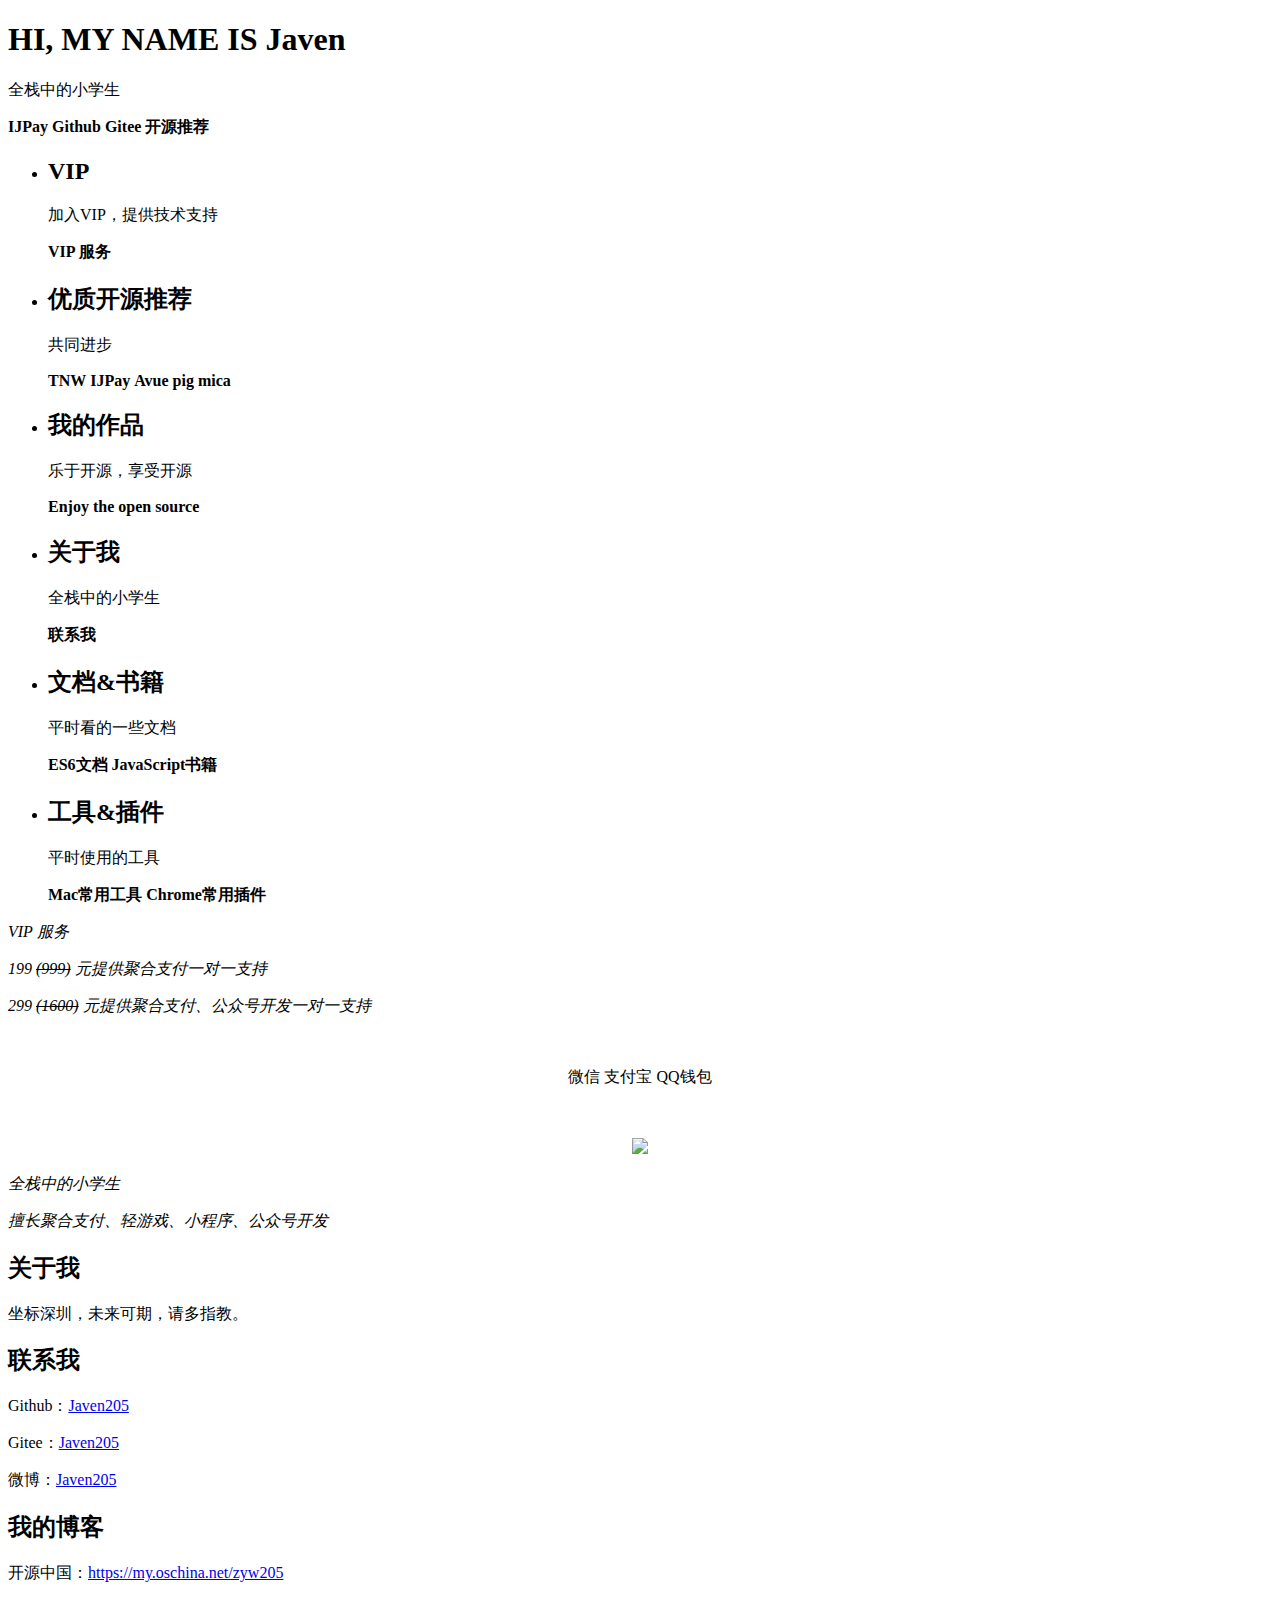
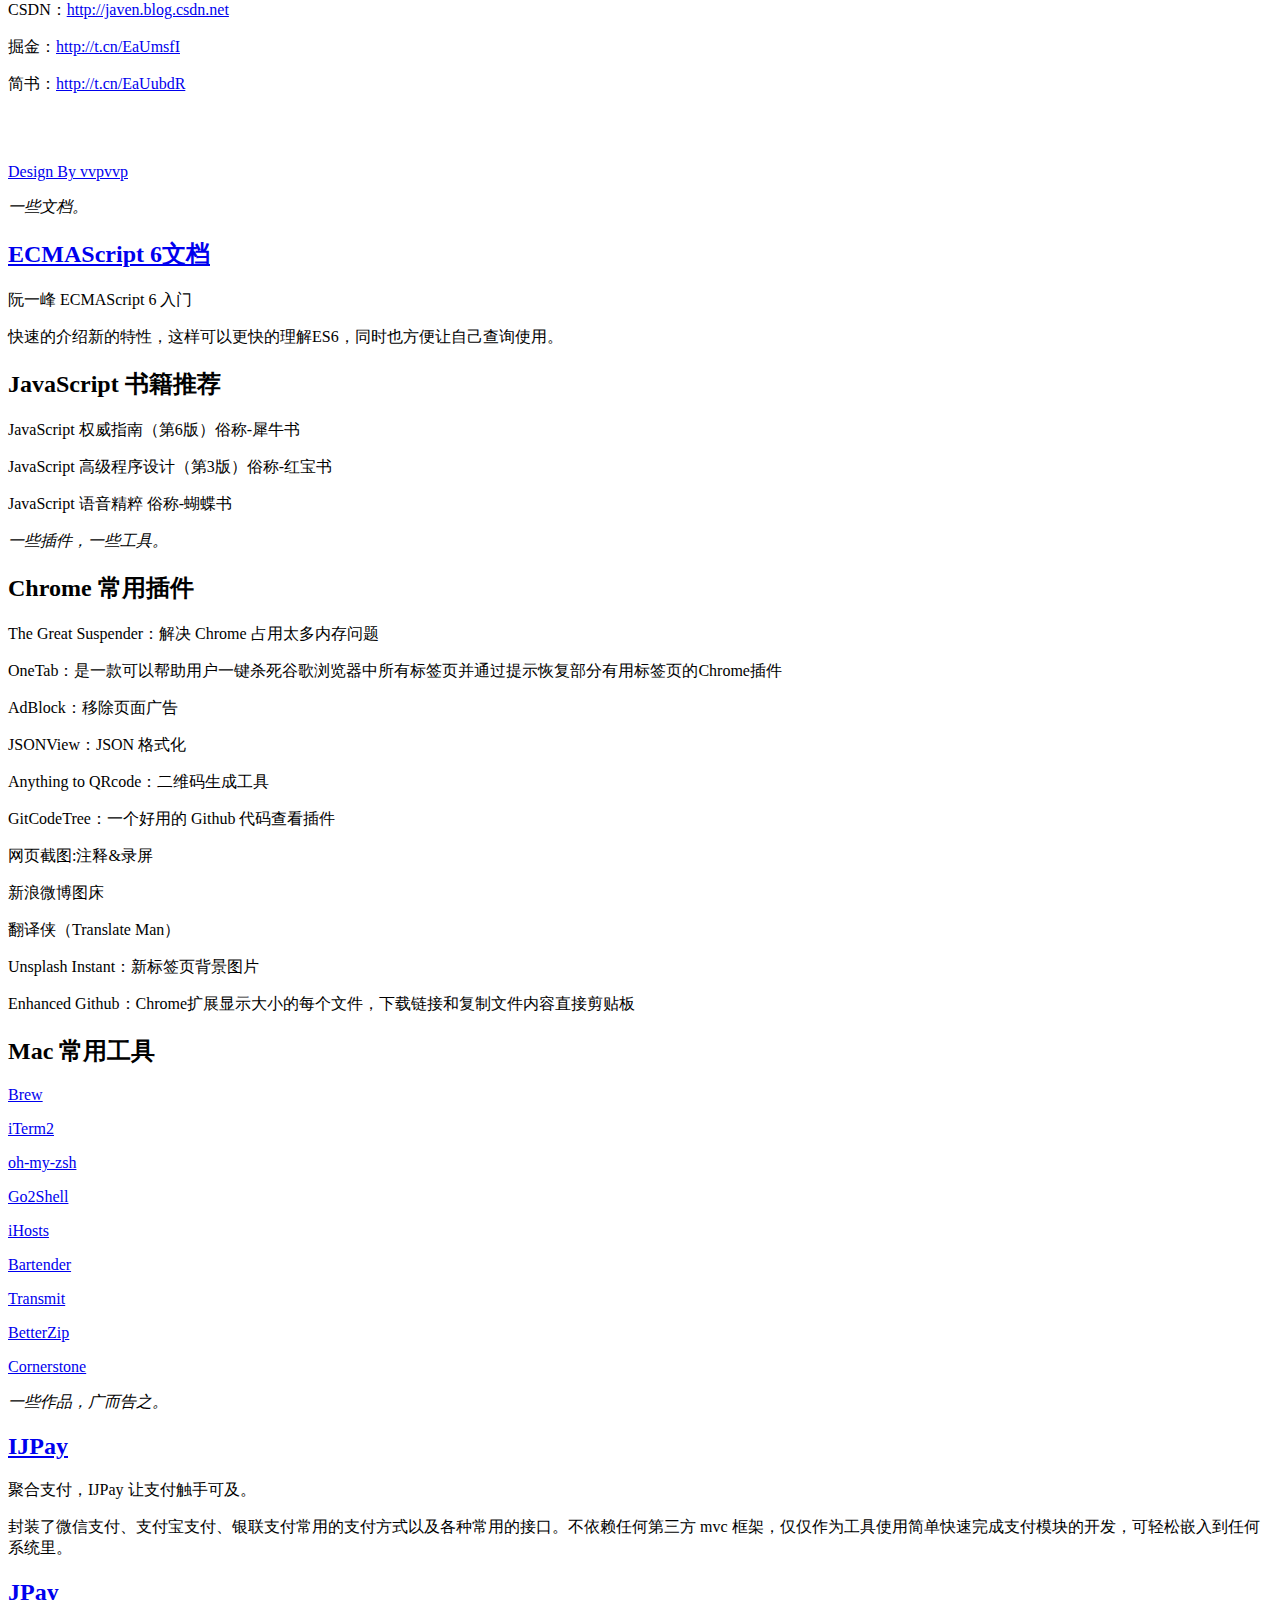
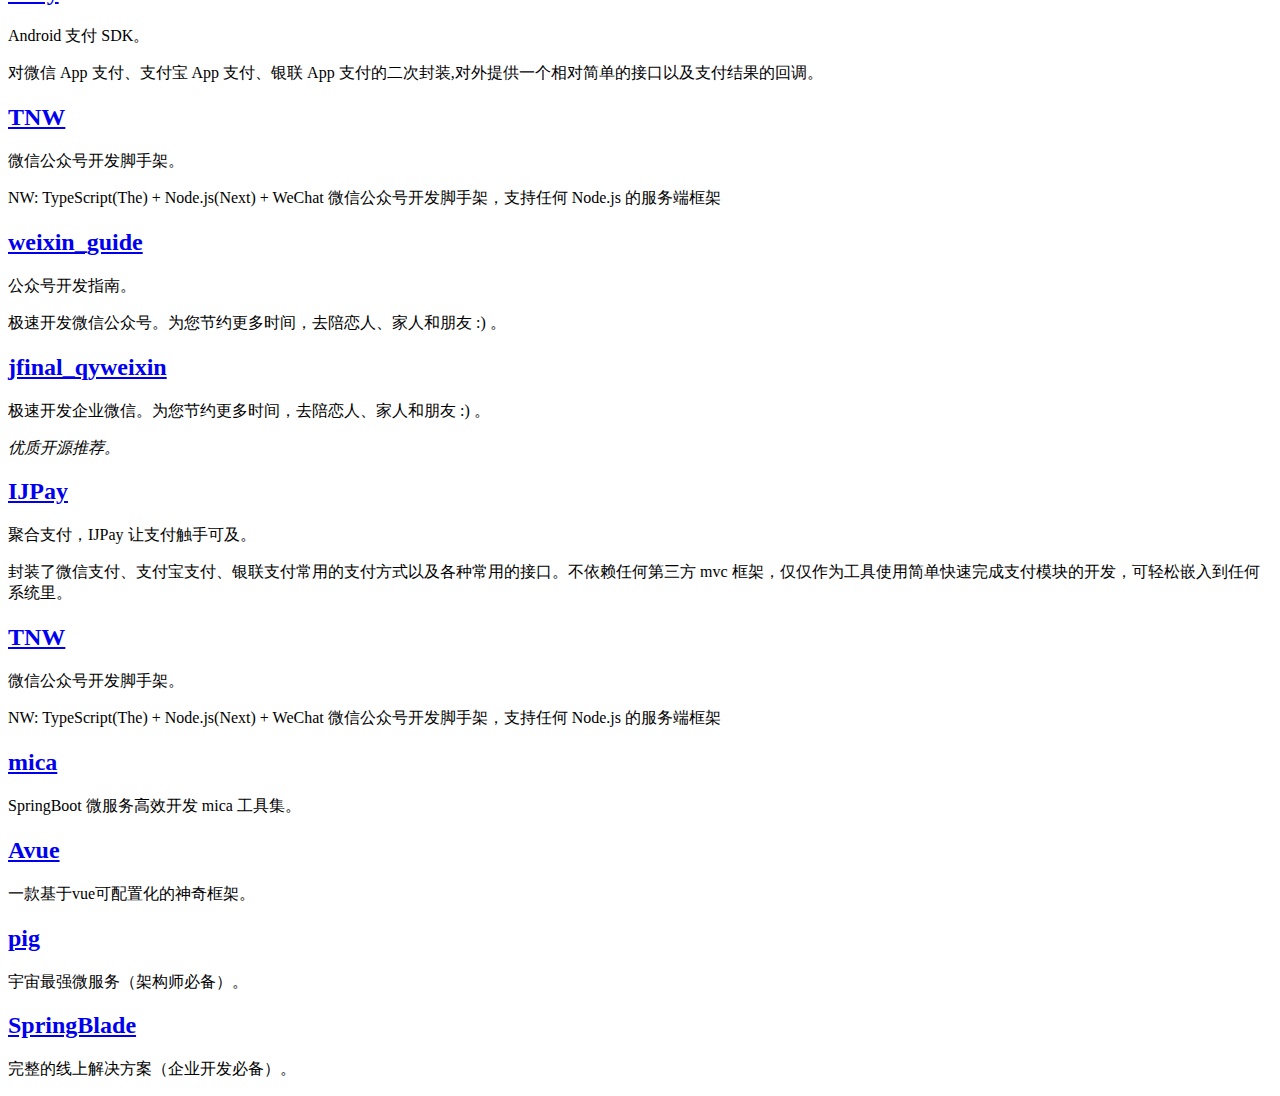
==== you/ax.html @ 00b7e8f3 "Create ax.html" ====
<!DOCTYPE html>
<html lang="en"
  class="js flexbox canvas canvastext webgl no-touch geolocation postmessage websqldatabase indexeddb hashchange history draganddrop websockets rgba hsla multiplebgs backgroundsize borderimage borderradius boxshadow textshadow opacity cssanimations csscolumns cssgradients cssreflections csstransforms csstransforms3d csstransitions fontface generatedcontent video audio localstorage sessionstorage webworkers applicationcache svg inlinesvg smil svgclippaths">

<head>
  <meta http-equiv="Content-Type" content="text/html; charset=utf8">
  <meta name="viewport" content="width=device-width, initial-scale=1">
  <meta name="description" content="IJPay TNW 聚合支付 公众号 微信公众号 微信小游戏 小程序 微信小程序">
  <meta name="keywords" content="IJPay TNW JFinal jfinal-weixin weixin-guide SpringBlade SpringBoot SpringCloud">
  <meta content="email=no" name="format-detection">
  <meta name="apple-mobile-web-app-capable" content="yes">
  <meta name="apple-mobile-web-app-status-bar-style" content="black">
  <meta name="format-detection" content="telephone=no">
  <title>酷玩时刻-By Javen</title>
  <link rel="shortcut icon" href="./favicon.ico?v=20190421" />
  <link rel="stylesheet" href="./css/reset.css">
  <!-- CSS reset -->
  <link rel="stylesheet" href="./css/style.css">
  <!-- Resource style -->
  <script src="./js/modernizr.js"></script>
  <!-- Modernizr -->
</head>

<body>
  <main class="cd-main">
    <header>
      <div class="head-info">
        <div>
          <h1>HI, MY NAME IS <span>Javen</span></h1>
          <p>全栈中的小学生</p>
        </div>
      </div>
      <div class="cd-gallery">
        <div class="open-item">
          <a link="product"><b>IJPay</b></a>
          <a link="aboutme"><b>Github</b></a>
          <a link="aboutme"><b>Gitee</b></a>
          <a link="recommendproduct"><b>开源推荐</b></a>
        </div>
      </div>


      <!-- <div class="user-img">
        <img src="./images/head.jpeg" alt="">
      </div> -->
      <div class="color"></div>
    </header>
    <ul class="cd-gallery">
      <li class="cd-item">
        <a link="joinvip">
          <div>
            <h2>VIP</h2>
            <p>加入VIP，提供技术支持</p>
            <b>VIP 服务</b>
          </div>
        </a>
      </li>
      <li class="cd-item">
        <a link="recommendproduct">
          <div>
            <h2>优质开源推荐</h2>
            <p>共同进步</p>
            <b>TNW</b>
            <b>IJPay</b>
            <b>Avue</b>
            <b>pig</b>
            <b>mica</b>
          </div>
        </a>
      </li>
      <li class="cd-item">
        <a link="product">
          <div>
            <h2>我的作品</h2>
            <p>乐于开源，享受开源</p>
            <b>Enjoy the open source</b>
          </div>
        </a>
      </li>

      <li class="cd-item">
        <a link="aboutme">
          <div>
            <h2>关于我</h2>
            <p>全栈中的小学生</p>
            <b>联系我</b>
          </div>
        </a>
      </li>
      <li class="cd-item">
        <a link="doc">
          <div>
            <h2>文档&书籍</h2>
            <p>平时看的一些文档</p>
            <b>ES6文档</b>
            <b>JavaScript书籍</b>
          </div>
        </a>
      </li>
      <li class="cd-item">
        <a link="tools">
          <div>
            <h2>工具&插件</h2>
            <p>平时使用的工具</p>
            <b>Mac常用工具</b>
            <b>Chrome常用插件</b>
          </div>
        </a>
      </li>

    </ul>
    <!-- .cd-gallery -->
  </main>
  <!-- .cd-main -->
  <div class="cd-folding-panel">
    <div class="fold-left"></div>
    <!-- this is the left fold -->
    <div class="fold-right"></div>
    <!-- this is the right fold -->
    <div class="cd-fold-content">
    </div>
    <a class="cd-close" href="http://www.17sucai.com/preview/1/2015-10-12/TCC/index.html#0"></a>
  </div>
  <div class="content">
    <div class="joinvip">
      <p><em>VIP 服务</em></p>
      <p><em>199 <span style="text-decoration:line-through">(999)</span> 元提供聚合支付一对一支持</em></p>
      <p><em>299 <span style="text-decoration:line-through">(1600)</span> 元提供聚合支付、公众号开发一对一支持</em></p>
      <br />
      <p align="center">
        <span>微信 支付宝 QQ钱包</span>
      </p>
      <br />
      <p align="center">
        <img src="./images/donate.png" width="300" />
      </p>
    </div>
    <div class="aboutme">
      <p><em>全栈中的小学生</em></p>
      <p><em>擅长聚合支付、轻游戏、小程序、公众号开发</em></p>

      <h2>关于我</h2>
      <p>坐标深圳，未来可期，请多指教。</p>

      <h2>联系我</h2>
      <p>Github：<a href="https://github.com/Javen205" target="_blank">Javen205</a></p>
      <p>Gitee：<a href="https://gitee.com/Javen205" target="_blank">Javen205</a></p>
      <p>微博：<a href="https://weibo.com/Javen205" target="_blank">Javen205</a></p>

      <h2>我的博客</h2>
      <p>开源中国：<a href="https://my.oschina.net/zyw205" target="_blank">https://my.oschina.net/zyw205</a></p>
      <p>CSDN：<a href="http://javen.blog.csdn.net" target="_blank">http://javen.blog.csdn.net</a></p>
      <p>掘金：<a href="https://juejin.im/user/57caa559a22b9d006b95af93/posts" target="_blank">http://t.cn/EaUmsfI</a></p>
      <p>简书：<a href="https://www.jianshu.com/u/9be31238fda1" target="_blank">http://t.cn/EaUubdR</a></p>
      <br /><br />
      <p><a href="https://github.com/vvpvvp/website" target="_blank">Design By vvpvvp</a></p>
    </div>

    <div class="doc">
      <p><em>一些文档。</em></p>
      <h2><a class="title" href="http://es6.ruanyifeng.com/" target="_blank">ECMAScript 6文档</a></h2>
      <p>阮一峰 ECMAScript 6 入门</p>
      <p>快速的介绍新的特性，这样可以更快的理解ES6，同时也方便让自己查询使用。</p>

      <h2>JavaScript 书籍推荐</a></h2>
      <p>JavaScript 权威指南（第6版）俗称-犀牛书</p>
      <p>JavaScript 高级程序设计（第3版）俗称-红宝书</p>
      <p>JavaScript 语音精粹 俗称-蝴蝶书</p>
    </div>
    <div class="tools">
      <p><em>一些插件，一些工具。</em></p>

      <h2>Chrome 常用插件</a></h2>
      <p>The Great Suspender：解决 Chrome 占用太多内存问题</p>
      <p>OneTab：是一款可以帮助用户一键杀死谷歌浏览器中所有标签页并通过提示恢复部分有用标签页的Chrome插件</p>
      <p>AdBlock：移除页面广告</p>
      <p>JSONView：JSON 格式化</p>
      <p>Anything to QRcode：二维码生成工具</p>
      <p>GitCodeTree：一个好用的 Github 代码查看插件</p>
      <p>网页截图:注释&录屏</p>
      <p>新浪微博图床</p>
      <p>翻译侠（Translate Man）</p>
      <p>Unsplash Instant：新标签页背景图片</p>
      <p>Enhanced Github：Chrome扩展显示大小的每个文件，下载链接和复制文件内容直接剪贴板</p>

      <h2>Mac 常用工具</a></h2>
      <p><a class="title" href="https://brew.sh" target="_blank">Brew</a></p>
      <p><a class="title" href="https://www.iterm2.com" target="_blank">iTerm2</a></p>
      <p><a class="title" href="https://ohmyz.sh" target="_blank">oh-my-zsh</a></p>
      <p><a class="title" href="https://zipzapmac.com/Go2Shell" target="_blank">Go2Shell</a></p>
      <p><a class="title" href="https://www.v2ex.com/t/274147" target="_blank">iHosts</a></p>
      <p><a class="title" href="https://www.macbartender.com" target="_blank">Bartender</a></p>
      <p><a class="title" href="https://www.panic.com/transmit" target="_blank">Transmit</a></p>
      <p><a class="title" href="https://www.macitbetter.com" target="_blank">BetterZip</a></p>
      <p><a class="title" href="https://cornerstone.assembla.com" target="_blank">Cornerstone</a></p>

    </div>
    <div class="product">
      <p><em>一些作品，广而告之。</em></p>

      <h2><a href="https://gitee.com/javen205/IJPay" target="_blank">IJPay</a></h2>
      <p>聚合支付，IJPay 让支付触手可及。</p>
      <p>封装了微信支付、支付宝支付、银联支付常用的支付方式以及各种常用的接口。不依赖任何第三方 mvc 框架，仅仅作为工具使用简单快速完成支付模块的开发，可轻松嵌入到任何系统里。</p>

      <h2><a href="https://gitee.com/javen205/JPay" target="_blank">JPay</a></h2>
      <p>Android 支付 SDK。</p>
      <p>对微信 App 支付、支付宝 App 支付、银联 App 支付的二次封装,对外提供一个相对简单的接口以及支付结果的回调。</p>

      <h2><a href="https://gitee.com/javen205/TNW" target="_blank">TNW</a></h2>
      <p>微信公众号开发脚手架。</p>
      <p>NW: TypeScript(The) + Node.js(Next) + WeChat 微信公众号开发脚手架，支持任何 Node.js 的服务端框架</p>

      <h2><a href="https://gitee.com/javen205/weixin_guide" target="_blank">weixin_guide</a></h2>
      <p>公众号开发指南。 </p>
      <p>极速开发微信公众号。为您节约更多时间，去陪恋人、家人和朋友 :) 。</p>

      <h2><a href="https://gitee.com/javen205/jfinal_qyweixin" target="_blank">jfinal_qyweixin</a></h2>
      <p>极速开发企业微信。为您节约更多时间，去陪恋人、家人和朋友 :) 。</p>
    </div>
    <div class="recommendproduct">
      <p><em>优质开源推荐。</em></p>

      <h2><a href="https://gitee.com/javen205/IJPay" target="_blank">IJPay</a></h2>
      <p>聚合支付，IJPay 让支付触手可及。</p>
      <p>封装了微信支付、支付宝支付、银联支付常用的支付方式以及各种常用的接口。不依赖任何第三方 mvc 框架，仅仅作为工具使用简单快速完成支付模块的开发，可轻松嵌入到任何系统里。</p>
      <h2><a href="https://gitee.com/javen205/TNW" target="_blank">TNW</a></h2>
      <p>微信公众号开发脚手架。</p>
      <p>NW: TypeScript(The) + Node.js(Next) + WeChat 微信公众号开发脚手架，支持任何 Node.js 的服务端框架</p>
      <h2><a href="https://gitee.com/596392912/mica" target="_blank">mica</a></h2>
      <p>SpringBoot 微服务高效开发 mica 工具集。 </p>
      <h2><a href="https://gitee.com/smallweigit/avue" target="_blank">Avue</a></h2>
      <p>一款基于vue可配置化的神奇框架。 </p>
      <h2><a href="https://gitee.com/log4j/pig" target="_blank">pig</a></h2>
      <p>宇宙最强微服务（架构师必备）。</p>
      <h2><a href="https://gitee.com/smallc/SpringBlade" target="_blank">SpringBlade</a></h2>
      <p>完整的线上解决方案（企业开发必备）。</p>
    </div>
  </div>
  <script src="./js/jquery-2.1.1.js"></script>
  <script src="./js/main.js"></script>
</body>

</html>
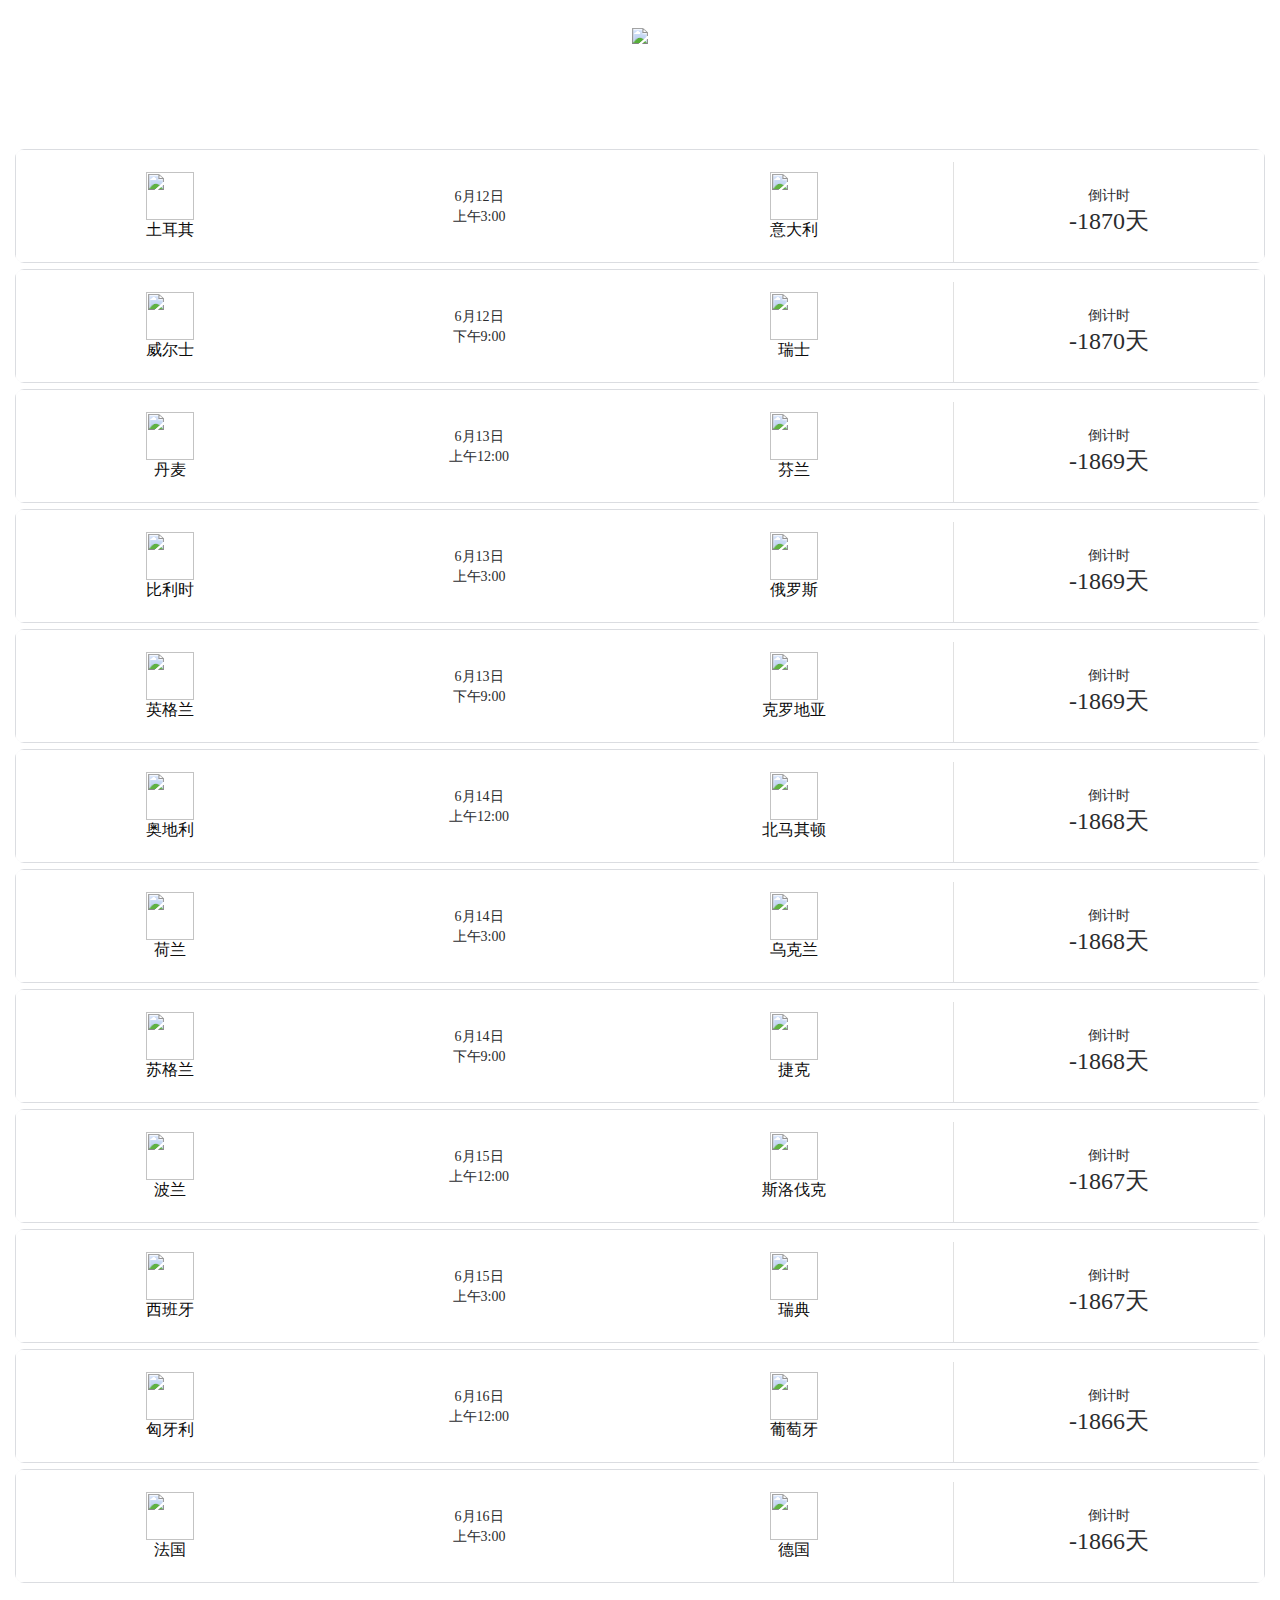
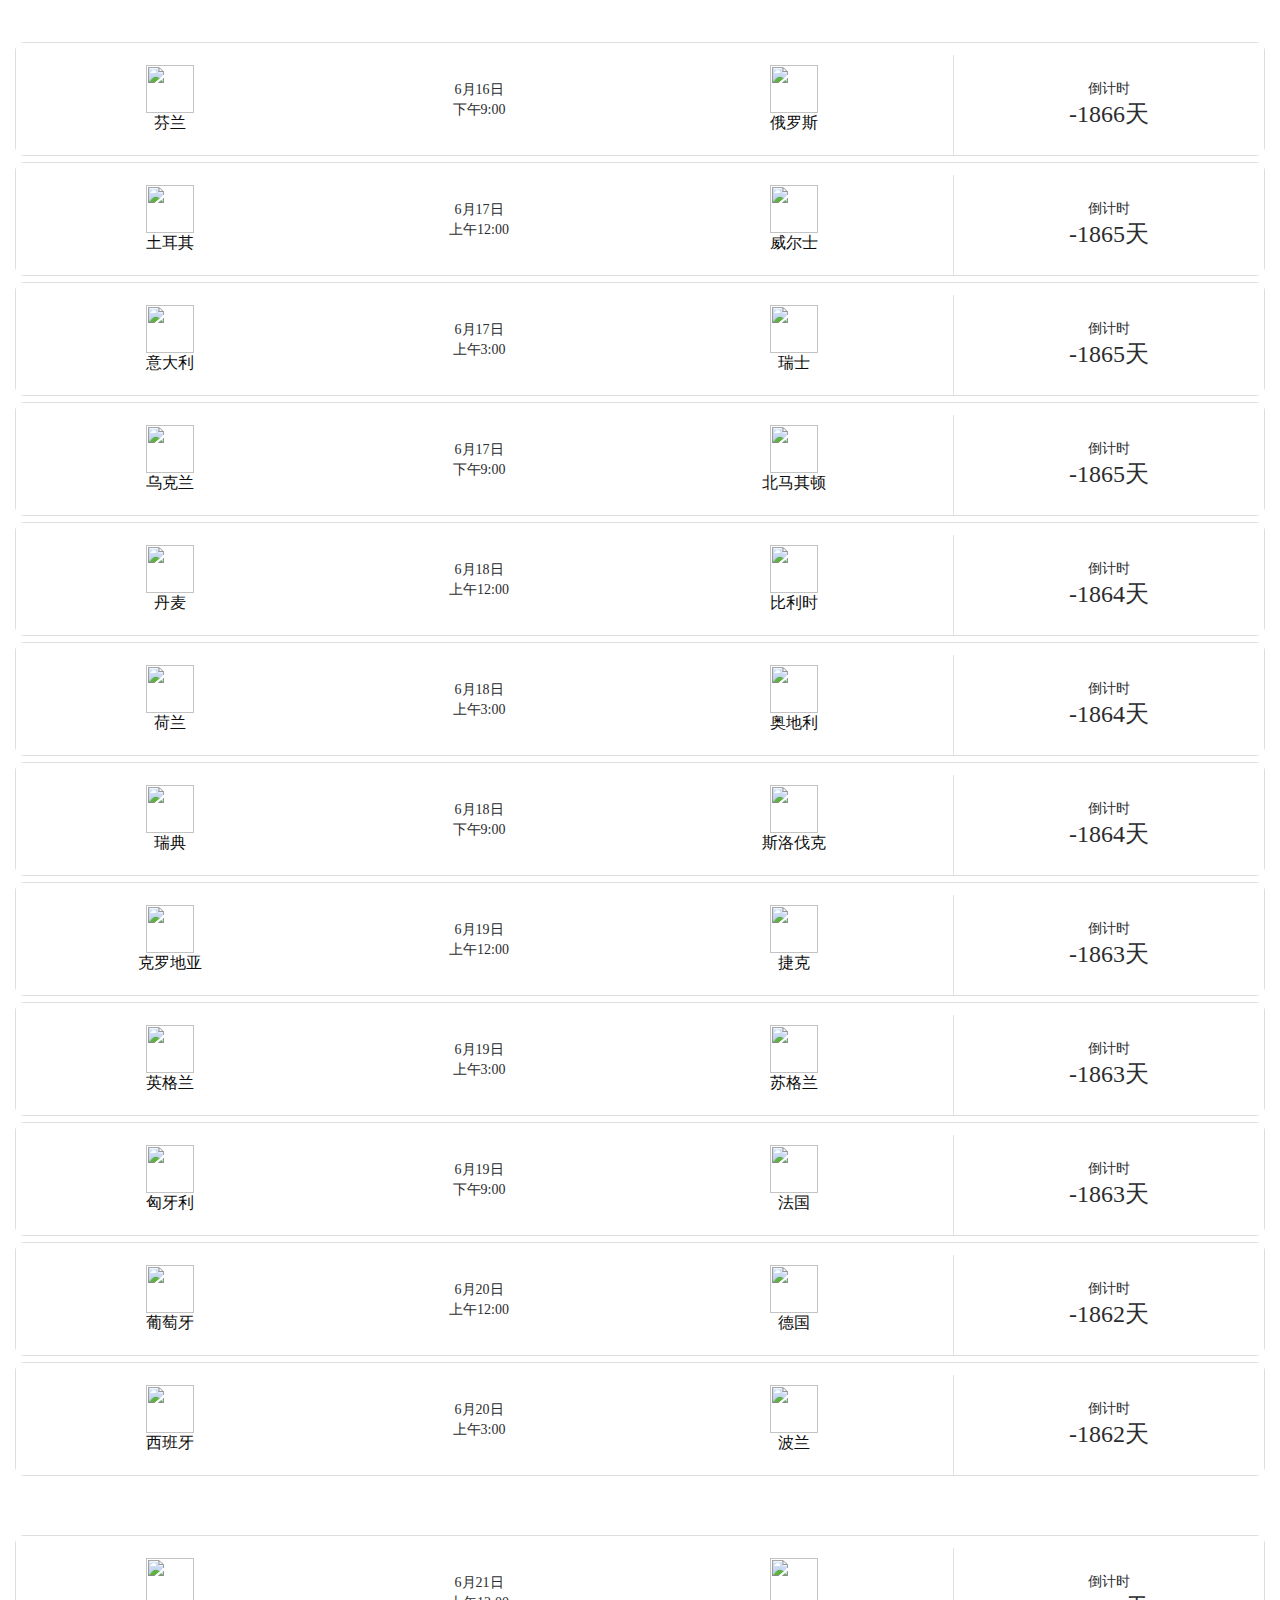
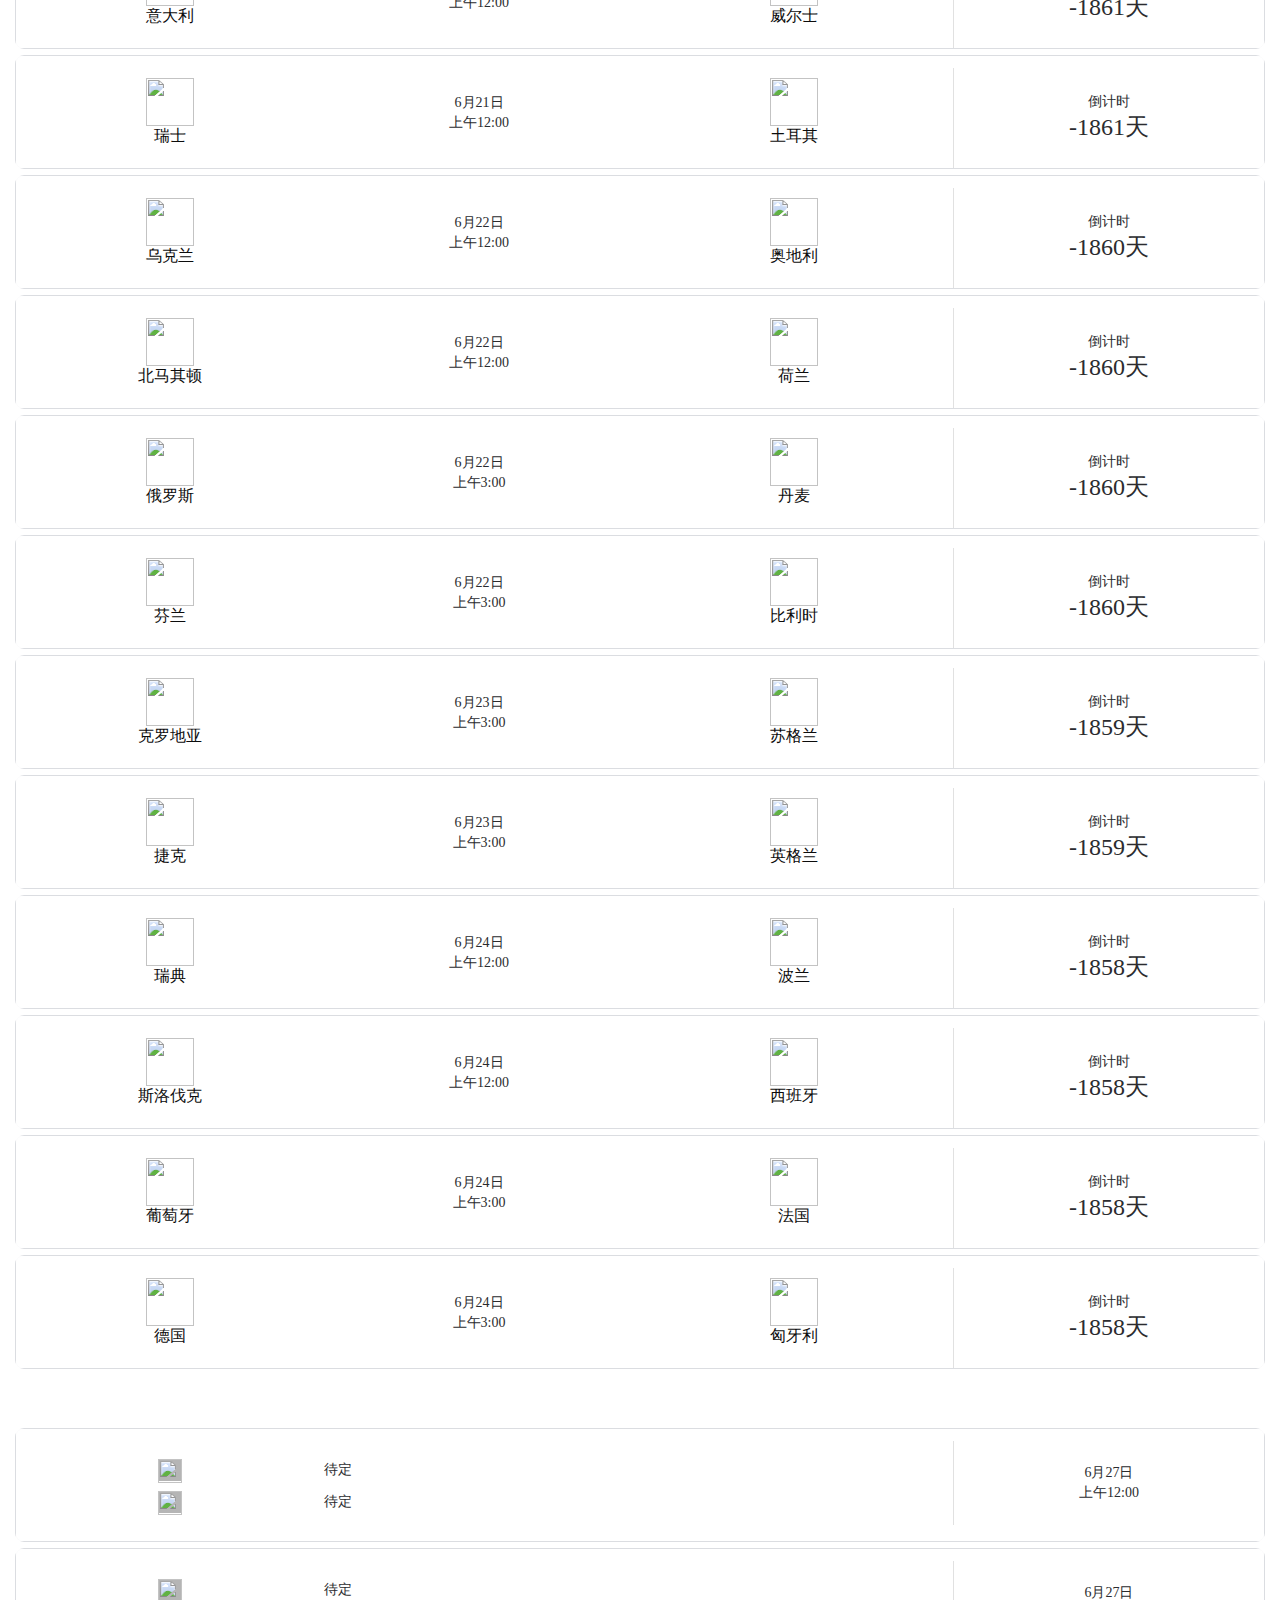
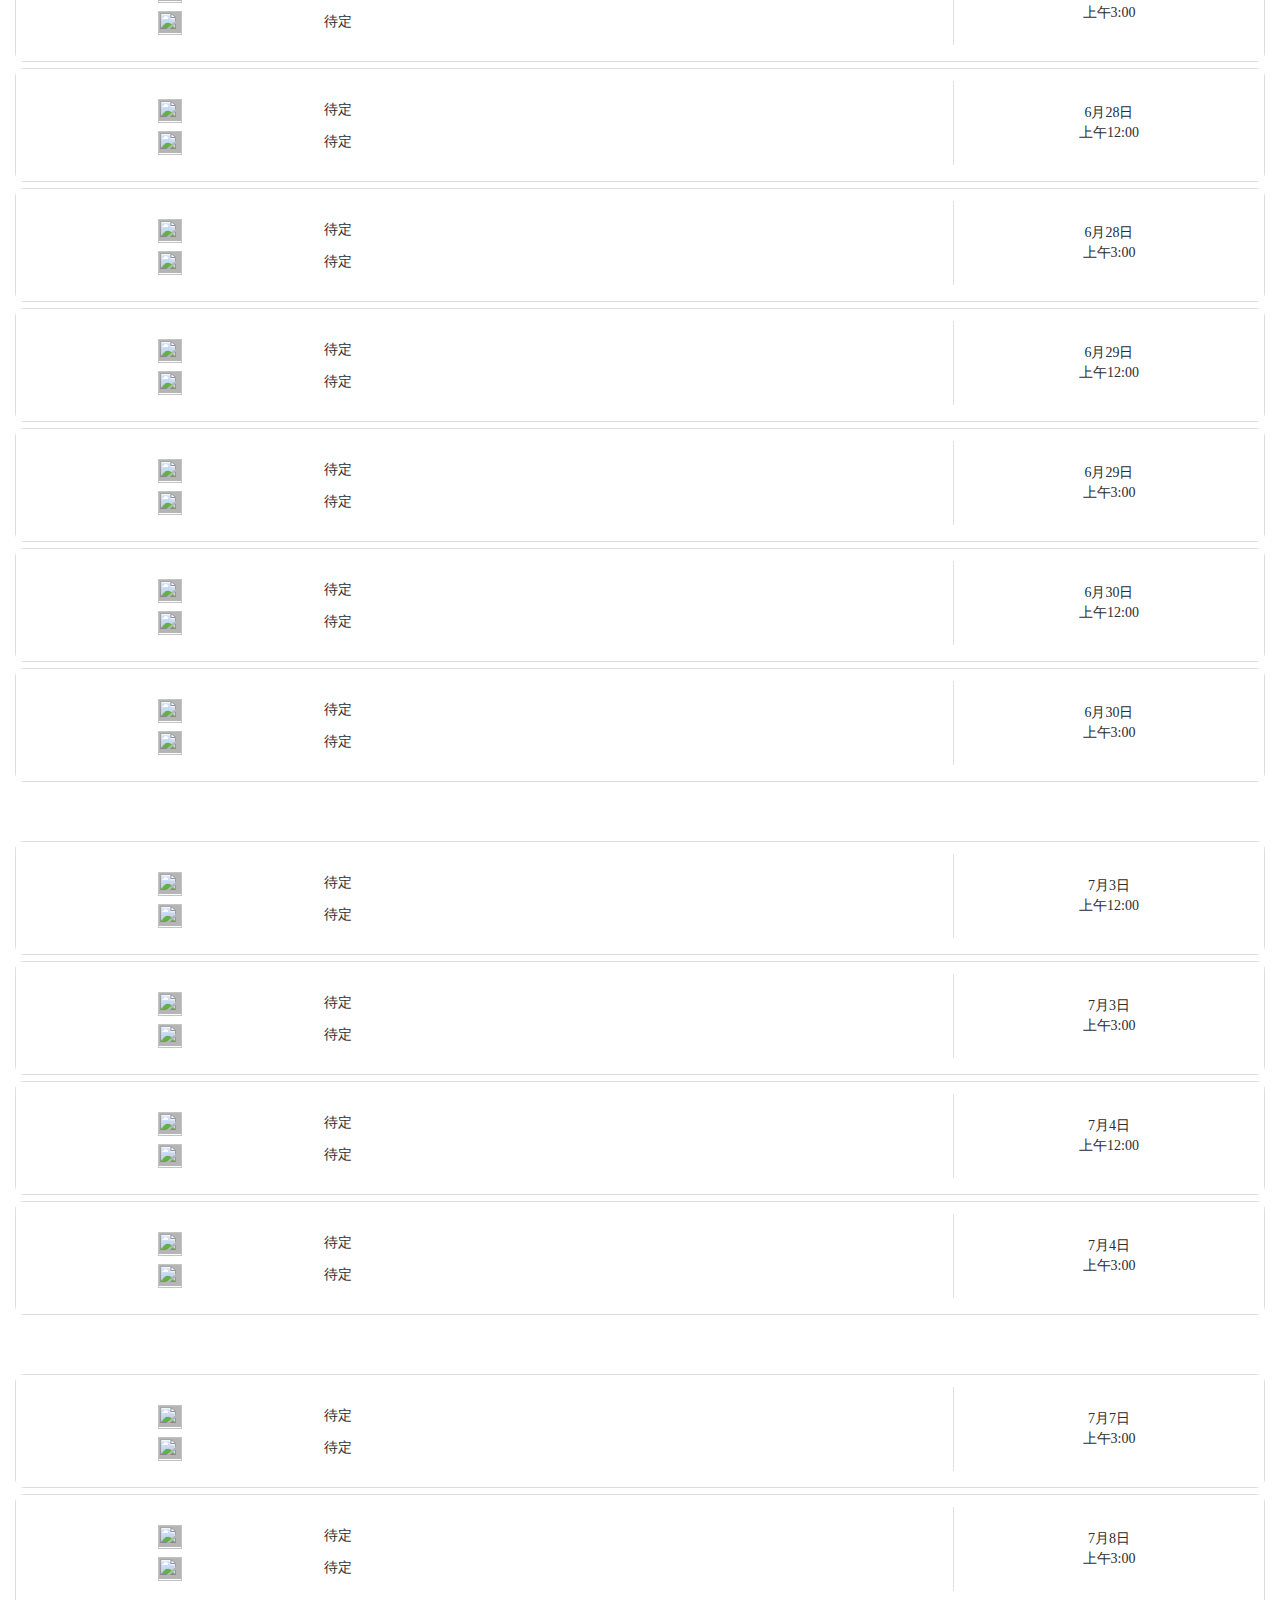
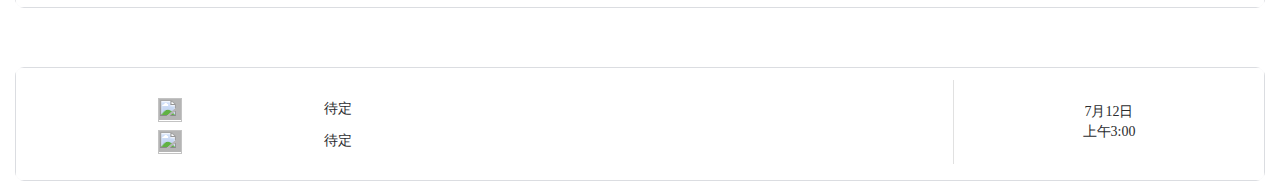
==== commit b46ecfbb: "Update ax.html" ====
--- a/you/ax.html
+++ b/you/ax.html
@@ -1,244 +1,3974 @@
-
 <!DOCTYPE html>
-<html lang="en"
-  class="js flexbox canvas canvastext webgl no-touch geolocation postmessage websqldatabase indexeddb hashchange history draganddrop websockets rgba hsla multiplebgs backgroundsize borderimage borderradius boxshadow textshadow opacity cssanimations csscolumns cssgradients cssreflections csstransforms csstransforms3d csstransitions fontface generatedcontent video audio localstorage sessionstorage webworkers applicationcache svg inlinesvg smil svgclippaths">
-
-<head>
-  <meta http-equiv="Content-Type" content="text/html; charset=utf8">
-  <meta name="viewport" content="width=device-width, initial-scale=1">
-  <meta name="description" content="IJPay TNW 聚合支付 公众号 微信公众号 微信小游戏 小程序 微信小程序">
-  <meta name="keywords" content="IJPay TNW JFinal jfinal-weixin weixin-guide SpringBlade SpringBoot SpringCloud">
-  <meta content="email=no" name="format-detection">
-  <meta name="apple-mobile-web-app-capable" content="yes">
-  <meta name="apple-mobile-web-app-status-bar-style" content="black">
-  <meta name="format-detection" content="telephone=no">
-  <title>酷玩时刻-By Javen</title>
-  <link rel="shortcut icon" href="./favicon.ico?v=20190421" />
-  <link rel="stylesheet" href="./css/reset.css">
-  <!-- CSS reset -->
-  <link rel="stylesheet" href="./css/style.css">
-  <!-- Resource style -->
-  <script src="./js/modernizr.js"></script>
-  <!-- Modernizr -->
-</head>
-
-<body>
-  <main class="cd-main">
-    <header>
-      <div class="head-info">
-        <div>
-          <h1>HI, MY NAME IS <span>Javen</span></h1>
-          <p>全栈中的小学生</p>
-        </div>
-      </div>
-      <div class="cd-gallery">
-        <div class="open-item">
-          <a link="product"><b>IJPay</b></a>
-          <a link="aboutme"><b>Github</b></a>
-          <a link="aboutme"><b>Gitee</b></a>
-          <a link="recommendproduct"><b>开源推荐</b></a>
-        </div>
-      </div>
-
-
-      <!-- <div class="user-img">
-        <img src="./images/head.jpeg" alt="">
-      </div> -->
-      <div class="color"></div>
-    </header>
-    <ul class="cd-gallery">
-      <li class="cd-item">
-        <a link="joinvip">
-          <div>
-            <h2>VIP</h2>
-            <p>加入VIP，提供技术支持</p>
-            <b>VIP 服务</b>
-          </div>
-        </a>
-      </li>
-      <li class="cd-item">
-        <a link="recommendproduct">
-          <div>
-            <h2>优质开源推荐</h2>
-            <p>共同进步</p>
-            <b>TNW</b>
-            <b>IJPay</b>
-            <b>Avue</b>
-            <b>pig</b>
-            <b>mica</b>
-          </div>
-        </a>
-      </li>
-      <li class="cd-item">
-        <a link="product">
-          <div>
-            <h2>我的作品</h2>
-            <p>乐于开源，享受开源</p>
-            <b>Enjoy the open source</b>
-          </div>
-        </a>
-      </li>
-
-      <li class="cd-item">
-        <a link="aboutme">
-          <div>
-            <h2>关于我</h2>
-            <p>全栈中的小学生</p>
-            <b>联系我</b>
-          </div>
-        </a>
-      </li>
-      <li class="cd-item">
-        <a link="doc">
-          <div>
-            <h2>文档&书籍</h2>
-            <p>平时看的一些文档</p>
-            <b>ES6文档</b>
-            <b>JavaScript书籍</b>
-          </div>
-        </a>
-      </li>
-      <li class="cd-item">
-        <a link="tools">
-          <div>
-            <h2>工具&插件</h2>
-            <p>平时使用的工具</p>
-            <b>Mac常用工具</b>
-            <b>Chrome常用插件</b>
-          </div>
-        </a>
-      </li>
-
-    </ul>
-    <!-- .cd-gallery -->
-  </main>
-  <!-- .cd-main -->
-  <div class="cd-folding-panel">
-    <div class="fold-left"></div>
-    <!-- this is the left fold -->
-    <div class="fold-right"></div>
-    <!-- this is the right fold -->
-    <div class="cd-fold-content">
-    </div>
-    <a class="cd-close" href="http://www.17sucai.com/preview/1/2015-10-12/TCC/index.html#0"></a>
-  </div>
-  <div class="content">
-    <div class="joinvip">
-      <p><em>VIP 服务</em></p>
-      <p><em>199 <span style="text-decoration:line-through">(999)</span> 元提供聚合支付一对一支持</em></p>
-      <p><em>299 <span style="text-decoration:line-through">(1600)</span> 元提供聚合支付、公众号开发一对一支持</em></p>
-      <br />
-      <p align="center">
-        <span>微信 支付宝 QQ钱包</span>
-      </p>
-      <br />
-      <p align="center">
-        <img src="./images/donate.png" width="300" />
-      </p>
-    </div>
-    <div class="aboutme">
-      <p><em>全栈中的小学生</em></p>
-      <p><em>擅长聚合支付、轻游戏、小程序、公众号开发</em></p>
-
-      <h2>关于我</h2>
-      <p>坐标深圳，未来可期，请多指教。</p>
-
-      <h2>联系我</h2>
-      <p>Github：<a href="https://github.com/Javen205" target="_blank">Javen205</a></p>
-      <p>Gitee：<a href="https://gitee.com/Javen205" target="_blank">Javen205</a></p>
-      <p>微博：<a href="https://weibo.com/Javen205" target="_blank">Javen205</a></p>
-
-      <h2>我的博客</h2>
-      <p>开源中国：<a href="https://my.oschina.net/zyw205" target="_blank">https://my.oschina.net/zyw205</a></p>
-      <p>CSDN：<a href="http://javen.blog.csdn.net" target="_blank">http://javen.blog.csdn.net</a></p>
-      <p>掘金：<a href="https://juejin.im/user/57caa559a22b9d006b95af93/posts" target="_blank">http://t.cn/EaUmsfI</a></p>
-      <p>简书：<a href="https://www.jianshu.com/u/9be31238fda1" target="_blank">http://t.cn/EaUubdR</a></p>
-      <br /><br />
-      <p><a href="https://github.com/vvpvvp/website" target="_blank">Design By vvpvvp</a></p>
-    </div>
-
-    <div class="doc">
-      <p><em>一些文档。</em></p>
-      <h2><a class="title" href="http://es6.ruanyifeng.com/" target="_blank">ECMAScript 6文档</a></h2>
-      <p>阮一峰 ECMAScript 6 入门</p>
-      <p>快速的介绍新的特性，这样可以更快的理解ES6，同时也方便让自己查询使用。</p>
-
-      <h2>JavaScript 书籍推荐</a></h2>
-      <p>JavaScript 权威指南（第6版）俗称-犀牛书</p>
-      <p>JavaScript 高级程序设计（第3版）俗称-红宝书</p>
-      <p>JavaScript 语音精粹 俗称-蝴蝶书</p>
-    </div>
-    <div class="tools">
-      <p><em>一些插件，一些工具。</em></p>
-
-      <h2>Chrome 常用插件</a></h2>
-      <p>The Great Suspender：解决 Chrome 占用太多内存问题</p>
-      <p>OneTab：是一款可以帮助用户一键杀死谷歌浏览器中所有标签页并通过提示恢复部分有用标签页的Chrome插件</p>
-      <p>AdBlock：移除页面广告</p>
-      <p>JSONView：JSON 格式化</p>
-      <p>Anything to QRcode：二维码生成工具</p>
-      <p>GitCodeTree：一个好用的 Github 代码查看插件</p>
-      <p>网页截图:注释&录屏</p>
-      <p>新浪微博图床</p>
-      <p>翻译侠（Translate Man）</p>
-      <p>Unsplash Instant：新标签页背景图片</p>
-      <p>Enhanced Github：Chrome扩展显示大小的每个文件，下载链接和复制文件内容直接剪贴板</p>
-
-      <h2>Mac 常用工具</a></h2>
-      <p><a class="title" href="https://brew.sh" target="_blank">Brew</a></p>
-      <p><a class="title" href="https://www.iterm2.com" target="_blank">iTerm2</a></p>
-      <p><a class="title" href="https://ohmyz.sh" target="_blank">oh-my-zsh</a></p>
-      <p><a class="title" href="https://zipzapmac.com/Go2Shell" target="_blank">Go2Shell</a></p>
-      <p><a class="title" href="https://www.v2ex.com/t/274147" target="_blank">iHosts</a></p>
-      <p><a class="title" href="https://www.macbartender.com" target="_blank">Bartender</a></p>
-      <p><a class="title" href="https://www.panic.com/transmit" target="_blank">Transmit</a></p>
-      <p><a class="title" href="https://www.macitbetter.com" target="_blank">BetterZip</a></p>
-      <p><a class="title" href="https://cornerstone.assembla.com" target="_blank">Cornerstone</a></p>
-
-    </div>
-    <div class="product">
-      <p><em>一些作品，广而告之。</em></p>
-
-      <h2><a href="https://gitee.com/javen205/IJPay" target="_blank">IJPay</a></h2>
-      <p>聚合支付，IJPay 让支付触手可及。</p>
-      <p>封装了微信支付、支付宝支付、银联支付常用的支付方式以及各种常用的接口。不依赖任何第三方 mvc 框架，仅仅作为工具使用简单快速完成支付模块的开发，可轻松嵌入到任何系统里。</p>
-
-      <h2><a href="https://gitee.com/javen205/JPay" target="_blank">JPay</a></h2>
-      <p>Android 支付 SDK。</p>
-      <p>对微信 App 支付、支付宝 App 支付、银联 App 支付的二次封装,对外提供一个相对简单的接口以及支付结果的回调。</p>
-
-      <h2><a href="https://gitee.com/javen205/TNW" target="_blank">TNW</a></h2>
-      <p>微信公众号开发脚手架。</p>
-      <p>NW: TypeScript(The) + Node.js(Next) + WeChat 微信公众号开发脚手架，支持任何 Node.js 的服务端框架</p>
-
-      <h2><a href="https://gitee.com/javen205/weixin_guide" target="_blank">weixin_guide</a></h2>
-      <p>公众号开发指南。 </p>
-      <p>极速开发微信公众号。为您节约更多时间，去陪恋人、家人和朋友 :) 。</p>
-
-      <h2><a href="https://gitee.com/javen205/jfinal_qyweixin" target="_blank">jfinal_qyweixin</a></h2>
-      <p>极速开发企业微信。为您节约更多时间，去陪恋人、家人和朋友 :) 。</p>
-    </div>
-    <div class="recommendproduct">
-      <p><em>优质开源推荐。</em></p>
-
-      <h2><a href="https://gitee.com/javen205/IJPay" target="_blank">IJPay</a></h2>
-      <p>聚合支付，IJPay 让支付触手可及。</p>
-      <p>封装了微信支付、支付宝支付、银联支付常用的支付方式以及各种常用的接口。不依赖任何第三方 mvc 框架，仅仅作为工具使用简单快速完成支付模块的开发，可轻松嵌入到任何系统里。</p>
-      <h2><a href="https://gitee.com/javen205/TNW" target="_blank">TNW</a></h2>
-      <p>微信公众号开发脚手架。</p>
-      <p>NW: TypeScript(The) + Node.js(Next) + WeChat 微信公众号开发脚手架，支持任何 Node.js 的服务端框架</p>
-      <h2><a href="https://gitee.com/596392912/mica" target="_blank">mica</a></h2>
-      <p>SpringBoot 微服务高效开发 mica 工具集。 </p>
-      <h2><a href="https://gitee.com/smallweigit/avue" target="_blank">Avue</a></h2>
-      <p>一款基于vue可配置化的神奇框架。 </p>
-      <h2><a href="https://gitee.com/log4j/pig" target="_blank">pig</a></h2>
-      <p>宇宙最强微服务（架构师必备）。</p>
-      <h2><a href="https://gitee.com/smallc/SpringBlade" target="_blank">SpringBlade</a></h2>
-      <p>完整的线上解决方案（企业开发必备）。</p>
-    </div>
-  </div>
-  <script src="./js/jquery-2.1.1.js"></script>
-  <script src="./js/main.js"></script>
-</body>
-
+<html>
+	<head>
+		<meta charset="utf-8">
+		<title></title>
+	</head>
+	<body style="background-image: url(https://static.odcqfh.com/main-consumer-mobile/assets-oss/commons/images/entry_v2/entry-bg-common.41cb103e1e52669ac5ff120bcfd671c1.jpg);background-size:100%;">
+		
+		<script type='text/javascript'>
+			window.onload = function(){
+				
+				//绑定赛事顶部留白区节点
+				var egc = document.getElementsByClassName("S6bEgc");
+				//遍历所有节点
+				for(var i=0; i<egc.length ; i++){
+					//遍历所有td节点：
+					var egc_c = egc[i].children;
+					for(var ic=0 ; ic<egc_c.length ; ic++){
+						//跳过空文本节点：
+						if( ic == 3 | ic == 5){ continue; }
+						//设置宽度：
+						egc_c[ic].style.width = "25%";
+					}
+				}
+				
+				
+				//重新定义排版
+				var kai = document.getElementsByClassName("KAIX8d");
+				//遍历所有主场
+				for(var i=0 ; i<kai.length ; i++){
+					
+					//绑定表格、主体
+					var table = kai[i].children[0];
+					var kcd = table.children[4];
+					
+					
+					
+					
+					
+					//如果球队名为待定，直接终止：
+					if(kcd.children[1].children[0].textContent == "待定"){
+						continue;
+					}
+					
+					
+					//主场排版
+					first(kcd);
+					
+					//时间排版
+					t_time(table,kcd);
+					
+					//客场排版
+					t_ke(kcd,table);
+					
+					//倒计时排版
+					var dttime = kcd.children[1].children[1].children[0].children[0];
+					//倒计时标题
+					var timet = document.createElement("div");
+					var timet_node = document.createTextNode("倒计时");
+					timet.appendChild(timet_node);
+					timet.style.fontSize = "14px";
+					
+					table.children[2].children[2].appendChild(timet);
+					
+					//计算倒计时
+					var wr_day = write_day(dttime);
+					table.children[2].children[2].appendChild(wr_day);
+					
+				}
+				
+				
+				//客场排版
+				function t_ke(kcd,table){
+					//移除客场占位符
+					kcd.children[2].remove();
+					//复制主场节点
+					var ke = kcd.children[0].cloneNode(true);
+					//获取客场logo、队名
+					var logo = table.children[5].children[0].children[0].src;
+					var name = table.children[5].children[1].children[0].children[0].textContent;
+					ke.children[0].src = logo;
+					ke.children[1].textContent = name;
+					
+					//添加客场
+					kcd.appendChild(ke);
+					
+					//移除旧有客场
+					table.children[5].remove();
+				}
+				
+				
+				
+				
+				
+				
+				
+				//时间排版
+				function t_time(table,kcd){
+					//设置比赛时间
+					var ims = table.children[2].children[2].children[0];
+					kcd.children[1].appendChild(ims);
+					
+					//设置时间宽度与字间距：
+					kcd.children[1].style.width = "25%";
+					kcd.children[1].style.textAlign = "center";
+				}
+				
+				
+				
+				
+				
+				
+				
+				//主场排版：
+				function first(kcd_i){
+					//绑定主场：
+					var kcd_i_a = kcd_i.children[0];
+					//设置主场宽度：
+					kcd_i.style.width = "25%";
+					//设置主场logo宽高；
+					kcd_i_a.children[0].style.width = "48px";
+					kcd_i_a.children[0].style.height = "48px";
+					//设置主场居中
+					kcd_i_a.children[0].style.margin = "auto";
+					kcd_i_a.style.textAlign = "center";
+					//获取球队
+					kcd_i_a.appendChild(kcd_i.children[1].children[0].children[0]);
+				}
+				
+				
+				
+				
+				
+				
+				
+				
+				
+				
+				
+				
+				
+				//获取时间：
+				function n_stamp(){
+					return parseInt(new Date().getTime());
+				}
+				
+				
+				
+				//倒计时函数：
+				function write_day(div){
+					//获取日期：
+					var f_date = div.children[0].textContent.replace(/月/,'/').replace(/日/,"");
+					//规范日期格式：
+					f_date = "2021/" + f_date + " 00:00:00.0";
+					//转为时间戳
+					var date_stamp = new Date(f_date).getTime();
+					//距离天数：
+					var miday = parseInt( ( date_stamp - n_stamp() ) / 1000 / 3600 / 24 );
+					//创建段落元素
+					var wr_div = document.createElement("div");                  
+					//创建文本节点
+					var txt = document.createTextNode(miday + "天"); 
+					wr_div.appendChild(txt);
+					wr_div.style.fontSize = "24px";
+					console.log(wr_div);
+					return wr_div;
+				}
+				
+				
+			};
+		</script>
+		
+		
+		<div style="text-align:center;padding-top:20px;padding-bottom: 20px;">
+			<img src="https://raw.githubusercontent.com/test-915/1654/master/findGame/img/yibo.00d31770fc4f5b6b92e225218d600ee2.png" width="35%" style="max-width: 250px;">
+			<div style="color: rgb(255 255 255);font-weight: bold;font-size: 18px;padding-top:5px;">欧洲杯赛事预告</div>
+		</div>
+		
+		
+		
+		<div jsname="jbF5N" data-jiis="up" data-async-type="lr_lm_mt" id="liveresults-sports-immersive__updatable-league-matches"
+		 class="yf" data-ved="2ahUKEwijzdjW_MPwAhULCqYKHfhmBUEQo-sBegQIARAU">
+			<div jsname="d2T8hf"></div>
+			<div>
+				<div class="lr-imso-scroll GVj7ae imso-regular-font hSOF8e imso-ani" aria-level="3" role="heading" jsname="sT19N"
+				 style="">小组赛 · 比赛的第 1 轮（共 3 轮）</div>
+				<div>
+					<div jscontroller="AbOstd" decode-data-ved="1" class="imso-ml-c" jsdata="QUfqEd;_;CTLyBM" jsaction="rcuQ6b:npT2md">
+						<div class="ml-bs-u" role="list">
+							<div role="listitem">
+								<div class="lr-imso-scroll lr-imso-se imso-hov" jscontroller="Fcsp7c" style="outline:none" jsdata="kGLyrd;_;CTLyBQ"
+								 role="link" tabindex="0" jsaction="rcuQ6b:npT2md;JqlOve" data-hveid="CAEQFg" data-ved="2ahUKEwijzdjW_MPwAhULCqYKHfhmBUEQht8BKAB6BAgBEBY">
+									<div class="imso-loa imso-ani" data-df-match-mid="/g/11h90ydlr0" data-mid="/g/11h90ydlr0" data-start-time="2021-06-11T19:00:00Z"
+									 style="">
+										<div class="imspo_mt__mtc-ws">
+											<table class="KAIX8d">
+												<tbody>
+													<tr class="S6bEgc">
+														<td class="lc"></td>
+														<td></td>
+														<td class="imspo_mt__rg"></td>
+														<td class="h8T7ab"></td>
+														<td class="imspo_mt__sc"></td>
+														<td class="G6pHwb" style="width:0px"></td>
+													</tr>
+													<tr>
+														<td class="BAX2sc" colspan="6"></td>
+													</tr>
+													<tr>
+														<td colspan="3"></td>
+														<td class="kwbMAe" rowspan="5"></td>
+														<td rowspan="5" class="GOsQPe imspo_mt__wt">
+															<div class="imspo_mt__ms-w">
+																<div>
+																	<div class="imspo_mt__ns-pm-s">
+																		<div class="imspo_mt__pm-inf imspo_mt__pm-infc imspo_mt__date imso-medium-font">6月12日</div>
+																		<div class="imspo_mt__ndl-p imspo_mt__pm-inf imspo_mt__pm-infc imso-medium-font">上午3:00</div>
+																	</div>
+																</div>
+															</div>
+														</td>
+														<td></td>
+													</tr>
+													<tr>
+														<td></td>
+													</tr>
+													<tr class="L5Kkcd">
+														<td class="imspo_mt__lgc lc" data-df-team-mid="/m/037mp6"><img class="imso_btl__mh-logo" alt="" src="//ssl.gstatic.com/onebox/media/sports/logos/hYrtTF982kN3GcYNdSPL9g_48x48.png"
+															 style="width:24px;height:24px"></td>
+														<td class="tns-c imspo_mt__tt-w imspo_mt__dt-t">
+															<div class="ellipsisize" data-df-team-mid="/m/037mp6"><span>土耳其</span><span></span></div>
+														</td>
+														<td class="imspo_mt__rg"></td>
+													</tr>
+													<tr class="L5Kkcd">
+														<td class="imspo_mt__lgc lc" data-df-team-mid="/m/01_lhg"><img class="imso_btl__mh-logo" alt="" src="//ssl.gstatic.com/onebox/media/sports/logos/joYpsiaYi4GDCqhSRAq5Zg_48x48.png"
+															 style="width:24px;height:24px"></td>
+														<td class="tns-c imspo_mt__tt-w imspo_mt__dt-t">
+															<div class="ellipsisize" data-df-team-mid="/m/01_lhg"><span>意大利</span><span></span></div>
+														</td>
+														<td class="imspo_mt__rg"></td>
+													</tr>
+													<tr>
+														<td></td>
+													</tr>
+													<tr class="bN3Vue"></tr>
+												</tbody>
+											</table>
+										</div>
+									</div>
+								</div>
+							</div>
+							<div role="listitem">
+								<div jscontroller="Fcsp7c" class="imso-hov" style="outline:none" jsdata="kGLyrd;_;CTLyBU" role="link" tabindex="0"
+								 jsaction="rcuQ6b:npT2md;JqlOve" data-hveid="CAEQFw" data-ved="2ahUKEwijzdjW_MPwAhULCqYKHfhmBUEQht8BKAF6BAgBEBc">
+									<div class="imso-loa imso-ani" data-df-match-mid="/g/11fq898lb6" data-mid="/g/11fq898lb6" data-start-time="2021-06-12T13:00:00Z"
+									 style="">
+										<div class="imspo_mt__mtc-ws">
+											<table class="KAIX8d">
+												<tbody>
+													<tr class="S6bEgc">
+														<td class="lc"></td>
+														<td></td>
+														<td class="imspo_mt__rg"></td>
+														<td class="h8T7ab"></td>
+														<td class="imspo_mt__sc"></td>
+														<td class="G6pHwb" style="width:0px"></td>
+													</tr>
+													<tr>
+														<td class="BAX2sc" colspan="6"></td>
+													</tr>
+													<tr>
+														<td colspan="3"></td>
+														<td class="kwbMAe" rowspan="5"></td>
+														<td rowspan="5" class="GOsQPe imspo_mt__wt">
+															<div class="imspo_mt__ms-w">
+																<div>
+																	<div class="imspo_mt__ns-pm-s">
+																		<div class="imspo_mt__pm-inf imspo_mt__pm-infc imspo_mt__date imso-medium-font">6月12日</div>
+																		<div class="imspo_mt__ndl-p imspo_mt__pm-inf imspo_mt__pm-infc imso-medium-font">下午9:00</div>
+																	</div>
+																</div>
+															</div>
+														</td>
+														<td></td>
+													</tr>
+													<tr>
+														<td></td>
+													</tr>
+													<tr class="L5Kkcd">
+														<td class="imspo_mt__lgc lc" data-df-team-mid="/m/02s2ys"><img class="imso_btl__mh-logo" alt="" src="//ssl.gstatic.com/onebox/media/sports/logos/1JjnDm6Es30LryHzbudyEw_48x48.png"
+															 style="width:24px;height:24px"></td>
+														<td class="tns-c imspo_mt__tt-w imspo_mt__dt-t">
+															<div class="ellipsisize" data-df-team-mid="/m/02s2ys"><span>威尔士</span><span></span></div>
+														</td>
+														<td class="imspo_mt__rg"></td>
+													</tr>
+													<tr class="L5Kkcd">
+														<td class="imspo_mt__lgc lc" data-df-team-mid="/m/032jlh"><img class="imso_btl__mh-logo" alt="" src="//ssl.gstatic.com/onebox/media/sports/logos/1hy9ek4dOIffYULM6k1fqg_48x48.png"
+															 style="width:24px;height:24px"></td>
+														<td class="tns-c imspo_mt__tt-w imspo_mt__dt-t">
+															<div class="ellipsisize" data-df-team-mid="/m/032jlh"><span>瑞士</span><span></span></div>
+														</td>
+														<td class="imspo_mt__rg"></td>
+													</tr>
+													<tr>
+														<td></td>
+													</tr>
+													<tr class="bN3Vue"></tr>
+												</tbody>
+											</table>
+										</div>
+									</div>
+								</div>
+							</div>
+							<div role="listitem">
+								<div jscontroller="Fcsp7c" class="imso-hov" style="outline:none" jsdata="kGLyrd;_;CTLyBY" role="link" tabindex="0"
+								 jsaction="rcuQ6b:npT2md;JqlOve" data-hveid="CAEQGA" data-ved="2ahUKEwijzdjW_MPwAhULCqYKHfhmBUEQht8BKAJ6BAgBEBg">
+									<div class="imso-loa imso-ani" data-df-match-mid="/g/11fq897hk2" data-mid="/g/11fq897hk2" data-start-time="2021-06-12T16:00:00Z"
+									 style="">
+										<div class="imspo_mt__mtc-ws">
+											<table class="KAIX8d">
+												<tbody>
+													<tr class="S6bEgc">
+														<td class="lc"></td>
+														<td></td>
+														<td class="imspo_mt__rg"></td>
+														<td class="h8T7ab"></td>
+														<td class="imspo_mt__sc"></td>
+														<td class="G6pHwb" style="width:0px"></td>
+													</tr>
+													<tr>
+														<td class="BAX2sc" colspan="6"></td>
+													</tr>
+													<tr>
+														<td colspan="3"></td>
+														<td class="kwbMAe" rowspan="5"></td>
+														<td rowspan="5" class="GOsQPe imspo_mt__wt">
+															<div class="imspo_mt__ms-w">
+																<div>
+																	<div class="imspo_mt__ns-pm-s">
+																		<div class="imspo_mt__pm-inf imspo_mt__pm-infc imspo_mt__date imso-medium-font">6月13日</div>
+																		<div class="imspo_mt__ndl-p imspo_mt__pm-inf imspo_mt__pm-infc imso-medium-font">上午12:00</div>
+																	</div>
+																</div>
+															</div>
+														</td>
+														<td></td>
+													</tr>
+													<tr>
+														<td></td>
+													</tr>
+													<tr class="L5Kkcd">
+														<td class="imspo_mt__lgc lc" data-df-team-mid="/m/02s2lg"><img class="imso_btl__mh-logo" alt="" src="//ssl.gstatic.com/onebox/media/sports/logos/LaOvu-pyRqRso6uzff55XA_48x48.png"
+															 style="width:24px;height:24px"></td>
+														<td class="tns-c imspo_mt__tt-w imspo_mt__dt-t">
+															<div class="ellipsisize" data-df-team-mid="/m/02s2lg"><span>丹麦</span><span></span></div>
+														</td>
+														<td class="imspo_mt__rg"></td>
+													</tr>
+													<tr class="L5Kkcd">
+														<td class="imspo_mt__lgc lc" data-df-team-mid="/m/035s37"><img class="imso_btl__mh-logo" alt="" src="//ssl.gstatic.com/onebox/media/sports/logos/OR16mUDJv-0yTyh-jxlaKQ_48x48.png"
+															 style="width:24px;height:24px"></td>
+														<td class="tns-c imspo_mt__tt-w imspo_mt__dt-t">
+															<div class="ellipsisize" data-df-team-mid="/m/035s37"><span>芬兰</span><span></span></div>
+														</td>
+														<td class="imspo_mt__rg"></td>
+													</tr>
+													<tr>
+														<td></td>
+													</tr>
+													<tr class="bN3Vue"></tr>
+												</tbody>
+											</table>
+										</div>
+									</div>
+								</div>
+							</div>
+							<div role="listitem">
+								<div jscontroller="Fcsp7c" class="imso-hov" style="outline:none" jsdata="kGLyrd;_;CTLyBc" role="link" tabindex="0"
+								 jsaction="rcuQ6b:npT2md;JqlOve" data-hveid="CAEQGQ" data-ved="2ahUKEwijzdjW_MPwAhULCqYKHfhmBUEQht8BKAN6BAgBEBk">
+									<div class="imso-loa imso-ani" data-df-match-mid="/g/11fq893sv2" data-mid="/g/11fq893sv2" data-start-time="2021-06-12T19:00:00Z"
+									 style="">
+										<div class="imspo_mt__mtc-ws">
+											<table class="KAIX8d">
+												<tbody>
+													<tr class="S6bEgc">
+														<td class="lc"></td>
+														<td></td>
+														<td class="imspo_mt__rg"></td>
+														<td class="h8T7ab"></td>
+														<td class="imspo_mt__sc"></td>
+														<td class="G6pHwb" style="width:0px"></td>
+													</tr>
+													<tr>
+														<td class="BAX2sc" colspan="6"></td>
+													</tr>
+													<tr>
+														<td colspan="3"></td>
+														<td class="kwbMAe" rowspan="5"></td>
+														<td rowspan="5" class="GOsQPe imspo_mt__wt">
+															<div class="imspo_mt__ms-w">
+																<div>
+																	<div class="imspo_mt__ns-pm-s">
+																		<div class="imspo_mt__pm-inf imspo_mt__pm-infc imspo_mt__date imso-medium-font">6月13日</div>
+																		<div class="imspo_mt__ndl-p imspo_mt__pm-inf imspo_mt__pm-infc imso-medium-font">上午3:00</div>
+																	</div>
+																</div>
+															</div>
+														</td>
+														<td></td>
+													</tr>
+													<tr>
+														<td></td>
+													</tr>
+													<tr class="L5Kkcd">
+														<td class="imspo_mt__lgc lc" data-df-team-mid="/m/0329gm"><img class="imso_btl__mh-logo" alt="" src="//ssl.gstatic.com/onebox/media/sports/logos/6SF7yEoB60bU5knw-M7R5Q_48x48.png"
+															 style="width:24px;height:24px"></td>
+														<td class="tns-c imspo_mt__tt-w imspo_mt__dt-t">
+															<div class="ellipsisize" data-df-team-mid="/m/0329gm"><span>比利时</span><span></span></div>
+														</td>
+														<td class="imspo_mt__rg"></td>
+													</tr>
+													<tr class="L5Kkcd">
+														<td class="imspo_mt__lgc lc" data-df-team-mid="/m/03262k"><img class="imso_btl__mh-logo" alt="" src="//ssl.gstatic.com/onebox/media/sports/logos/5Y6kOqiOIv2C1sP9C_BWtA_48x48.png"
+															 style="width:24px;height:24px"></td>
+														<td class="tns-c imspo_mt__tt-w imspo_mt__dt-t">
+															<div class="ellipsisize" data-df-team-mid="/m/03262k"><span>俄罗斯</span><span></span></div>
+														</td>
+														<td class="imspo_mt__rg"></td>
+													</tr>
+													<tr>
+														<td></td>
+													</tr>
+													<tr class="bN3Vue"></tr>
+												</tbody>
+											</table>
+										</div>
+									</div>
+								</div>
+							</div>
+							<div role="listitem">
+								<div jscontroller="Fcsp7c" class="imso-hov" style="outline:none" jsdata="kGLyrd;_;CTLyBg" role="link" tabindex="0"
+								 jsaction="rcuQ6b:npT2md;JqlOve" data-hveid="CAEQGg" data-ved="2ahUKEwijzdjW_MPwAhULCqYKHfhmBUEQht8BKAR6BAgBEBo">
+									<div class="imso-loa imso-ani" data-df-match-mid="/g/11h90y722d" data-mid="/g/11h90y722d" data-start-time="2021-06-13T13:00:00Z">
+										<div class="imspo_mt__mtc-ws">
+											<table class="KAIX8d">
+												<tbody>
+													<tr class="S6bEgc">
+														<td class="lc"></td>
+														<td></td>
+														<td class="imspo_mt__rg"></td>
+														<td class="h8T7ab"></td>
+														<td class="imspo_mt__sc"></td>
+														<td class="G6pHwb" style="width:0px"></td>
+													</tr>
+													<tr>
+														<td class="BAX2sc" colspan="6"></td>
+													</tr>
+													<tr>
+														<td colspan="3"></td>
+														<td class="kwbMAe" rowspan="5"></td>
+														<td rowspan="5" class="GOsQPe imspo_mt__wt">
+															<div class="imspo_mt__ms-w">
+																<div>
+																	<div class="imspo_mt__ns-pm-s">
+																		<div class="imspo_mt__pm-inf imspo_mt__pm-infc imspo_mt__date imso-medium-font">6月13日</div>
+																		<div class="imspo_mt__ndl-p imspo_mt__pm-inf imspo_mt__pm-infc imso-medium-font">下午9:00</div>
+																	</div>
+																</div>
+															</div>
+														</td>
+														<td></td>
+													</tr>
+													<tr>
+														<td></td>
+													</tr>
+													<tr class="L5Kkcd">
+														<td class="imspo_mt__lgc lc" data-df-team-mid="/m/02pp1"><img class="imso_btl__mh-logo" alt="" src="//ssl.gstatic.com/onebox/media/sports/logos/DTqIL8Ba3KIuxGkpXw5ayA_48x48.png"
+															 style="width:24px;height:24px"></td>
+														<td class="tns-c imspo_mt__tt-w imspo_mt__dt-t">
+															<div class="ellipsisize" data-df-team-mid="/m/02pp1"><span>英格兰</span><span></span></div>
+														</td>
+														<td class="imspo_mt__rg"></td>
+													</tr>
+													<tr class="L5Kkcd">
+														<td class="imspo_mt__lgc lc" data-df-team-mid="/m/0356gk"><img class="imso_btl__mh-logo" alt="" src="//ssl.gstatic.com/onebox/media/sports/logos/9toerdOg8xW4CRhDaZxsyw_48x48.png"
+															 style="width:24px;height:24px"></td>
+														<td class="tns-c imspo_mt__tt-w imspo_mt__dt-t">
+															<div class="ellipsisize" data-df-team-mid="/m/0356gk"><span>克罗地亚</span><span></span></div>
+														</td>
+														<td class="imspo_mt__rg"></td>
+													</tr>
+													<tr>
+														<td></td>
+													</tr>
+													<tr class="bN3Vue"></tr>
+												</tbody>
+											</table>
+										</div>
+									</div>
+								</div>
+							</div>
+							<div role="listitem">
+								<div jscontroller="Fcsp7c" class="imso-hov" style="outline:none" jsdata="kGLyrd;_;CTLyBk" role="link" tabindex="0"
+								 jsaction="rcuQ6b:npT2md;JqlOve" data-hveid="CAEQGw" data-ved="2ahUKEwijzdjW_MPwAhULCqYKHfhmBUEQht8BKAV6BAgBEBs">
+									<div class="imso-loa imso-ani" data-df-match-mid="/g/11fq896_52" data-mid="/g/11fq896_52" data-start-time="2021-06-13T16:00:00Z">
+										<div class="imspo_mt__mtc-ws">
+											<table class="KAIX8d">
+												<tbody>
+													<tr class="S6bEgc">
+														<td class="lc"></td>
+														<td></td>
+														<td class="imspo_mt__rg"></td>
+														<td class="h8T7ab"></td>
+														<td class="imspo_mt__sc"></td>
+														<td class="G6pHwb" style="width:0px"></td>
+													</tr>
+													<tr>
+														<td class="BAX2sc" colspan="6"></td>
+													</tr>
+													<tr>
+														<td colspan="3"></td>
+														<td class="kwbMAe" rowspan="5"></td>
+														<td rowspan="5" class="GOsQPe imspo_mt__wt">
+															<div class="imspo_mt__ms-w">
+																<div>
+																	<div class="imspo_mt__ns-pm-s">
+																		<div class="imspo_mt__pm-inf imspo_mt__pm-infc imspo_mt__date imso-medium-font">6月14日</div>
+																		<div class="imspo_mt__ndl-p imspo_mt__pm-inf imspo_mt__pm-infc imso-medium-font">上午12:00</div>
+																	</div>
+																</div>
+															</div>
+														</td>
+														<td></td>
+													</tr>
+													<tr>
+														<td></td>
+													</tr>
+													<tr class="L5Kkcd">
+														<td class="imspo_mt__lgc lc" data-df-team-mid="/m/033g0y"><img class="imso_btl__mh-logo" alt="" src="//ssl.gstatic.com/onebox/media/sports/logos/HwYB-wsdd6M2WmLXSkd6Sg_48x48.png"
+															 style="width:24px;height:24px"></td>
+														<td class="tns-c imspo_mt__tt-w imspo_mt__dt-t">
+															<div class="ellipsisize" data-df-team-mid="/m/033g0y"><span>奥地利</span><span></span></div>
+														</td>
+														<td class="imspo_mt__rg"></td>
+													</tr>
+													<tr class="L5Kkcd">
+														<td class="imspo_mt__lgc lc" data-df-team-mid="/m/0329t7"><img class="imso_btl__mh-logo" alt="" src="//ssl.gstatic.com/onebox/media/sports/logos/JCU93J9GUw6QWkH-RBNulg_48x48.png"
+															 style="width:24px;height:24px"></td>
+														<td class="tns-c imspo_mt__tt-w imspo_mt__dt-t">
+															<div class="ellipsisize" data-df-team-mid="/m/0329t7"><span>北马其顿</span><span></span></div>
+														</td>
+														<td class="imspo_mt__rg"></td>
+													</tr>
+													<tr>
+														<td></td>
+													</tr>
+													<tr class="bN3Vue"></tr>
+												</tbody>
+											</table>
+										</div>
+									</div>
+								</div>
+							</div>
+							<div role="listitem">
+								<div jscontroller="Fcsp7c" class="imso-hov" style="outline:none" jsdata="kGLyrd;_;CTLyBo" role="link" tabindex="0"
+								 jsaction="rcuQ6b:npT2md;JqlOve" data-hveid="CAEQHA" data-ved="2ahUKEwijzdjW_MPwAhULCqYKHfhmBUEQht8BKAZ6BAgBEBw">
+									<div class="imso-loa imso-ani" data-df-match-mid="/g/11j3rg628m" data-mid="/g/11j3rg628m" data-start-time="2021-06-13T19:00:00Z">
+										<div class="imspo_mt__mtc-ws">
+											<table class="KAIX8d">
+												<tbody>
+													<tr class="S6bEgc">
+														<td class="lc"></td>
+														<td></td>
+														<td class="imspo_mt__rg"></td>
+														<td class="h8T7ab"></td>
+														<td class="imspo_mt__sc"></td>
+														<td class="G6pHwb" style="width:0px"></td>
+													</tr>
+													<tr>
+														<td class="BAX2sc" colspan="6"></td>
+													</tr>
+													<tr>
+														<td colspan="3"></td>
+														<td class="kwbMAe" rowspan="5"></td>
+														<td rowspan="5" class="GOsQPe imspo_mt__wt">
+															<div class="imspo_mt__ms-w">
+																<div>
+																	<div class="imspo_mt__ns-pm-s">
+																		<div class="imspo_mt__pm-inf imspo_mt__pm-infc imspo_mt__date imso-medium-font">6月14日</div>
+																		<div class="imspo_mt__ndl-p imspo_mt__pm-inf imspo_mt__pm-infc imso-medium-font">上午3:00</div>
+																	</div>
+																</div>
+															</div>
+														</td>
+														<td></td>
+													</tr>
+													<tr>
+														<td></td>
+													</tr>
+													<tr class="L5Kkcd">
+														<td class="imspo_mt__lgc lc" data-df-team-mid="/m/02ltg3"><img class="imso_btl__mh-logo" alt="" src="//ssl.gstatic.com/onebox/media/sports/logos/8GEqzfLegwFFpe6X2BODTg_48x48.png"
+															 style="width:24px;height:24px"></td>
+														<td class="tns-c imspo_mt__tt-w imspo_mt__dt-t">
+															<div class="ellipsisize" data-df-team-mid="/m/02ltg3"><span>荷兰</span><span></span></div>
+														</td>
+														<td class="imspo_mt__rg"></td>
+													</tr>
+													<tr class="L5Kkcd">
+														<td class="imspo_mt__lgc lc" data-df-team-mid="/m/03ytp3"><img class="imso_btl__mh-logo" alt="" src="//ssl.gstatic.com/onebox/media/sports/logos/DQIQtK7N4yrDIqw75pxFHg_48x48.png"
+															 style="width:24px;height:24px"></td>
+														<td class="tns-c imspo_mt__tt-w imspo_mt__dt-t">
+															<div class="ellipsisize" data-df-team-mid="/m/03ytp3"><span>乌克兰</span><span></span></div>
+														</td>
+														<td class="imspo_mt__rg"></td>
+													</tr>
+													<tr>
+														<td></td>
+													</tr>
+													<tr class="bN3Vue"></tr>
+												</tbody>
+											</table>
+										</div>
+									</div>
+								</div>
+							</div>
+							<div role="listitem">
+								<div jscontroller="Fcsp7c" class="imso-hov" style="outline:none" jsdata="kGLyrd;_;CTLyBs" role="link" tabindex="0"
+								 jsaction="rcuQ6b:npT2md;JqlOve" data-hveid="CAEQHQ" data-ved="2ahUKEwijzdjW_MPwAhULCqYKHfhmBUEQht8BKAd6BAgBEB0">
+									<div class="imso-loa imso-ani" data-df-match-mid="/g/11h90ydrw1" data-mid="/g/11h90ydrw1" data-start-time="2021-06-14T13:00:00Z">
+										<div class="imspo_mt__mtc-ws">
+											<table class="KAIX8d">
+												<tbody>
+													<tr class="S6bEgc">
+														<td class="lc"></td>
+														<td></td>
+														<td class="imspo_mt__rg"></td>
+														<td class="h8T7ab"></td>
+														<td class="imspo_mt__sc"></td>
+														<td class="G6pHwb" style="width:0px"></td>
+													</tr>
+													<tr>
+														<td class="BAX2sc" colspan="6"></td>
+													</tr>
+													<tr>
+														<td colspan="3"></td>
+														<td class="kwbMAe" rowspan="5"></td>
+														<td rowspan="5" class="GOsQPe imspo_mt__wt">
+															<div class="imspo_mt__ms-w">
+																<div>
+																	<div class="imspo_mt__ns-pm-s">
+																		<div class="imspo_mt__pm-inf imspo_mt__pm-infc imspo_mt__date imso-medium-font">6月14日</div>
+																		<div class="imspo_mt__ndl-p imspo_mt__pm-inf imspo_mt__pm-infc imso-medium-font">下午9:00</div>
+																	</div>
+																</div>
+															</div>
+														</td>
+														<td></td>
+													</tr>
+													<tr>
+														<td></td>
+													</tr>
+													<tr class="L5Kkcd">
+														<td class="imspo_mt__lgc lc" data-df-team-mid="/m/02rxrh"><img class="imso_btl__mh-logo" alt="" src="//ssl.gstatic.com/onebox/media/sports/logos/KNmWgtzC7DeN0X-OJEDsMA_48x48.png"
+															 style="width:24px;height:24px"></td>
+														<td class="tns-c imspo_mt__tt-w imspo_mt__dt-t">
+															<div class="ellipsisize" data-df-team-mid="/m/02rxrh"><span>苏格兰</span><span></span></div>
+														</td>
+														<td class="imspo_mt__rg"></td>
+													</tr>
+													<tr class="L5Kkcd">
+														<td class="imspo_mt__lgc lc" data-df-team-mid="/m/036b7l"><img class="imso_btl__mh-logo" alt="" src="//ssl.gstatic.com/onebox/media/sports/logos/8AluO-WxpcHtC0KKHmFgvg_48x48.png"
+															 style="width:24px;height:24px"></td>
+														<td class="tns-c imspo_mt__tt-w imspo_mt__dt-t">
+															<div class="ellipsisize" data-df-team-mid="/m/036b7l"><span>捷克</span><span></span></div>
+														</td>
+														<td class="imspo_mt__rg"></td>
+													</tr>
+													<tr>
+														<td></td>
+													</tr>
+													<tr class="bN3Vue"></tr>
+												</tbody>
+											</table>
+										</div>
+									</div>
+								</div>
+							</div>
+							<div role="listitem">
+								<div jscontroller="Fcsp7c" class="imso-hov" style="outline:none" jsdata="kGLyrd;_;CTLyBw" role="link" tabindex="0"
+								 jsaction="rcuQ6b:npT2md;JqlOve" data-hveid="CAEQHg" data-ved="2ahUKEwijzdjW_MPwAhULCqYKHfhmBUEQht8BKAh6BAgBEB4">
+									<div class="imso-loa imso-ani" data-df-match-mid="/g/11j3rf_279" data-mid="/g/11j3rf_279" data-start-time="2021-06-14T16:00:00Z">
+										<div class="imspo_mt__mtc-ws">
+											<table class="KAIX8d">
+												<tbody>
+													<tr class="S6bEgc">
+														<td class="lc"></td>
+														<td></td>
+														<td class="imspo_mt__rg"></td>
+														<td class="h8T7ab"></td>
+														<td class="imspo_mt__sc"></td>
+														<td class="G6pHwb" style="width:0px"></td>
+													</tr>
+													<tr>
+														<td class="BAX2sc" colspan="6"></td>
+													</tr>
+													<tr>
+														<td colspan="3"></td>
+														<td class="kwbMAe" rowspan="5"></td>
+														<td rowspan="5" class="GOsQPe imspo_mt__wt">
+															<div class="imspo_mt__ms-w">
+																<div>
+																	<div class="imspo_mt__ns-pm-s">
+																		<div class="imspo_mt__pm-inf imspo_mt__pm-infc imspo_mt__date imso-medium-font">6月15日</div>
+																		<div class="imspo_mt__ndl-p imspo_mt__pm-inf imspo_mt__pm-infc imso-medium-font">上午12:00</div>
+																	</div>
+																</div>
+															</div>
+														</td>
+														<td></td>
+													</tr>
+													<tr>
+														<td></td>
+													</tr>
+													<tr class="L5Kkcd">
+														<td class="imspo_mt__lgc lc" data-df-team-mid="/m/03b6j8"><img class="imso_btl__mh-logo" alt="" src="//ssl.gstatic.com/onebox/media/sports/logos/yTS_Piy3M1wUBnqU0n5aAw_48x48.png"
+															 style="width:24px;height:24px"></td>
+														<td class="tns-c imspo_mt__tt-w imspo_mt__dt-t">
+															<div class="ellipsisize" data-df-team-mid="/m/03b6j8"><span>波兰</span><span></span></div>
+														</td>
+														<td class="imspo_mt__rg"></td>
+													</tr>
+													<tr class="L5Kkcd">
+														<td class="imspo_mt__lgc lc" data-df-team-mid="/m/032hmd"><img class="imso_btl__mh-logo" alt="" src="//ssl.gstatic.com/onebox/media/sports/logos/6APs2PMKgCrh97J3QEz5Yg_48x48.png"
+															 style="width:24px;height:24px"></td>
+														<td class="tns-c imspo_mt__tt-w imspo_mt__dt-t">
+															<div class="ellipsisize" data-df-team-mid="/m/032hmd"><span>斯洛伐克</span><span></span></div>
+														</td>
+														<td class="imspo_mt__rg"></td>
+													</tr>
+													<tr>
+														<td></td>
+													</tr>
+													<tr class="bN3Vue"></tr>
+												</tbody>
+											</table>
+										</div>
+									</div>
+								</div>
+							</div>
+							<div role="listitem">
+								<div jscontroller="Fcsp7c" class="imso-hov" style="outline:none" jsdata="kGLyrd;_;CTLyB0" role="link" tabindex="0"
+								 jsaction="rcuQ6b:npT2md;JqlOve" data-hveid="CAEQHw" data-ved="2ahUKEwijzdjW_MPwAhULCqYKHfhmBUEQht8BKAl6BAgBEB8">
+									<div class="imso-loa imso-ani" data-df-match-mid="/g/11h90y9k4h" data-mid="/g/11h90y9k4h" data-start-time="2021-06-14T19:00:00Z">
+										<div class="imspo_mt__mtc-ws">
+											<table class="KAIX8d">
+												<tbody>
+													<tr class="S6bEgc">
+														<td class="lc"></td>
+														<td></td>
+														<td class="imspo_mt__rg"></td>
+														<td class="h8T7ab"></td>
+														<td class="imspo_mt__sc"></td>
+														<td class="G6pHwb" style="width:0px"></td>
+													</tr>
+													<tr>
+														<td class="BAX2sc" colspan="6"></td>
+													</tr>
+													<tr>
+														<td colspan="3"></td>
+														<td class="kwbMAe" rowspan="5"></td>
+														<td rowspan="5" class="GOsQPe imspo_mt__wt">
+															<div class="imspo_mt__ms-w">
+																<div>
+																	<div class="imspo_mt__ns-pm-s">
+																		<div class="imspo_mt__pm-inf imspo_mt__pm-infc imspo_mt__date imso-medium-font">6月15日</div>
+																		<div class="imspo_mt__ndl-p imspo_mt__pm-inf imspo_mt__pm-infc imso-medium-font">上午3:00</div>
+																	</div>
+																</div>
+															</div>
+														</td>
+														<td></td>
+													</tr>
+													<tr>
+														<td></td>
+													</tr>
+													<tr class="L5Kkcd">
+														<td class="imspo_mt__lgc lc" data-df-team-mid="/m/02w64f"><img class="imso_btl__mh-logo" alt="" src="//ssl.gstatic.com/onebox/media/sports/logos/5hLkf7KFHhmpaiOJQv8LmA_48x48.png"
+															 style="width:24px;height:24px"></td>
+														<td class="tns-c imspo_mt__tt-w imspo_mt__dt-t">
+															<div class="ellipsisize" data-df-team-mid="/m/02w64f"><span>西班牙</span><span></span></div>
+														</td>
+														<td class="imspo_mt__rg"></td>
+													</tr>
+													<tr class="L5Kkcd">
+														<td class="imspo_mt__lgc lc" data-df-team-mid="/m/02rytm"><img class="imso_btl__mh-logo" alt="" src="//ssl.gstatic.com/onebox/media/sports/logos/OkFlRvRsKMWb8Hk20L9Trw_48x48.png"
+															 style="width:24px;height:24px"></td>
+														<td class="tns-c imspo_mt__tt-w imspo_mt__dt-t">
+															<div class="ellipsisize" data-df-team-mid="/m/02rytm"><span>瑞典</span><span></span></div>
+														</td>
+														<td class="imspo_mt__rg"></td>
+													</tr>
+													<tr>
+														<td></td>
+													</tr>
+													<tr class="bN3Vue"></tr>
+												</tbody>
+											</table>
+										</div>
+									</div>
+								</div>
+							</div>
+							<div role="listitem">
+								<div jscontroller="Fcsp7c" class="imso-hov" style="outline:none" jsdata="kGLyrd;_;CTLyB4" role="link" tabindex="0"
+								 jsaction="rcuQ6b:npT2md;JqlOve" data-hveid="CAEQIA" data-ved="2ahUKEwijzdjW_MPwAhULCqYKHfhmBUEQht8BKAp6BAgBECA">
+									<div class="imso-loa imso-ani" data-df-match-mid="/g/11fq89834j" data-mid="/g/11fq89834j" data-start-time="2021-06-15T16:00:00Z">
+										<div class="imspo_mt__mtc-ws">
+											<table class="KAIX8d">
+												<tbody>
+													<tr class="S6bEgc">
+														<td class="lc"></td>
+														<td></td>
+														<td class="imspo_mt__rg"></td>
+														<td class="h8T7ab"></td>
+														<td class="imspo_mt__sc"></td>
+														<td class="G6pHwb" style="width:0px"></td>
+													</tr>
+													<tr>
+														<td class="BAX2sc" colspan="6"></td>
+													</tr>
+													<tr>
+														<td colspan="3"></td>
+														<td class="kwbMAe" rowspan="5"></td>
+														<td rowspan="5" class="GOsQPe imspo_mt__wt">
+															<div class="imspo_mt__ms-w">
+																<div>
+																	<div class="imspo_mt__ns-pm-s">
+																		<div class="imspo_mt__pm-inf imspo_mt__pm-infc imspo_mt__date imso-medium-font">6月16日</div>
+																		<div class="imspo_mt__ndl-p imspo_mt__pm-inf imspo_mt__pm-infc imso-medium-font">上午12:00</div>
+																	</div>
+																</div>
+															</div>
+														</td>
+														<td></td>
+													</tr>
+													<tr>
+														<td></td>
+													</tr>
+													<tr class="L5Kkcd">
+														<td class="imspo_mt__lgc lc" data-df-team-mid="/m/0329kn"><img class="imso_btl__mh-logo" alt="" src="//ssl.gstatic.com/onebox/media/sports/logos/YEm-U_1zHCmIknmK5sNcIg_48x48.png"
+															 style="width:24px;height:24px"></td>
+														<td class="tns-c imspo_mt__tt-w imspo_mt__dt-t">
+															<div class="ellipsisize" data-df-team-mid="/m/0329kn"><span>匈牙利</span><span></span></div>
+														</td>
+														<td class="imspo_mt__rg"></td>
+													</tr>
+													<tr class="L5Kkcd">
+														<td class="imspo_mt__lgc lc" data-df-team-mid="/m/02rqxc"><img class="imso_btl__mh-logo" alt="" src="//ssl.gstatic.com/onebox/media/sports/logos/HJ3_2c4w791nZJj7n-Lj3Q_48x48.png"
+															 style="width:24px;height:24px"></td>
+														<td class="tns-c imspo_mt__tt-w imspo_mt__dt-t">
+															<div class="ellipsisize" data-df-team-mid="/m/02rqxc"><span>葡萄牙</span><span></span></div>
+														</td>
+														<td class="imspo_mt__rg"></td>
+													</tr>
+													<tr>
+														<td></td>
+													</tr>
+													<tr class="bN3Vue"></tr>
+												</tbody>
+											</table>
+										</div>
+									</div>
+								</div>
+							</div>
+							<div role="listitem">
+								<div jscontroller="Fcsp7c" class="imso-hov" style="outline:none" jsdata="kGLyrd;_;CTLyB8" role="link" tabindex="0"
+								 jsaction="rcuQ6b:npT2md;JqlOve" data-hveid="CAEQIQ" data-ved="2ahUKEwijzdjW_MPwAhULCqYKHfhmBUEQht8BKAt6BAgBECE">
+									<div class="imso-loa imso-ani" data-df-match-mid="/g/11fq895s7m" data-mid="/g/11fq895s7m" data-start-time="2021-06-15T19:00:00Z">
+										<div class="imspo_mt__mtc-ws">
+											<table class="KAIX8d">
+												<tbody>
+													<tr class="S6bEgc">
+														<td class="lc"></td>
+														<td></td>
+														<td class="imspo_mt__rg"></td>
+														<td class="h8T7ab"></td>
+														<td class="imspo_mt__sc"></td>
+														<td class="G6pHwb" style="width:0px"></td>
+													</tr>
+													<tr>
+														<td class="BAX2sc" colspan="6"></td>
+													</tr>
+													<tr>
+														<td colspan="3"></td>
+														<td class="kwbMAe" rowspan="5"></td>
+														<td rowspan="5" class="GOsQPe imspo_mt__wt">
+															<div class="imspo_mt__ms-w">
+																<div>
+																	<div class="imspo_mt__ns-pm-s">
+																		<div class="imspo_mt__pm-inf imspo_mt__pm-infc imspo_mt__date imso-medium-font">6月16日</div>
+																		<div class="imspo_mt__ndl-p imspo_mt__pm-inf imspo_mt__pm-infc imso-medium-font">上午3:00</div>
+																	</div>
+																</div>
+															</div>
+														</td>
+														<td></td>
+													</tr>
+													<tr>
+														<td></td>
+													</tr>
+													<tr class="L5Kkcd">
+														<td class="imspo_mt__lgc lc" data-df-team-mid="/m/01l3vx"><img class="imso_btl__mh-logo" alt="" src="//ssl.gstatic.com/onebox/media/sports/logos/z3JEQB3coEAGLCJBEUzQ2A_48x48.png"
+															 style="width:24px;height:24px"></td>
+														<td class="tns-c imspo_mt__tt-w imspo_mt__dt-t">
+															<div class="ellipsisize" data-df-team-mid="/m/01l3vx"><span>法国</span><span></span></div>
+														</td>
+														<td class="imspo_mt__rg"></td>
+													</tr>
+													<tr class="L5Kkcd">
+														<td class="imspo_mt__lgc lc" data-df-team-mid="/m/01l3wr"><img class="imso_btl__mh-logo" alt="" src="//ssl.gstatic.com/onebox/media/sports/logos/h1FhPLmDg9AHXzhygqvVPg_48x48.png"
+															 style="width:24px;height:24px"></td>
+														<td class="tns-c imspo_mt__tt-w imspo_mt__dt-t">
+															<div class="ellipsisize" data-df-team-mid="/m/01l3wr"><span>德国</span><span></span></div>
+														</td>
+														<td class="imspo_mt__rg"></td>
+													</tr>
+													<tr>
+														<td></td>
+													</tr>
+													<tr class="bN3Vue"></tr>
+												</tbody>
+											</table>
+										</div>
+									</div>
+								</div>
+							</div>
+						</div>
+					</div>
+				</div>
+			</div>
+			<div>
+				<div aria-level="3" role="heading" jsname="sT19N" class="GVj7ae imso-regular-font hSOF8e imso-ani">小组赛 · 比赛的第 2 轮（共
+					3 轮）</div>
+				<div>
+					<div jscontroller="AbOstd" decode-data-ved="1" class="imso-ml-c" jsdata="QUfqEd;_;CTLyCA" jsaction="rcuQ6b:npT2md">
+						<div class="ml-bs-u" role="list">
+							<div role="listitem">
+								<div jscontroller="Fcsp7c" class="imso-hov" style="outline:none" jsdata="kGLyrd;_;CTLyCE" role="link" tabindex="0"
+								 jsaction="rcuQ6b:npT2md;JqlOve" data-hveid="CAEQIw" data-ved="2ahUKEwijzdjW_MPwAhULCqYKHfhmBUEQht8BKAB6BAgBECM">
+									<div class="imso-loa imso-ani" data-df-match-mid="/g/11fq897l6f" data-mid="/g/11fq897l6f" data-start-time="2021-06-16T13:00:00Z">
+										<div class="imspo_mt__mtc-ws">
+											<table class="KAIX8d">
+												<tbody>
+													<tr class="S6bEgc">
+														<td class="lc"></td>
+														<td></td>
+														<td class="imspo_mt__rg"></td>
+														<td class="h8T7ab"></td>
+														<td class="imspo_mt__sc"></td>
+														<td class="G6pHwb" style="width:0px"></td>
+													</tr>
+													<tr>
+														<td class="BAX2sc" colspan="6"></td>
+													</tr>
+													<tr>
+														<td colspan="3"></td>
+														<td class="kwbMAe" rowspan="5"></td>
+														<td rowspan="5" class="GOsQPe imspo_mt__wt">
+															<div class="imspo_mt__ms-w">
+																<div>
+																	<div class="imspo_mt__ns-pm-s">
+																		<div class="imspo_mt__pm-inf imspo_mt__pm-infc imspo_mt__date imso-medium-font">6月16日</div>
+																		<div class="imspo_mt__ndl-p imspo_mt__pm-inf imspo_mt__pm-infc imso-medium-font">下午9:00</div>
+																	</div>
+																</div>
+															</div>
+														</td>
+														<td></td>
+													</tr>
+													<tr>
+														<td></td>
+													</tr>
+													<tr class="L5Kkcd">
+														<td class="imspo_mt__lgc lc" data-df-team-mid="/m/035s37"><img class="imso_btl__mh-logo" alt="" src="//ssl.gstatic.com/onebox/media/sports/logos/OR16mUDJv-0yTyh-jxlaKQ_48x48.png"
+															 style="width:24px;height:24px"></td>
+														<td class="tns-c imspo_mt__tt-w imspo_mt__dt-t">
+															<div class="ellipsisize" data-df-team-mid="/m/035s37"><span>芬兰</span><span></span></div>
+														</td>
+														<td class="imspo_mt__rg"></td>
+													</tr>
+													<tr class="L5Kkcd">
+														<td class="imspo_mt__lgc lc" data-df-team-mid="/m/03262k"><img class="imso_btl__mh-logo" alt="" src="//ssl.gstatic.com/onebox/media/sports/logos/5Y6kOqiOIv2C1sP9C_BWtA_48x48.png"
+															 style="width:24px;height:24px"></td>
+														<td class="tns-c imspo_mt__tt-w imspo_mt__dt-t">
+															<div class="ellipsisize" data-df-team-mid="/m/03262k"><span>俄罗斯</span><span></span></div>
+														</td>
+														<td class="imspo_mt__rg"></td>
+													</tr>
+													<tr>
+														<td></td>
+													</tr>
+													<tr class="bN3Vue"></tr>
+												</tbody>
+											</table>
+										</div>
+									</div>
+								</div>
+							</div>
+							<div role="listitem">
+								<div jscontroller="Fcsp7c" class="imso-hov" style="outline:none" jsdata="kGLyrd;_;CTLyCI" role="link" tabindex="0"
+								 jsaction="rcuQ6b:npT2md;JqlOve" data-hveid="CAEQJA" data-ved="2ahUKEwijzdjW_MPwAhULCqYKHfhmBUEQht8BKAF6BAgBECQ">
+									<div class="imso-loa imso-ani" data-df-match-mid="/g/11fq897rf7" data-mid="/g/11fq897rf7" data-start-time="2021-06-16T16:00:00Z">
+										<div class="imspo_mt__mtc-ws">
+											<table class="KAIX8d">
+												<tbody>
+													<tr class="S6bEgc">
+														<td class="lc"></td>
+														<td></td>
+														<td class="imspo_mt__rg"></td>
+														<td class="h8T7ab"></td>
+														<td class="imspo_mt__sc"></td>
+														<td class="G6pHwb" style="width:0px"></td>
+													</tr>
+													<tr>
+														<td class="BAX2sc" colspan="6"></td>
+													</tr>
+													<tr>
+														<td colspan="3"></td>
+														<td class="kwbMAe" rowspan="5"></td>
+														<td rowspan="5" class="GOsQPe imspo_mt__wt">
+															<div class="imspo_mt__ms-w">
+																<div>
+																	<div class="imspo_mt__ns-pm-s">
+																		<div class="imspo_mt__pm-inf imspo_mt__pm-infc imspo_mt__date imso-medium-font">6月17日</div>
+																		<div class="imspo_mt__ndl-p imspo_mt__pm-inf imspo_mt__pm-infc imso-medium-font">上午12:00</div>
+																	</div>
+																</div>
+															</div>
+														</td>
+														<td></td>
+													</tr>
+													<tr>
+														<td></td>
+													</tr>
+													<tr class="L5Kkcd">
+														<td class="imspo_mt__lgc lc" data-df-team-mid="/m/037mp6"><img class="imso_btl__mh-logo" alt="" src="//ssl.gstatic.com/onebox/media/sports/logos/hYrtTF982kN3GcYNdSPL9g_48x48.png"
+															 style="width:24px;height:24px"></td>
+														<td class="tns-c imspo_mt__tt-w imspo_mt__dt-t">
+															<div class="ellipsisize" data-df-team-mid="/m/037mp6"><span>土耳其</span><span></span></div>
+														</td>
+														<td class="imspo_mt__rg"></td>
+													</tr>
+													<tr class="L5Kkcd">
+														<td class="imspo_mt__lgc lc" data-df-team-mid="/m/02s2ys"><img class="imso_btl__mh-logo" alt="" src="//ssl.gstatic.com/onebox/media/sports/logos/1JjnDm6Es30LryHzbudyEw_48x48.png"
+															 style="width:24px;height:24px"></td>
+														<td class="tns-c imspo_mt__tt-w imspo_mt__dt-t">
+															<div class="ellipsisize" data-df-team-mid="/m/02s2ys"><span>威尔士</span><span></span></div>
+														</td>
+														<td class="imspo_mt__rg"></td>
+													</tr>
+													<tr>
+														<td></td>
+													</tr>
+													<tr class="bN3Vue"></tr>
+												</tbody>
+											</table>
+										</div>
+									</div>
+								</div>
+							</div>
+							<div role="listitem">
+								<div jscontroller="Fcsp7c" class="imso-hov" style="outline:none" jsdata="kGLyrd;_;CTLyCM" role="link" tabindex="0"
+								 jsaction="rcuQ6b:npT2md;JqlOve" data-hveid="CAEQJQ" data-ved="2ahUKEwijzdjW_MPwAhULCqYKHfhmBUEQht8BKAJ6BAgBECU">
+									<div class="imso-loa imso-ani" data-df-match-mid="/g/11fq897yxh" data-mid="/g/11fq897yxh" data-start-time="2021-06-16T19:00:00Z">
+										<div class="imspo_mt__mtc-ws">
+											<table class="KAIX8d">
+												<tbody>
+													<tr class="S6bEgc">
+														<td class="lc"></td>
+														<td></td>
+														<td class="imspo_mt__rg"></td>
+														<td class="h8T7ab"></td>
+														<td class="imspo_mt__sc"></td>
+														<td class="G6pHwb" style="width:0px"></td>
+													</tr>
+													<tr>
+														<td class="BAX2sc" colspan="6"></td>
+													</tr>
+													<tr>
+														<td colspan="3"></td>
+														<td class="kwbMAe" rowspan="5"></td>
+														<td rowspan="5" class="GOsQPe imspo_mt__wt">
+															<div class="imspo_mt__ms-w">
+																<div>
+																	<div class="imspo_mt__ns-pm-s">
+																		<div class="imspo_mt__pm-inf imspo_mt__pm-infc imspo_mt__date imso-medium-font">6月17日</div>
+																		<div class="imspo_mt__ndl-p imspo_mt__pm-inf imspo_mt__pm-infc imso-medium-font">上午3:00</div>
+																	</div>
+																</div>
+															</div>
+														</td>
+														<td></td>
+													</tr>
+													<tr>
+														<td></td>
+													</tr>
+													<tr class="L5Kkcd">
+														<td class="imspo_mt__lgc lc" data-df-team-mid="/m/01_lhg"><img class="imso_btl__mh-logo" alt="" src="//ssl.gstatic.com/onebox/media/sports/logos/joYpsiaYi4GDCqhSRAq5Zg_48x48.png"
+															 style="width:24px;height:24px"></td>
+														<td class="tns-c imspo_mt__tt-w imspo_mt__dt-t">
+															<div class="ellipsisize" data-df-team-mid="/m/01_lhg"><span>意大利</span><span></span></div>
+														</td>
+														<td class="imspo_mt__rg"></td>
+													</tr>
+													<tr class="L5Kkcd">
+														<td class="imspo_mt__lgc lc" data-df-team-mid="/m/032jlh"><img class="imso_btl__mh-logo" alt="" src="//ssl.gstatic.com/onebox/media/sports/logos/1hy9ek4dOIffYULM6k1fqg_48x48.png"
+															 style="width:24px;height:24px"></td>
+														<td class="tns-c imspo_mt__tt-w imspo_mt__dt-t">
+															<div class="ellipsisize" data-df-team-mid="/m/032jlh"><span>瑞士</span><span></span></div>
+														</td>
+														<td class="imspo_mt__rg"></td>
+													</tr>
+													<tr>
+														<td></td>
+													</tr>
+													<tr class="bN3Vue"></tr>
+												</tbody>
+											</table>
+										</div>
+									</div>
+								</div>
+							</div>
+							<div role="listitem">
+								<div jscontroller="Fcsp7c" class="imso-hov" style="outline:none" jsdata="kGLyrd;_;CTLyCQ" role="link" tabindex="0"
+								 jsaction="rcuQ6b:npT2md;JqlOve" data-hveid="CAEQJg" data-ved="2ahUKEwijzdjW_MPwAhULCqYKHfhmBUEQht8BKAN6BAgBECY">
+									<div class="imso-loa imso-ani" data-df-match-mid="/g/11fq8972j_" data-mid="/g/11fq8972j_" data-start-time="2021-06-17T13:00:00Z">
+										<div class="imspo_mt__mtc-ws">
+											<table class="KAIX8d">
+												<tbody>
+													<tr class="S6bEgc">
+														<td class="lc"></td>
+														<td></td>
+														<td class="imspo_mt__rg"></td>
+														<td class="h8T7ab"></td>
+														<td class="imspo_mt__sc"></td>
+														<td class="G6pHwb" style="width:0px"></td>
+													</tr>
+													<tr>
+														<td class="BAX2sc" colspan="6"></td>
+													</tr>
+													<tr>
+														<td colspan="3"></td>
+														<td class="kwbMAe" rowspan="5"></td>
+														<td rowspan="5" class="GOsQPe imspo_mt__wt">
+															<div class="imspo_mt__ms-w">
+																<div>
+																	<div class="imspo_mt__ns-pm-s">
+																		<div class="imspo_mt__pm-inf imspo_mt__pm-infc imspo_mt__date imso-medium-font">6月17日</div>
+																		<div class="imspo_mt__ndl-p imspo_mt__pm-inf imspo_mt__pm-infc imso-medium-font">下午9:00</div>
+																	</div>
+																</div>
+															</div>
+														</td>
+														<td></td>
+													</tr>
+													<tr>
+														<td></td>
+													</tr>
+													<tr class="L5Kkcd">
+														<td class="imspo_mt__lgc lc" data-df-team-mid="/m/03ytp3"><img class="imso_btl__mh-logo" alt="" src="//ssl.gstatic.com/onebox/media/sports/logos/DQIQtK7N4yrDIqw75pxFHg_48x48.png"
+															 style="width:24px;height:24px"></td>
+														<td class="tns-c imspo_mt__tt-w imspo_mt__dt-t">
+															<div class="ellipsisize" data-df-team-mid="/m/03ytp3"><span>乌克兰</span><span></span></div>
+														</td>
+														<td class="imspo_mt__rg"></td>
+													</tr>
+													<tr class="L5Kkcd">
+														<td class="imspo_mt__lgc lc" data-df-team-mid="/m/0329t7"><img class="imso_btl__mh-logo" alt="" src="//ssl.gstatic.com/onebox/media/sports/logos/JCU93J9GUw6QWkH-RBNulg_48x48.png"
+															 style="width:24px;height:24px"></td>
+														<td class="tns-c imspo_mt__tt-w imspo_mt__dt-t">
+															<div class="ellipsisize" data-df-team-mid="/m/0329t7"><span>北马其顿</span><span></span></div>
+														</td>
+														<td class="imspo_mt__rg"></td>
+													</tr>
+													<tr>
+														<td></td>
+													</tr>
+													<tr class="bN3Vue"></tr>
+												</tbody>
+											</table>
+										</div>
+									</div>
+								</div>
+							</div>
+							<div role="listitem">
+								<div jscontroller="Fcsp7c" class="imso-hov" style="outline:none" jsdata="kGLyrd;_;CTLyCU" role="link" tabindex="0"
+								 jsaction="rcuQ6b:npT2md;JqlOve" data-hveid="CAEQJw" data-ved="2ahUKEwijzdjW_MPwAhULCqYKHfhmBUEQht8BKAR6BAgBECc">
+									<div class="imso-loa imso-ani" data-df-match-mid="/g/11fq88zxqn" data-mid="/g/11fq88zxqn" data-start-time="2021-06-17T16:00:00Z">
+										<div class="imspo_mt__mtc-ws">
+											<table class="KAIX8d">
+												<tbody>
+													<tr class="S6bEgc">
+														<td class="lc"></td>
+														<td></td>
+														<td class="imspo_mt__rg"></td>
+														<td class="h8T7ab"></td>
+														<td class="imspo_mt__sc"></td>
+														<td class="G6pHwb" style="width:0px"></td>
+													</tr>
+													<tr>
+														<td class="BAX2sc" colspan="6"></td>
+													</tr>
+													<tr>
+														<td colspan="3"></td>
+														<td class="kwbMAe" rowspan="5"></td>
+														<td rowspan="5" class="GOsQPe imspo_mt__wt">
+															<div class="imspo_mt__ms-w">
+																<div>
+																	<div class="imspo_mt__ns-pm-s">
+																		<div class="imspo_mt__pm-inf imspo_mt__pm-infc imspo_mt__date imso-medium-font">6月18日</div>
+																		<div class="imspo_mt__ndl-p imspo_mt__pm-inf imspo_mt__pm-infc imso-medium-font">上午12:00</div>
+																	</div>
+																</div>
+															</div>
+														</td>
+														<td></td>
+													</tr>
+													<tr>
+														<td></td>
+													</tr>
+													<tr class="L5Kkcd">
+														<td class="imspo_mt__lgc lc" data-df-team-mid="/m/02s2lg"><img class="imso_btl__mh-logo" alt="" src="//ssl.gstatic.com/onebox/media/sports/logos/LaOvu-pyRqRso6uzff55XA_48x48.png"
+															 style="width:24px;height:24px"></td>
+														<td class="tns-c imspo_mt__tt-w imspo_mt__dt-t">
+															<div class="ellipsisize" data-df-team-mid="/m/02s2lg"><span>丹麦</span><span></span></div>
+														</td>
+														<td class="imspo_mt__rg"></td>
+													</tr>
+													<tr class="L5Kkcd">
+														<td class="imspo_mt__lgc lc" data-df-team-mid="/m/0329gm"><img class="imso_btl__mh-logo" alt="" src="//ssl.gstatic.com/onebox/media/sports/logos/6SF7yEoB60bU5knw-M7R5Q_48x48.png"
+															 style="width:24px;height:24px"></td>
+														<td class="tns-c imspo_mt__tt-w imspo_mt__dt-t">
+															<div class="ellipsisize" data-df-team-mid="/m/0329gm"><span>比利时</span><span></span></div>
+														</td>
+														<td class="imspo_mt__rg"></td>
+													</tr>
+													<tr>
+														<td></td>
+													</tr>
+													<tr class="bN3Vue"></tr>
+												</tbody>
+											</table>
+										</div>
+									</div>
+								</div>
+							</div>
+							<div role="listitem">
+								<div jscontroller="Fcsp7c" class="imso-hov" style="outline:none" jsdata="kGLyrd;_;CTLyCY" role="link" tabindex="0"
+								 jsaction="rcuQ6b:npT2md;JqlOve" data-hveid="CAEQKA" data-ved="2ahUKEwijzdjW_MPwAhULCqYKHfhmBUEQht8BKAV6BAgBECg">
+									<div class="imso-loa imso-ani" data-df-match-mid="/g/11h90ydrw0" data-mid="/g/11h90ydrw0" data-start-time="2021-06-17T19:00:00Z">
+										<div class="imspo_mt__mtc-ws">
+											<table class="KAIX8d">
+												<tbody>
+													<tr class="S6bEgc">
+														<td class="lc"></td>
+														<td></td>
+														<td class="imspo_mt__rg"></td>
+														<td class="h8T7ab"></td>
+														<td class="imspo_mt__sc"></td>
+														<td class="G6pHwb" style="width:0px"></td>
+													</tr>
+													<tr>
+														<td class="BAX2sc" colspan="6"></td>
+													</tr>
+													<tr>
+														<td colspan="3"></td>
+														<td class="kwbMAe" rowspan="5"></td>
+														<td rowspan="5" class="GOsQPe imspo_mt__wt">
+															<div class="imspo_mt__ms-w">
+																<div>
+																	<div class="imspo_mt__ns-pm-s">
+																		<div class="imspo_mt__pm-inf imspo_mt__pm-infc imspo_mt__date imso-medium-font">6月18日</div>
+																		<div class="imspo_mt__ndl-p imspo_mt__pm-inf imspo_mt__pm-infc imso-medium-font">上午3:00</div>
+																	</div>
+																</div>
+															</div>
+														</td>
+														<td></td>
+													</tr>
+													<tr>
+														<td></td>
+													</tr>
+													<tr class="L5Kkcd">
+														<td class="imspo_mt__lgc lc" data-df-team-mid="/m/02ltg3"><img class="imso_btl__mh-logo" alt="" src="//ssl.gstatic.com/onebox/media/sports/logos/8GEqzfLegwFFpe6X2BODTg_48x48.png"
+															 style="width:24px;height:24px"></td>
+														<td class="tns-c imspo_mt__tt-w imspo_mt__dt-t">
+															<div class="ellipsisize" data-df-team-mid="/m/02ltg3"><span>荷兰</span><span></span></div>
+														</td>
+														<td class="imspo_mt__rg"></td>
+													</tr>
+													<tr class="L5Kkcd">
+														<td class="imspo_mt__lgc lc" data-df-team-mid="/m/033g0y"><img class="imso_btl__mh-logo" alt="" src="//ssl.gstatic.com/onebox/media/sports/logos/HwYB-wsdd6M2WmLXSkd6Sg_48x48.png"
+															 style="width:24px;height:24px"></td>
+														<td class="tns-c imspo_mt__tt-w imspo_mt__dt-t">
+															<div class="ellipsisize" data-df-team-mid="/m/033g0y"><span>奥地利</span><span></span></div>
+														</td>
+														<td class="imspo_mt__rg"></td>
+													</tr>
+													<tr>
+														<td></td>
+													</tr>
+													<tr class="bN3Vue"></tr>
+												</tbody>
+											</table>
+										</div>
+									</div>
+								</div>
+							</div>
+							<div role="listitem">
+								<div jscontroller="Fcsp7c" class="imso-hov" style="outline:none" jsdata="kGLyrd;_;CTLyCc" role="link" tabindex="0"
+								 jsaction="rcuQ6b:npT2md;JqlOve" data-hveid="CAEQKQ" data-ved="2ahUKEwijzdjW_MPwAhULCqYKHfhmBUEQht8BKAZ6BAgBECk">
+									<div class="imso-loa imso-ani" data-df-match-mid="/g/11fq88_jmz" data-mid="/g/11fq88_jmz" data-start-time="2021-06-18T13:00:00Z">
+										<div class="imspo_mt__mtc-ws">
+											<table class="KAIX8d">
+												<tbody>
+													<tr class="S6bEgc">
+														<td class="lc"></td>
+														<td></td>
+														<td class="imspo_mt__rg"></td>
+														<td class="h8T7ab"></td>
+														<td class="imspo_mt__sc"></td>
+														<td class="G6pHwb" style="width:0px"></td>
+													</tr>
+													<tr>
+														<td class="BAX2sc" colspan="6"></td>
+													</tr>
+													<tr>
+														<td colspan="3"></td>
+														<td class="kwbMAe" rowspan="5"></td>
+														<td rowspan="5" class="GOsQPe imspo_mt__wt">
+															<div class="imspo_mt__ms-w">
+																<div>
+																	<div class="imspo_mt__ns-pm-s">
+																		<div class="imspo_mt__pm-inf imspo_mt__pm-infc imspo_mt__date imso-medium-font">6月18日</div>
+																		<div class="imspo_mt__ndl-p imspo_mt__pm-inf imspo_mt__pm-infc imso-medium-font">下午9:00</div>
+																	</div>
+																</div>
+															</div>
+														</td>
+														<td></td>
+													</tr>
+													<tr>
+														<td></td>
+													</tr>
+													<tr class="L5Kkcd">
+														<td class="imspo_mt__lgc lc" data-df-team-mid="/m/02rytm"><img class="imso_btl__mh-logo" alt="" src="//ssl.gstatic.com/onebox/media/sports/logos/OkFlRvRsKMWb8Hk20L9Trw_48x48.png"
+															 style="width:24px;height:24px"></td>
+														<td class="tns-c imspo_mt__tt-w imspo_mt__dt-t">
+															<div class="ellipsisize" data-df-team-mid="/m/02rytm"><span>瑞典</span><span></span></div>
+														</td>
+														<td class="imspo_mt__rg"></td>
+													</tr>
+													<tr class="L5Kkcd">
+														<td class="imspo_mt__lgc lc" data-df-team-mid="/m/032hmd"><img class="imso_btl__mh-logo" alt="" src="//ssl.gstatic.com/onebox/media/sports/logos/6APs2PMKgCrh97J3QEz5Yg_48x48.png"
+															 style="width:24px;height:24px"></td>
+														<td class="tns-c imspo_mt__tt-w imspo_mt__dt-t">
+															<div class="ellipsisize" data-df-team-mid="/m/032hmd"><span>斯洛伐克</span><span></span></div>
+														</td>
+														<td class="imspo_mt__rg"></td>
+													</tr>
+													<tr>
+														<td></td>
+													</tr>
+													<tr class="bN3Vue"></tr>
+												</tbody>
+											</table>
+										</div>
+									</div>
+								</div>
+							</div>
+							<div role="listitem">
+								<div jscontroller="Fcsp7c" class="imso-hov" style="outline:none" jsdata="kGLyrd;_;CTLyCg" role="link" tabindex="0"
+								 jsaction="rcuQ6b:npT2md;JqlOve" data-hveid="CAEQKg" data-ved="2ahUKEwijzdjW_MPwAhULCqYKHfhmBUEQht8BKAd6BAgBECo">
+									<div class="imso-loa imso-ani" data-df-match-mid="/g/11fq897c6v" data-mid="/g/11fq897c6v" data-start-time="2021-06-18T16:00:00Z">
+										<div class="imspo_mt__mtc-ws">
+											<table class="KAIX8d">
+												<tbody>
+													<tr class="S6bEgc">
+														<td class="lc"></td>
+														<td></td>
+														<td class="imspo_mt__rg"></td>
+														<td class="h8T7ab"></td>
+														<td class="imspo_mt__sc"></td>
+														<td class="G6pHwb" style="width:0px"></td>
+													</tr>
+													<tr>
+														<td class="BAX2sc" colspan="6"></td>
+													</tr>
+													<tr>
+														<td colspan="3"></td>
+														<td class="kwbMAe" rowspan="5"></td>
+														<td rowspan="5" class="GOsQPe imspo_mt__wt">
+															<div class="imspo_mt__ms-w">
+																<div>
+																	<div class="imspo_mt__ns-pm-s">
+																		<div class="imspo_mt__pm-inf imspo_mt__pm-infc imspo_mt__date imso-medium-font">6月19日</div>
+																		<div class="imspo_mt__ndl-p imspo_mt__pm-inf imspo_mt__pm-infc imso-medium-font">上午12:00</div>
+																	</div>
+																</div>
+															</div>
+														</td>
+														<td></td>
+													</tr>
+													<tr>
+														<td></td>
+													</tr>
+													<tr class="L5Kkcd">
+														<td class="imspo_mt__lgc lc" data-df-team-mid="/m/0356gk"><img class="imso_btl__mh-logo" alt="" src="//ssl.gstatic.com/onebox/media/sports/logos/9toerdOg8xW4CRhDaZxsyw_48x48.png"
+															 style="width:24px;height:24px"></td>
+														<td class="tns-c imspo_mt__tt-w imspo_mt__dt-t">
+															<div class="ellipsisize" data-df-team-mid="/m/0356gk"><span>克罗地亚</span><span></span></div>
+														</td>
+														<td class="imspo_mt__rg"></td>
+													</tr>
+													<tr class="L5Kkcd">
+														<td class="imspo_mt__lgc lc" data-df-team-mid="/m/036b7l"><img class="imso_btl__mh-logo" alt="" src="//ssl.gstatic.com/onebox/media/sports/logos/8AluO-WxpcHtC0KKHmFgvg_48x48.png"
+															 style="width:24px;height:24px"></td>
+														<td class="tns-c imspo_mt__tt-w imspo_mt__dt-t">
+															<div class="ellipsisize" data-df-team-mid="/m/036b7l"><span>捷克</span><span></span></div>
+														</td>
+														<td class="imspo_mt__rg"></td>
+													</tr>
+													<tr>
+														<td></td>
+													</tr>
+													<tr class="bN3Vue"></tr>
+												</tbody>
+											</table>
+										</div>
+									</div>
+								</div>
+							</div>
+							<div role="listitem">
+								<div jscontroller="Fcsp7c" class="imso-hov" style="outline:none" jsdata="kGLyrd;_;CTLyCk" role="link" tabindex="0"
+								 jsaction="rcuQ6b:npT2md;JqlOve" data-hveid="CAEQKw" data-ved="2ahUKEwijzdjW_MPwAhULCqYKHfhmBUEQht8BKAh6BAgBECs">
+									<div class="imso-loa imso-ani" data-df-match-mid="/g/11fq890484" data-mid="/g/11fq890484" data-start-time="2021-06-18T19:00:00Z">
+										<div class="imspo_mt__mtc-ws">
+											<table class="KAIX8d">
+												<tbody>
+													<tr class="S6bEgc">
+														<td class="lc"></td>
+														<td></td>
+														<td class="imspo_mt__rg"></td>
+														<td class="h8T7ab"></td>
+														<td class="imspo_mt__sc"></td>
+														<td class="G6pHwb" style="width:0px"></td>
+													</tr>
+													<tr>
+														<td class="BAX2sc" colspan="6"></td>
+													</tr>
+													<tr>
+														<td colspan="3"></td>
+														<td class="kwbMAe" rowspan="5"></td>
+														<td rowspan="5" class="GOsQPe imspo_mt__wt">
+															<div class="imspo_mt__ms-w">
+																<div>
+																	<div class="imspo_mt__ns-pm-s">
+																		<div class="imspo_mt__pm-inf imspo_mt__pm-infc imspo_mt__date imso-medium-font">6月19日</div>
+																		<div class="imspo_mt__ndl-p imspo_mt__pm-inf imspo_mt__pm-infc imso-medium-font">上午3:00</div>
+																	</div>
+																</div>
+															</div>
+														</td>
+														<td></td>
+													</tr>
+													<tr>
+														<td></td>
+													</tr>
+													<tr class="L5Kkcd">
+														<td class="imspo_mt__lgc lc" data-df-team-mid="/m/02pp1"><img class="imso_btl__mh-logo" alt="" src="//ssl.gstatic.com/onebox/media/sports/logos/DTqIL8Ba3KIuxGkpXw5ayA_48x48.png"
+															 style="width:24px;height:24px"></td>
+														<td class="tns-c imspo_mt__tt-w imspo_mt__dt-t">
+															<div class="ellipsisize" data-df-team-mid="/m/02pp1"><span>英格兰</span><span></span></div>
+														</td>
+														<td class="imspo_mt__rg"></td>
+													</tr>
+													<tr class="L5Kkcd">
+														<td class="imspo_mt__lgc lc" data-df-team-mid="/m/02rxrh"><img class="imso_btl__mh-logo" alt="" src="//ssl.gstatic.com/onebox/media/sports/logos/KNmWgtzC7DeN0X-OJEDsMA_48x48.png"
+															 style="width:24px;height:24px"></td>
+														<td class="tns-c imspo_mt__tt-w imspo_mt__dt-t">
+															<div class="ellipsisize" data-df-team-mid="/m/02rxrh"><span>苏格兰</span><span></span></div>
+														</td>
+														<td class="imspo_mt__rg"></td>
+													</tr>
+													<tr>
+														<td></td>
+													</tr>
+													<tr class="bN3Vue"></tr>
+												</tbody>
+											</table>
+										</div>
+									</div>
+								</div>
+							</div>
+							<div role="listitem">
+								<div jscontroller="Fcsp7c" class="imso-hov" style="outline:none" jsdata="kGLyrd;_;CTLyCo" role="link" tabindex="0"
+								 jsaction="rcuQ6b:npT2md;JqlOve" data-hveid="CAEQLA" data-ved="2ahUKEwijzdjW_MPwAhULCqYKHfhmBUEQht8BKAl6BAgBECw">
+									<div class="imso-loa imso-ani" data-df-match-mid="/g/11j3rg0qpw" data-mid="/g/11j3rg0qpw" data-start-time="2021-06-19T13:00:00Z">
+										<div class="imspo_mt__mtc-ws">
+											<table class="KAIX8d">
+												<tbody>
+													<tr class="S6bEgc">
+														<td class="lc"></td>
+														<td></td>
+														<td class="imspo_mt__rg"></td>
+														<td class="h8T7ab"></td>
+														<td class="imspo_mt__sc"></td>
+														<td class="G6pHwb" style="width:0px"></td>
+													</tr>
+													<tr>
+														<td class="BAX2sc" colspan="6"></td>
+													</tr>
+													<tr>
+														<td colspan="3"></td>
+														<td class="kwbMAe" rowspan="5"></td>
+														<td rowspan="5" class="GOsQPe imspo_mt__wt">
+															<div class="imspo_mt__ms-w">
+																<div>
+																	<div class="imspo_mt__ns-pm-s">
+																		<div class="imspo_mt__pm-inf imspo_mt__pm-infc imspo_mt__date imso-medium-font">6月19日</div>
+																		<div class="imspo_mt__ndl-p imspo_mt__pm-inf imspo_mt__pm-infc imso-medium-font">下午9:00</div>
+																	</div>
+																</div>
+															</div>
+														</td>
+														<td></td>
+													</tr>
+													<tr>
+														<td></td>
+													</tr>
+													<tr class="L5Kkcd">
+														<td class="imspo_mt__lgc lc" data-df-team-mid="/m/0329kn"><img class="imso_btl__mh-logo" alt="" src="//ssl.gstatic.com/onebox/media/sports/logos/YEm-U_1zHCmIknmK5sNcIg_48x48.png"
+															 style="width:24px;height:24px"></td>
+														<td class="tns-c imspo_mt__tt-w imspo_mt__dt-t">
+															<div class="ellipsisize" data-df-team-mid="/m/0329kn"><span>匈牙利</span><span></span></div>
+														</td>
+														<td class="imspo_mt__rg"></td>
+													</tr>
+													<tr class="L5Kkcd">
+														<td class="imspo_mt__lgc lc" data-df-team-mid="/m/01l3vx"><img class="imso_btl__mh-logo" alt="" src="//ssl.gstatic.com/onebox/media/sports/logos/z3JEQB3coEAGLCJBEUzQ2A_48x48.png"
+															 style="width:24px;height:24px"></td>
+														<td class="tns-c imspo_mt__tt-w imspo_mt__dt-t">
+															<div class="ellipsisize" data-df-team-mid="/m/01l3vx"><span>法国</span><span></span></div>
+														</td>
+														<td class="imspo_mt__rg"></td>
+													</tr>
+													<tr>
+														<td></td>
+													</tr>
+													<tr class="bN3Vue"></tr>
+												</tbody>
+											</table>
+										</div>
+									</div>
+								</div>
+							</div>
+							<div role="listitem">
+								<div jscontroller="Fcsp7c" class="imso-hov" style="outline:none" jsdata="kGLyrd;_;CTLyCs" role="link" tabindex="0"
+								 jsaction="rcuQ6b:npT2md;JqlOve" data-hveid="CAEQLQ" data-ved="2ahUKEwijzdjW_MPwAhULCqYKHfhmBUEQht8BKAp6BAgBEC0">
+									<div class="imso-loa imso-ani" data-df-match-mid="/g/11h90y6f62" data-mid="/g/11h90y6f62" data-start-time="2021-06-19T16:00:00Z">
+										<div class="imspo_mt__mtc-ws">
+											<table class="KAIX8d">
+												<tbody>
+													<tr class="S6bEgc">
+														<td class="lc"></td>
+														<td></td>
+														<td class="imspo_mt__rg"></td>
+														<td class="h8T7ab"></td>
+														<td class="imspo_mt__sc"></td>
+														<td class="G6pHwb" style="width:0px"></td>
+													</tr>
+													<tr>
+														<td class="BAX2sc" colspan="6"></td>
+													</tr>
+													<tr>
+														<td colspan="3"></td>
+														<td class="kwbMAe" rowspan="5"></td>
+														<td rowspan="5" class="GOsQPe imspo_mt__wt">
+															<div class="imspo_mt__ms-w">
+																<div>
+																	<div class="imspo_mt__ns-pm-s">
+																		<div class="imspo_mt__pm-inf imspo_mt__pm-infc imspo_mt__date imso-medium-font">6月20日</div>
+																		<div class="imspo_mt__ndl-p imspo_mt__pm-inf imspo_mt__pm-infc imso-medium-font">上午12:00</div>
+																	</div>
+																</div>
+															</div>
+														</td>
+														<td></td>
+													</tr>
+													<tr>
+														<td></td>
+													</tr>
+													<tr class="L5Kkcd">
+														<td class="imspo_mt__lgc lc" data-df-team-mid="/m/02rqxc"><img class="imso_btl__mh-logo" alt="" src="//ssl.gstatic.com/onebox/media/sports/logos/HJ3_2c4w791nZJj7n-Lj3Q_48x48.png"
+															 style="width:24px;height:24px"></td>
+														<td class="tns-c imspo_mt__tt-w imspo_mt__dt-t">
+															<div class="ellipsisize" data-df-team-mid="/m/02rqxc"><span>葡萄牙</span><span></span></div>
+														</td>
+														<td class="imspo_mt__rg"></td>
+													</tr>
+													<tr class="L5Kkcd">
+														<td class="imspo_mt__lgc lc" data-df-team-mid="/m/01l3wr"><img class="imso_btl__mh-logo" alt="" src="//ssl.gstatic.com/onebox/media/sports/logos/h1FhPLmDg9AHXzhygqvVPg_48x48.png"
+															 style="width:24px;height:24px"></td>
+														<td class="tns-c imspo_mt__tt-w imspo_mt__dt-t">
+															<div class="ellipsisize" data-df-team-mid="/m/01l3wr"><span>德国</span><span></span></div>
+														</td>
+														<td class="imspo_mt__rg"></td>
+													</tr>
+													<tr>
+														<td></td>
+													</tr>
+													<tr class="bN3Vue"></tr>
+												</tbody>
+											</table>
+										</div>
+									</div>
+								</div>
+							</div>
+							<div role="listitem">
+								<div jscontroller="Fcsp7c" class="imso-hov" style="outline:none" jsdata="kGLyrd;_;CTLyCw" role="link" tabindex="0"
+								 jsaction="rcuQ6b:npT2md;JqlOve" data-hveid="CAEQLg" data-ved="2ahUKEwijzdjW_MPwAhULCqYKHfhmBUEQht8BKAt6BAgBEC4">
+									<div class="imso-loa imso-ani" data-df-match-mid="/g/11h90y90_y" data-mid="/g/11h90y90_y" data-start-time="2021-06-19T19:00:00Z">
+										<div class="imspo_mt__mtc-ws">
+											<table class="KAIX8d">
+												<tbody>
+													<tr class="S6bEgc">
+														<td class="lc"></td>
+														<td></td>
+														<td class="imspo_mt__rg"></td>
+														<td class="h8T7ab"></td>
+														<td class="imspo_mt__sc"></td>
+														<td class="G6pHwb" style="width:0px"></td>
+													</tr>
+													<tr>
+														<td class="BAX2sc" colspan="6"></td>
+													</tr>
+													<tr>
+														<td colspan="3"></td>
+														<td class="kwbMAe" rowspan="5"></td>
+														<td rowspan="5" class="GOsQPe imspo_mt__wt">
+															<div class="imspo_mt__ms-w">
+																<div>
+																	<div class="imspo_mt__ns-pm-s">
+																		<div class="imspo_mt__pm-inf imspo_mt__pm-infc imspo_mt__date imso-medium-font">6月20日</div>
+																		<div class="imspo_mt__ndl-p imspo_mt__pm-inf imspo_mt__pm-infc imso-medium-font">上午3:00</div>
+																	</div>
+																</div>
+															</div>
+														</td>
+														<td></td>
+													</tr>
+													<tr>
+														<td></td>
+													</tr>
+													<tr class="L5Kkcd">
+														<td class="imspo_mt__lgc lc" data-df-team-mid="/m/02w64f"><img class="imso_btl__mh-logo" alt="" src="//ssl.gstatic.com/onebox/media/sports/logos/5hLkf7KFHhmpaiOJQv8LmA_48x48.png"
+															 style="width:24px;height:24px"></td>
+														<td class="tns-c imspo_mt__tt-w imspo_mt__dt-t">
+															<div class="ellipsisize" data-df-team-mid="/m/02w64f"><span>西班牙</span><span></span></div>
+														</td>
+														<td class="imspo_mt__rg"></td>
+													</tr>
+													<tr class="L5Kkcd">
+														<td class="imspo_mt__lgc lc" data-df-team-mid="/m/03b6j8"><img class="imso_btl__mh-logo" alt="" src="//ssl.gstatic.com/onebox/media/sports/logos/yTS_Piy3M1wUBnqU0n5aAw_48x48.png"
+															 style="width:24px;height:24px"></td>
+														<td class="tns-c imspo_mt__tt-w imspo_mt__dt-t">
+															<div class="ellipsisize" data-df-team-mid="/m/03b6j8"><span>波兰</span><span></span></div>
+														</td>
+														<td class="imspo_mt__rg"></td>
+													</tr>
+													<tr>
+														<td></td>
+													</tr>
+													<tr class="bN3Vue"></tr>
+												</tbody>
+											</table>
+										</div>
+									</div>
+								</div>
+							</div>
+						</div>
+					</div>
+				</div>
+			</div>
+			<div>
+				<div aria-level="3" role="heading" jsname="sT19N" class="GVj7ae imso-regular-font hSOF8e imso-ani">小组赛 · 比赛的第 3 轮（共
+					3 轮）</div>
+				<div>
+					<div jscontroller="AbOstd" decode-data-ved="1" class="imso-ml-c" jsdata="QUfqEd;_;CTLyC0" jsaction="rcuQ6b:npT2md">
+						<div class="ml-bs-u" role="list">
+							<div role="listitem">
+								<div jscontroller="Fcsp7c" class="imso-hov" style="outline:none" jsdata="kGLyrd;_;CTLyC4" role="link" tabindex="0"
+								 jsaction="rcuQ6b:npT2md;JqlOve" data-hveid="CAEQMA" data-ved="2ahUKEwijzdjW_MPwAhULCqYKHfhmBUEQht8BKAB6BAgBEDA">
+									<div class="imso-loa imso-ani" data-df-match-mid="/g/11fq892zzd" data-mid="/g/11fq892zzd" data-start-time="2021-06-20T16:00:00Z">
+										<div class="imspo_mt__mtc-ws">
+											<table class="KAIX8d">
+												<tbody>
+													<tr class="S6bEgc">
+														<td class="lc"></td>
+														<td></td>
+														<td class="imspo_mt__rg"></td>
+														<td class="h8T7ab"></td>
+														<td class="imspo_mt__sc"></td>
+														<td class="G6pHwb" style="width:0px"></td>
+													</tr>
+													<tr>
+														<td class="BAX2sc" colspan="6"></td>
+													</tr>
+													<tr>
+														<td colspan="3"></td>
+														<td class="kwbMAe" rowspan="5"></td>
+														<td rowspan="5" class="GOsQPe imspo_mt__wt">
+															<div class="imspo_mt__ms-w">
+																<div>
+																	<div class="imspo_mt__ns-pm-s">
+																		<div class="imspo_mt__pm-inf imspo_mt__pm-infc imspo_mt__date imso-medium-font">6月21日</div>
+																		<div class="imspo_mt__ndl-p imspo_mt__pm-inf imspo_mt__pm-infc imso-medium-font">上午12:00</div>
+																	</div>
+																</div>
+															</div>
+														</td>
+														<td></td>
+													</tr>
+													<tr>
+														<td></td>
+													</tr>
+													<tr class="L5Kkcd">
+														<td class="imspo_mt__lgc lc" data-df-team-mid="/m/01_lhg"><img class="imso_btl__mh-logo" alt="" src="//ssl.gstatic.com/onebox/media/sports/logos/joYpsiaYi4GDCqhSRAq5Zg_48x48.png"
+															 style="width:24px;height:24px"></td>
+														<td class="tns-c imspo_mt__tt-w imspo_mt__dt-t">
+															<div class="ellipsisize" data-df-team-mid="/m/01_lhg"><span>意大利</span><span></span></div>
+														</td>
+														<td class="imspo_mt__rg"></td>
+													</tr>
+													<tr class="L5Kkcd">
+														<td class="imspo_mt__lgc lc" data-df-team-mid="/m/02s2ys"><img class="imso_btl__mh-logo" alt="" src="//ssl.gstatic.com/onebox/media/sports/logos/1JjnDm6Es30LryHzbudyEw_48x48.png"
+															 style="width:24px;height:24px"></td>
+														<td class="tns-c imspo_mt__tt-w imspo_mt__dt-t">
+															<div class="ellipsisize" data-df-team-mid="/m/02s2ys"><span>威尔士</span><span></span></div>
+														</td>
+														<td class="imspo_mt__rg"></td>
+													</tr>
+													<tr>
+														<td></td>
+													</tr>
+													<tr class="bN3Vue"></tr>
+												</tbody>
+											</table>
+										</div>
+									</div>
+								</div>
+							</div>
+							<div role="listitem">
+								<div jscontroller="Fcsp7c" class="imso-hov" style="outline:none" jsdata="kGLyrd;_;CTLyC8" role="link" tabindex="0"
+								 jsaction="rcuQ6b:npT2md;JqlOve" data-hveid="CAEQMQ" data-ved="2ahUKEwijzdjW_MPwAhULCqYKHfhmBUEQht8BKAF6BAgBEDE">
+									<div class="imso-loa imso-ani" data-df-match-mid="/g/11h90y8c3x" data-mid="/g/11h90y8c3x" data-start-time="2021-06-20T16:00:00Z">
+										<div class="imspo_mt__mtc-ws">
+											<table class="KAIX8d">
+												<tbody>
+													<tr class="S6bEgc">
+														<td class="lc"></td>
+														<td></td>
+														<td class="imspo_mt__rg"></td>
+														<td class="h8T7ab"></td>
+														<td class="imspo_mt__sc"></td>
+														<td class="G6pHwb" style="width:0px"></td>
+													</tr>
+													<tr>
+														<td class="BAX2sc" colspan="6"></td>
+													</tr>
+													<tr>
+														<td colspan="3"></td>
+														<td class="kwbMAe" rowspan="5"></td>
+														<td rowspan="5" class="GOsQPe imspo_mt__wt">
+															<div class="imspo_mt__ms-w">
+																<div>
+																	<div class="imspo_mt__ns-pm-s">
+																		<div class="imspo_mt__pm-inf imspo_mt__pm-infc imspo_mt__date imso-medium-font">6月21日</div>
+																		<div class="imspo_mt__ndl-p imspo_mt__pm-inf imspo_mt__pm-infc imso-medium-font">上午12:00</div>
+																	</div>
+																</div>
+															</div>
+														</td>
+														<td></td>
+													</tr>
+													<tr>
+														<td></td>
+													</tr>
+													<tr class="L5Kkcd">
+														<td class="imspo_mt__lgc lc" data-df-team-mid="/m/032jlh"><img class="imso_btl__mh-logo" alt="" src="//ssl.gstatic.com/onebox/media/sports/logos/1hy9ek4dOIffYULM6k1fqg_48x48.png"
+															 style="width:24px;height:24px"></td>
+														<td class="tns-c imspo_mt__tt-w imspo_mt__dt-t">
+															<div class="ellipsisize" data-df-team-mid="/m/032jlh"><span>瑞士</span><span></span></div>
+														</td>
+														<td class="imspo_mt__rg"></td>
+													</tr>
+													<tr class="L5Kkcd">
+														<td class="imspo_mt__lgc lc" data-df-team-mid="/m/037mp6"><img class="imso_btl__mh-logo" alt="" src="//ssl.gstatic.com/onebox/media/sports/logos/hYrtTF982kN3GcYNdSPL9g_48x48.png"
+															 style="width:24px;height:24px"></td>
+														<td class="tns-c imspo_mt__tt-w imspo_mt__dt-t">
+															<div class="ellipsisize" data-df-team-mid="/m/037mp6"><span>土耳其</span><span></span></div>
+														</td>
+														<td class="imspo_mt__rg"></td>
+													</tr>
+													<tr>
+														<td></td>
+													</tr>
+													<tr class="bN3Vue"></tr>
+												</tbody>
+											</table>
+										</div>
+									</div>
+								</div>
+							</div>
+							<div role="listitem">
+								<div jscontroller="Fcsp7c" class="imso-hov" style="outline:none" jsdata="kGLyrd;_;CTLyDA" role="link" tabindex="0"
+								 jsaction="rcuQ6b:npT2md;JqlOve" data-hveid="CAEQMg" data-ved="2ahUKEwijzdjW_MPwAhULCqYKHfhmBUEQht8BKAJ6BAgBEDI">
+									<div class="imso-loa imso-ani" data-df-match-mid="/g/11fq891ljs" data-mid="/g/11fq891ljs" data-start-time="2021-06-21T16:00:00Z">
+										<div class="imspo_mt__mtc-ws">
+											<table class="KAIX8d">
+												<tbody>
+													<tr class="S6bEgc">
+														<td class="lc"></td>
+														<td></td>
+														<td class="imspo_mt__rg"></td>
+														<td class="h8T7ab"></td>
+														<td class="imspo_mt__sc"></td>
+														<td class="G6pHwb" style="width:0px"></td>
+													</tr>
+													<tr>
+														<td class="BAX2sc" colspan="6"></td>
+													</tr>
+													<tr>
+														<td colspan="3"></td>
+														<td class="kwbMAe" rowspan="5"></td>
+														<td rowspan="5" class="GOsQPe imspo_mt__wt">
+															<div class="imspo_mt__ms-w">
+																<div>
+																	<div class="imspo_mt__ns-pm-s">
+																		<div class="imspo_mt__pm-inf imspo_mt__pm-infc imspo_mt__date imso-medium-font">6月22日</div>
+																		<div class="imspo_mt__ndl-p imspo_mt__pm-inf imspo_mt__pm-infc imso-medium-font">上午12:00</div>
+																	</div>
+																</div>
+															</div>
+														</td>
+														<td></td>
+													</tr>
+													<tr>
+														<td></td>
+													</tr>
+													<tr class="L5Kkcd">
+														<td class="imspo_mt__lgc lc" data-df-team-mid="/m/03ytp3"><img class="imso_btl__mh-logo" alt="" src="//ssl.gstatic.com/onebox/media/sports/logos/DQIQtK7N4yrDIqw75pxFHg_48x48.png"
+															 style="width:24px;height:24px"></td>
+														<td class="tns-c imspo_mt__tt-w imspo_mt__dt-t">
+															<div class="ellipsisize" data-df-team-mid="/m/03ytp3"><span>乌克兰</span><span></span></div>
+														</td>
+														<td class="imspo_mt__rg"></td>
+													</tr>
+													<tr class="L5Kkcd">
+														<td class="imspo_mt__lgc lc" data-df-team-mid="/m/033g0y"><img class="imso_btl__mh-logo" alt="" src="//ssl.gstatic.com/onebox/media/sports/logos/HwYB-wsdd6M2WmLXSkd6Sg_48x48.png"
+															 style="width:24px;height:24px"></td>
+														<td class="tns-c imspo_mt__tt-w imspo_mt__dt-t">
+															<div class="ellipsisize" data-df-team-mid="/m/033g0y"><span>奥地利</span><span></span></div>
+														</td>
+														<td class="imspo_mt__rg"></td>
+													</tr>
+													<tr>
+														<td></td>
+													</tr>
+													<tr class="bN3Vue"></tr>
+												</tbody>
+											</table>
+										</div>
+									</div>
+								</div>
+							</div>
+							<div role="listitem">
+								<div jscontroller="Fcsp7c" class="imso-hov" style="outline:none" jsdata="kGLyrd;_;CTLyDE" role="link" tabindex="0"
+								 jsaction="rcuQ6b:npT2md;JqlOve" data-hveid="CAEQMw" data-ved="2ahUKEwijzdjW_MPwAhULCqYKHfhmBUEQht8BKAN6BAgBEDM">
+									<div class="imso-loa imso-ani" data-df-match-mid="/g/11fq8977w8" data-mid="/g/11fq8977w8" data-start-time="2021-06-21T16:00:00Z">
+										<div class="imspo_mt__mtc-ws">
+											<table class="KAIX8d">
+												<tbody>
+													<tr class="S6bEgc">
+														<td class="lc"></td>
+														<td></td>
+														<td class="imspo_mt__rg"></td>
+														<td class="h8T7ab"></td>
+														<td class="imspo_mt__sc"></td>
+														<td class="G6pHwb" style="width:0px"></td>
+													</tr>
+													<tr>
+														<td class="BAX2sc" colspan="6"></td>
+													</tr>
+													<tr>
+														<td colspan="3"></td>
+														<td class="kwbMAe" rowspan="5"></td>
+														<td rowspan="5" class="GOsQPe imspo_mt__wt">
+															<div class="imspo_mt__ms-w">
+																<div>
+																	<div class="imspo_mt__ns-pm-s">
+																		<div class="imspo_mt__pm-inf imspo_mt__pm-infc imspo_mt__date imso-medium-font">6月22日</div>
+																		<div class="imspo_mt__ndl-p imspo_mt__pm-inf imspo_mt__pm-infc imso-medium-font">上午12:00</div>
+																	</div>
+																</div>
+															</div>
+														</td>
+														<td></td>
+													</tr>
+													<tr>
+														<td></td>
+													</tr>
+													<tr class="L5Kkcd">
+														<td class="imspo_mt__lgc lc" data-df-team-mid="/m/0329t7"><img class="imso_btl__mh-logo" alt="" src="//ssl.gstatic.com/onebox/media/sports/logos/JCU93J9GUw6QWkH-RBNulg_48x48.png"
+															 style="width:24px;height:24px"></td>
+														<td class="tns-c imspo_mt__tt-w imspo_mt__dt-t">
+															<div class="ellipsisize" data-df-team-mid="/m/0329t7"><span>北马其顿</span><span></span></div>
+														</td>
+														<td class="imspo_mt__rg"></td>
+													</tr>
+													<tr class="L5Kkcd">
+														<td class="imspo_mt__lgc lc" data-df-team-mid="/m/02ltg3"><img class="imso_btl__mh-logo" alt="" src="//ssl.gstatic.com/onebox/media/sports/logos/8GEqzfLegwFFpe6X2BODTg_48x48.png"
+															 style="width:24px;height:24px"></td>
+														<td class="tns-c imspo_mt__tt-w imspo_mt__dt-t">
+															<div class="ellipsisize" data-df-team-mid="/m/02ltg3"><span>荷兰</span><span></span></div>
+														</td>
+														<td class="imspo_mt__rg"></td>
+													</tr>
+													<tr>
+														<td></td>
+													</tr>
+													<tr class="bN3Vue"></tr>
+												</tbody>
+											</table>
+										</div>
+									</div>
+								</div>
+							</div>
+							<div role="listitem">
+								<div jscontroller="Fcsp7c" class="imso-hov" style="outline:none" jsdata="kGLyrd;_;CTLyDI" role="link" tabindex="0"
+								 jsaction="rcuQ6b:npT2md;JqlOve" data-hveid="CAEQNA" data-ved="2ahUKEwijzdjW_MPwAhULCqYKHfhmBUEQht8BKAR6BAgBEDQ">
+									<div class="imso-loa imso-ani" data-df-match-mid="/g/11h90y867_" data-mid="/g/11h90y867_" data-start-time="2021-06-21T19:00:00Z">
+										<div class="imspo_mt__mtc-ws">
+											<table class="KAIX8d">
+												<tbody>
+													<tr class="S6bEgc">
+														<td class="lc"></td>
+														<td></td>
+														<td class="imspo_mt__rg"></td>
+														<td class="h8T7ab"></td>
+														<td class="imspo_mt__sc"></td>
+														<td class="G6pHwb" style="width:0px"></td>
+													</tr>
+													<tr>
+														<td class="BAX2sc" colspan="6"></td>
+													</tr>
+													<tr>
+														<td colspan="3"></td>
+														<td class="kwbMAe" rowspan="5"></td>
+														<td rowspan="5" class="GOsQPe imspo_mt__wt">
+															<div class="imspo_mt__ms-w">
+																<div>
+																	<div class="imspo_mt__ns-pm-s">
+																		<div class="imspo_mt__pm-inf imspo_mt__pm-infc imspo_mt__date imso-medium-font">6月22日</div>
+																		<div class="imspo_mt__ndl-p imspo_mt__pm-inf imspo_mt__pm-infc imso-medium-font">上午3:00</div>
+																	</div>
+																</div>
+															</div>
+														</td>
+														<td></td>
+													</tr>
+													<tr>
+														<td></td>
+													</tr>
+													<tr class="L5Kkcd">
+														<td class="imspo_mt__lgc lc" data-df-team-mid="/m/03262k"><img class="imso_btl__mh-logo" alt="" src="//ssl.gstatic.com/onebox/media/sports/logos/5Y6kOqiOIv2C1sP9C_BWtA_48x48.png"
+															 style="width:24px;height:24px"></td>
+														<td class="tns-c imspo_mt__tt-w imspo_mt__dt-t">
+															<div class="ellipsisize" data-df-team-mid="/m/03262k"><span>俄罗斯</span><span></span></div>
+														</td>
+														<td class="imspo_mt__rg"></td>
+													</tr>
+													<tr class="L5Kkcd">
+														<td class="imspo_mt__lgc lc" data-df-team-mid="/m/02s2lg"><img class="imso_btl__mh-logo" alt="" src="//ssl.gstatic.com/onebox/media/sports/logos/LaOvu-pyRqRso6uzff55XA_48x48.png"
+															 style="width:24px;height:24px"></td>
+														<td class="tns-c imspo_mt__tt-w imspo_mt__dt-t">
+															<div class="ellipsisize" data-df-team-mid="/m/02s2lg"><span>丹麦</span><span></span></div>
+														</td>
+														<td class="imspo_mt__rg"></td>
+													</tr>
+													<tr>
+														<td></td>
+													</tr>
+													<tr class="bN3Vue"></tr>
+												</tbody>
+											</table>
+										</div>
+									</div>
+								</div>
+							</div>
+							<div role="listitem">
+								<div jscontroller="Fcsp7c" class="imso-hov" style="outline:none" jsdata="kGLyrd;_;CTLyDM" role="link" tabindex="0"
+								 jsaction="rcuQ6b:npT2md;JqlOve" data-hveid="CAEQNQ" data-ved="2ahUKEwijzdjW_MPwAhULCqYKHfhmBUEQht8BKAV6BAgBEDU">
+									<div class="imso-loa imso-ani" data-df-match-mid="/g/11h90ydntx" data-mid="/g/11h90ydntx" data-start-time="2021-06-21T19:00:00Z">
+										<div class="imspo_mt__mtc-ws">
+											<table class="KAIX8d">
+												<tbody>
+													<tr class="S6bEgc">
+														<td class="lc"></td>
+														<td></td>
+														<td class="imspo_mt__rg"></td>
+														<td class="h8T7ab"></td>
+														<td class="imspo_mt__sc"></td>
+														<td class="G6pHwb" style="width:0px"></td>
+													</tr>
+													<tr>
+														<td class="BAX2sc" colspan="6"></td>
+													</tr>
+													<tr>
+														<td colspan="3"></td>
+														<td class="kwbMAe" rowspan="5"></td>
+														<td rowspan="5" class="GOsQPe imspo_mt__wt">
+															<div class="imspo_mt__ms-w">
+																<div>
+																	<div class="imspo_mt__ns-pm-s">
+																		<div class="imspo_mt__pm-inf imspo_mt__pm-infc imspo_mt__date imso-medium-font">6月22日</div>
+																		<div class="imspo_mt__ndl-p imspo_mt__pm-inf imspo_mt__pm-infc imso-medium-font">上午3:00</div>
+																	</div>
+																</div>
+															</div>
+														</td>
+														<td></td>
+													</tr>
+													<tr>
+														<td></td>
+													</tr>
+													<tr class="L5Kkcd">
+														<td class="imspo_mt__lgc lc" data-df-team-mid="/m/035s37"><img class="imso_btl__mh-logo" alt="" src="//ssl.gstatic.com/onebox/media/sports/logos/OR16mUDJv-0yTyh-jxlaKQ_48x48.png"
+															 style="width:24px;height:24px"></td>
+														<td class="tns-c imspo_mt__tt-w imspo_mt__dt-t">
+															<div class="ellipsisize" data-df-team-mid="/m/035s37"><span>芬兰</span><span></span></div>
+														</td>
+														<td class="imspo_mt__rg"></td>
+													</tr>
+													<tr class="L5Kkcd">
+														<td class="imspo_mt__lgc lc" data-df-team-mid="/m/0329gm"><img class="imso_btl__mh-logo" alt="" src="//ssl.gstatic.com/onebox/media/sports/logos/6SF7yEoB60bU5knw-M7R5Q_48x48.png"
+															 style="width:24px;height:24px"></td>
+														<td class="tns-c imspo_mt__tt-w imspo_mt__dt-t">
+															<div class="ellipsisize" data-df-team-mid="/m/0329gm"><span>比利时</span><span></span></div>
+														</td>
+														<td class="imspo_mt__rg"></td>
+													</tr>
+													<tr>
+														<td></td>
+													</tr>
+													<tr class="bN3Vue"></tr>
+												</tbody>
+											</table>
+										</div>
+									</div>
+								</div>
+							</div>
+							<div role="listitem">
+								<div jscontroller="Fcsp7c" class="imso-hov" style="outline:none" jsdata="kGLyrd;_;CTLyDQ" role="link" tabindex="0"
+								 jsaction="rcuQ6b:npT2md;JqlOve" data-hveid="CAEQNg" data-ved="2ahUKEwijzdjW_MPwAhULCqYKHfhmBUEQht8BKAZ6BAgBEDY">
+									<div class="imso-loa imso-ani" data-df-match-mid="/g/11fq890485" data-mid="/g/11fq890485" data-start-time="2021-06-22T19:00:00Z">
+										<div class="imspo_mt__mtc-ws">
+											<table class="KAIX8d">
+												<tbody>
+													<tr class="S6bEgc">
+														<td class="lc"></td>
+														<td></td>
+														<td class="imspo_mt__rg"></td>
+														<td class="h8T7ab"></td>
+														<td class="imspo_mt__sc"></td>
+														<td class="G6pHwb" style="width:0px"></td>
+													</tr>
+													<tr>
+														<td class="BAX2sc" colspan="6"></td>
+													</tr>
+													<tr>
+														<td colspan="3"></td>
+														<td class="kwbMAe" rowspan="5"></td>
+														<td rowspan="5" class="GOsQPe imspo_mt__wt">
+															<div class="imspo_mt__ms-w">
+																<div>
+																	<div class="imspo_mt__ns-pm-s">
+																		<div class="imspo_mt__pm-inf imspo_mt__pm-infc imspo_mt__date imso-medium-font">6月23日</div>
+																		<div class="imspo_mt__ndl-p imspo_mt__pm-inf imspo_mt__pm-infc imso-medium-font">上午3:00</div>
+																	</div>
+																</div>
+															</div>
+														</td>
+														<td></td>
+													</tr>
+													<tr>
+														<td></td>
+													</tr>
+													<tr class="L5Kkcd">
+														<td class="imspo_mt__lgc lc" data-df-team-mid="/m/0356gk"><img class="imso_btl__mh-logo" alt="" src="//ssl.gstatic.com/onebox/media/sports/logos/9toerdOg8xW4CRhDaZxsyw_48x48.png"
+															 style="width:24px;height:24px"></td>
+														<td class="tns-c imspo_mt__tt-w imspo_mt__dt-t">
+															<div class="ellipsisize" data-df-team-mid="/m/0356gk"><span>克罗地亚</span><span></span></div>
+														</td>
+														<td class="imspo_mt__rg"></td>
+													</tr>
+													<tr class="L5Kkcd">
+														<td class="imspo_mt__lgc lc" data-df-team-mid="/m/02rxrh"><img class="imso_btl__mh-logo" alt="" src="//ssl.gstatic.com/onebox/media/sports/logos/KNmWgtzC7DeN0X-OJEDsMA_48x48.png"
+															 style="width:24px;height:24px"></td>
+														<td class="tns-c imspo_mt__tt-w imspo_mt__dt-t">
+															<div class="ellipsisize" data-df-team-mid="/m/02rxrh"><span>苏格兰</span><span></span></div>
+														</td>
+														<td class="imspo_mt__rg"></td>
+													</tr>
+													<tr>
+														<td></td>
+													</tr>
+													<tr class="bN3Vue"></tr>
+												</tbody>
+											</table>
+										</div>
+									</div>
+								</div>
+							</div>
+							<div role="listitem">
+								<div jscontroller="Fcsp7c" class="imso-hov" style="outline:none" jsdata="kGLyrd;_;CTLyDU" role="link" tabindex="0"
+								 jsaction="rcuQ6b:npT2md;JqlOve" data-hveid="CAEQNw" data-ved="2ahUKEwijzdjW_MPwAhULCqYKHfhmBUEQht8BKAd6BAgBEDc">
+									<div class="imso-loa imso-ani" data-df-match-mid="/g/11h90y8khp" data-mid="/g/11h90y8khp" data-start-time="2021-06-22T19:00:00Z">
+										<div class="imspo_mt__mtc-ws">
+											<table class="KAIX8d">
+												<tbody>
+													<tr class="S6bEgc">
+														<td class="lc"></td>
+														<td></td>
+														<td class="imspo_mt__rg"></td>
+														<td class="h8T7ab"></td>
+														<td class="imspo_mt__sc"></td>
+														<td class="G6pHwb" style="width:0px"></td>
+													</tr>
+													<tr>
+														<td class="BAX2sc" colspan="6"></td>
+													</tr>
+													<tr>
+														<td colspan="3"></td>
+														<td class="kwbMAe" rowspan="5"></td>
+														<td rowspan="5" class="GOsQPe imspo_mt__wt">
+															<div class="imspo_mt__ms-w">
+																<div>
+																	<div class="imspo_mt__ns-pm-s">
+																		<div class="imspo_mt__pm-inf imspo_mt__pm-infc imspo_mt__date imso-medium-font">6月23日</div>
+																		<div class="imspo_mt__ndl-p imspo_mt__pm-inf imspo_mt__pm-infc imso-medium-font">上午3:00</div>
+																	</div>
+																</div>
+															</div>
+														</td>
+														<td></td>
+													</tr>
+													<tr>
+														<td></td>
+													</tr>
+													<tr class="L5Kkcd">
+														<td class="imspo_mt__lgc lc" data-df-team-mid="/m/036b7l"><img class="imso_btl__mh-logo" alt="" src="//ssl.gstatic.com/onebox/media/sports/logos/8AluO-WxpcHtC0KKHmFgvg_48x48.png"
+															 style="width:24px;height:24px"></td>
+														<td class="tns-c imspo_mt__tt-w imspo_mt__dt-t">
+															<div class="ellipsisize" data-df-team-mid="/m/036b7l"><span>捷克</span><span></span></div>
+														</td>
+														<td class="imspo_mt__rg"></td>
+													</tr>
+													<tr class="L5Kkcd">
+														<td class="imspo_mt__lgc lc" data-df-team-mid="/m/02pp1"><img class="imso_btl__mh-logo" alt="" src="//ssl.gstatic.com/onebox/media/sports/logos/DTqIL8Ba3KIuxGkpXw5ayA_48x48.png"
+															 style="width:24px;height:24px"></td>
+														<td class="tns-c imspo_mt__tt-w imspo_mt__dt-t">
+															<div class="ellipsisize" data-df-team-mid="/m/02pp1"><span>英格兰</span><span></span></div>
+														</td>
+														<td class="imspo_mt__rg"></td>
+													</tr>
+													<tr>
+														<td></td>
+													</tr>
+													<tr class="bN3Vue"></tr>
+												</tbody>
+											</table>
+										</div>
+									</div>
+								</div>
+							</div>
+							<div role="listitem">
+								<div jscontroller="Fcsp7c" class="imso-hov" style="outline:none" jsdata="kGLyrd;_;CTLyDY" role="link" tabindex="0"
+								 jsaction="rcuQ6b:npT2md;JqlOve" data-hveid="CAEQOA" data-ved="2ahUKEwijzdjW_MPwAhULCqYKHfhmBUEQht8BKAh6BAgBEDg">
+									<div class="imso-loa imso-ani" data-df-match-mid="/g/11fq896rzw" data-mid="/g/11fq896rzw" data-start-time="2021-06-23T16:00:00Z">
+										<div class="imspo_mt__mtc-ws">
+											<table class="KAIX8d">
+												<tbody>
+													<tr class="S6bEgc">
+														<td class="lc"></td>
+														<td></td>
+														<td class="imspo_mt__rg"></td>
+														<td class="h8T7ab"></td>
+														<td class="imspo_mt__sc"></td>
+														<td class="G6pHwb" style="width:0px"></td>
+													</tr>
+													<tr>
+														<td class="BAX2sc" colspan="6"></td>
+													</tr>
+													<tr>
+														<td colspan="3"></td>
+														<td class="kwbMAe" rowspan="5"></td>
+														<td rowspan="5" class="GOsQPe imspo_mt__wt">
+															<div class="imspo_mt__ms-w">
+																<div>
+																	<div class="imspo_mt__ns-pm-s">
+																		<div class="imspo_mt__pm-inf imspo_mt__pm-infc imspo_mt__date imso-medium-font">6月24日</div>
+																		<div class="imspo_mt__ndl-p imspo_mt__pm-inf imspo_mt__pm-infc imso-medium-font">上午12:00</div>
+																	</div>
+																</div>
+															</div>
+														</td>
+														<td></td>
+													</tr>
+													<tr>
+														<td></td>
+													</tr>
+													<tr class="L5Kkcd">
+														<td class="imspo_mt__lgc lc" data-df-team-mid="/m/02rytm"><img class="imso_btl__mh-logo" alt="" src="//ssl.gstatic.com/onebox/media/sports/logos/OkFlRvRsKMWb8Hk20L9Trw_48x48.png"
+															 style="width:24px;height:24px"></td>
+														<td class="tns-c imspo_mt__tt-w imspo_mt__dt-t">
+															<div class="ellipsisize" data-df-team-mid="/m/02rytm"><span>瑞典</span><span></span></div>
+														</td>
+														<td class="imspo_mt__rg"></td>
+													</tr>
+													<tr class="L5Kkcd">
+														<td class="imspo_mt__lgc lc" data-df-team-mid="/m/03b6j8"><img class="imso_btl__mh-logo" alt="" src="//ssl.gstatic.com/onebox/media/sports/logos/yTS_Piy3M1wUBnqU0n5aAw_48x48.png"
+															 style="width:24px;height:24px"></td>
+														<td class="tns-c imspo_mt__tt-w imspo_mt__dt-t">
+															<div class="ellipsisize" data-df-team-mid="/m/03b6j8"><span>波兰</span><span></span></div>
+														</td>
+														<td class="imspo_mt__rg"></td>
+													</tr>
+													<tr>
+														<td></td>
+													</tr>
+													<tr class="bN3Vue"></tr>
+												</tbody>
+											</table>
+										</div>
+									</div>
+								</div>
+							</div>
+							<div role="listitem">
+								<div jscontroller="Fcsp7c" class="imso-hov" style="outline:none" jsdata="kGLyrd;_;CTLyDc" role="link" tabindex="0"
+								 jsaction="rcuQ6b:npT2md;JqlOve" data-hveid="CAEQOQ" data-ved="2ahUKEwijzdjW_MPwAhULCqYKHfhmBUEQht8BKAl6BAgBEDk">
+									<div class="imso-loa imso-ani" data-df-match-mid="/g/11j3rg421m" data-mid="/g/11j3rg421m" data-start-time="2021-06-23T16:00:00Z">
+										<div class="imspo_mt__mtc-ws">
+											<table class="KAIX8d">
+												<tbody>
+													<tr class="S6bEgc">
+														<td class="lc"></td>
+														<td></td>
+														<td class="imspo_mt__rg"></td>
+														<td class="h8T7ab"></td>
+														<td class="imspo_mt__sc"></td>
+														<td class="G6pHwb" style="width:0px"></td>
+													</tr>
+													<tr>
+														<td class="BAX2sc" colspan="6"></td>
+													</tr>
+													<tr>
+														<td colspan="3"></td>
+														<td class="kwbMAe" rowspan="5"></td>
+														<td rowspan="5" class="GOsQPe imspo_mt__wt">
+															<div class="imspo_mt__ms-w">
+																<div>
+																	<div class="imspo_mt__ns-pm-s">
+																		<div class="imspo_mt__pm-inf imspo_mt__pm-infc imspo_mt__date imso-medium-font">6月24日</div>
+																		<div class="imspo_mt__ndl-p imspo_mt__pm-inf imspo_mt__pm-infc imso-medium-font">上午12:00</div>
+																	</div>
+																</div>
+															</div>
+														</td>
+														<td></td>
+													</tr>
+													<tr>
+														<td></td>
+													</tr>
+													<tr class="L5Kkcd">
+														<td class="imspo_mt__lgc lc" data-df-team-mid="/m/032hmd"><img class="imso_btl__mh-logo" alt="" src="//ssl.gstatic.com/onebox/media/sports/logos/6APs2PMKgCrh97J3QEz5Yg_48x48.png"
+															 style="width:24px;height:24px"></td>
+														<td class="tns-c imspo_mt__tt-w imspo_mt__dt-t">
+															<div class="ellipsisize" data-df-team-mid="/m/032hmd"><span>斯洛伐克</span><span></span></div>
+														</td>
+														<td class="imspo_mt__rg"></td>
+													</tr>
+													<tr class="L5Kkcd">
+														<td class="imspo_mt__lgc lc" data-df-team-mid="/m/02w64f"><img class="imso_btl__mh-logo" alt="" src="//ssl.gstatic.com/onebox/media/sports/logos/5hLkf7KFHhmpaiOJQv8LmA_48x48.png"
+															 style="width:24px;height:24px"></td>
+														<td class="tns-c imspo_mt__tt-w imspo_mt__dt-t">
+															<div class="ellipsisize" data-df-team-mid="/m/02w64f"><span>西班牙</span><span></span></div>
+														</td>
+														<td class="imspo_mt__rg"></td>
+													</tr>
+													<tr>
+														<td></td>
+													</tr>
+													<tr class="bN3Vue"></tr>
+												</tbody>
+											</table>
+										</div>
+									</div>
+								</div>
+							</div>
+							<div role="listitem">
+								<div jscontroller="Fcsp7c" class="imso-hov" style="outline:none" jsdata="kGLyrd;_;CTLyDg" role="link" tabindex="0"
+								 jsaction="rcuQ6b:npT2md;JqlOve" data-hveid="CAEQOg" data-ved="2ahUKEwijzdjW_MPwAhULCqYKHfhmBUEQht8BKAp6BAgBEDo">
+									<div class="imso-loa imso-ani" data-df-match-mid="/g/11fq896kk4" data-mid="/g/11fq896kk4" data-start-time="2021-06-23T19:00:00Z">
+										<div class="imspo_mt__mtc-ws">
+											<table class="KAIX8d">
+												<tbody>
+													<tr class="S6bEgc">
+														<td class="lc"></td>
+														<td></td>
+														<td class="imspo_mt__rg"></td>
+														<td class="h8T7ab"></td>
+														<td class="imspo_mt__sc"></td>
+														<td class="G6pHwb" style="width:0px"></td>
+													</tr>
+													<tr>
+														<td class="BAX2sc" colspan="6"></td>
+													</tr>
+													<tr>
+														<td colspan="3"></td>
+														<td class="kwbMAe" rowspan="5"></td>
+														<td rowspan="5" class="GOsQPe imspo_mt__wt">
+															<div class="imspo_mt__ms-w">
+																<div>
+																	<div class="imspo_mt__ns-pm-s">
+																		<div class="imspo_mt__pm-inf imspo_mt__pm-infc imspo_mt__date imso-medium-font">6月24日</div>
+																		<div class="imspo_mt__ndl-p imspo_mt__pm-inf imspo_mt__pm-infc imso-medium-font">上午3:00</div>
+																	</div>
+																</div>
+															</div>
+														</td>
+														<td></td>
+													</tr>
+													<tr>
+														<td></td>
+													</tr>
+													<tr class="L5Kkcd">
+														<td class="imspo_mt__lgc lc" data-df-team-mid="/m/02rqxc"><img class="imso_btl__mh-logo" alt="" src="//ssl.gstatic.com/onebox/media/sports/logos/HJ3_2c4w791nZJj7n-Lj3Q_48x48.png"
+															 style="width:24px;height:24px"></td>
+														<td class="tns-c imspo_mt__tt-w imspo_mt__dt-t">
+															<div class="ellipsisize" data-df-team-mid="/m/02rqxc"><span>葡萄牙</span><span></span></div>
+														</td>
+														<td class="imspo_mt__rg"></td>
+													</tr>
+													<tr class="L5Kkcd">
+														<td class="imspo_mt__lgc lc" data-df-team-mid="/m/01l3vx"><img class="imso_btl__mh-logo" alt="" src="//ssl.gstatic.com/onebox/media/sports/logos/z3JEQB3coEAGLCJBEUzQ2A_48x48.png"
+															 style="width:24px;height:24px"></td>
+														<td class="tns-c imspo_mt__tt-w imspo_mt__dt-t">
+															<div class="ellipsisize" data-df-team-mid="/m/01l3vx"><span>法国</span><span></span></div>
+														</td>
+														<td class="imspo_mt__rg"></td>
+													</tr>
+													<tr>
+														<td></td>
+													</tr>
+													<tr class="bN3Vue"></tr>
+												</tbody>
+											</table>
+										</div>
+									</div>
+								</div>
+							</div>
+							<div role="listitem">
+								<div jscontroller="Fcsp7c" class="imso-hov" style="outline:none" jsdata="kGLyrd;_;CTLyDk" role="link" tabindex="0"
+								 jsaction="rcuQ6b:npT2md;JqlOve" data-hveid="CAEQOw" data-ved="2ahUKEwijzdjW_MPwAhULCqYKHfhmBUEQht8BKAt6BAgBEDs">
+									<div class="imso-loa imso-ani" data-df-match-mid="/g/11j3rg16bh" data-mid="/g/11j3rg16bh" data-start-time="2021-06-23T19:00:00Z">
+										<div class="imspo_mt__mtc-ws">
+											<table class="KAIX8d">
+												<tbody>
+													<tr class="S6bEgc">
+														<td class="lc"></td>
+														<td></td>
+														<td class="imspo_mt__rg"></td>
+														<td class="h8T7ab"></td>
+														<td class="imspo_mt__sc"></td>
+														<td class="G6pHwb" style="width:0px"></td>
+													</tr>
+													<tr>
+														<td class="BAX2sc" colspan="6"></td>
+													</tr>
+													<tr>
+														<td colspan="3"></td>
+														<td class="kwbMAe" rowspan="5"></td>
+														<td rowspan="5" class="GOsQPe imspo_mt__wt">
+															<div class="imspo_mt__ms-w">
+																<div>
+																	<div class="imspo_mt__ns-pm-s">
+																		<div class="imspo_mt__pm-inf imspo_mt__pm-infc imspo_mt__date imso-medium-font">6月24日</div>
+																		<div class="imspo_mt__ndl-p imspo_mt__pm-inf imspo_mt__pm-infc imso-medium-font">上午3:00</div>
+																	</div>
+																</div>
+															</div>
+														</td>
+														<td></td>
+													</tr>
+													<tr>
+														<td></td>
+													</tr>
+													<tr class="L5Kkcd">
+														<td class="imspo_mt__lgc lc" data-df-team-mid="/m/01l3wr"><img class="imso_btl__mh-logo" alt="" src="//ssl.gstatic.com/onebox/media/sports/logos/h1FhPLmDg9AHXzhygqvVPg_48x48.png"
+															 style="width:24px;height:24px"></td>
+														<td class="tns-c imspo_mt__tt-w imspo_mt__dt-t">
+															<div class="ellipsisize" data-df-team-mid="/m/01l3wr"><span>德国</span><span></span></div>
+														</td>
+														<td class="imspo_mt__rg"></td>
+													</tr>
+													<tr class="L5Kkcd">
+														<td class="imspo_mt__lgc lc" data-df-team-mid="/m/0329kn"><img class="imso_btl__mh-logo" alt="" src="//ssl.gstatic.com/onebox/media/sports/logos/YEm-U_1zHCmIknmK5sNcIg_48x48.png"
+															 style="width:24px;height:24px"></td>
+														<td class="tns-c imspo_mt__tt-w imspo_mt__dt-t">
+															<div class="ellipsisize" data-df-team-mid="/m/0329kn"><span>匈牙利</span><span></span></div>
+														</td>
+														<td class="imspo_mt__rg"></td>
+													</tr>
+													<tr>
+														<td></td>
+													</tr>
+													<tr class="bN3Vue"></tr>
+												</tbody>
+											</table>
+										</div>
+									</div>
+								</div>
+							</div>
+						</div>
+					</div>
+				</div>
+			</div>
+			<div>
+				<div aria-level="3" role="heading" jsname="sT19N" class="GVj7ae imso-regular-font hSOF8e imso-ani">16 强赛</div>
+				<div>
+					<div jscontroller="AbOstd" decode-data-ved="1" class="imso-ml-c" jsdata="QUfqEd;_;CTLyDo" jsaction="rcuQ6b:npT2md">
+						<div class="ml-bs-u" role="list">
+							<div role="listitem">
+								<div jscontroller="Fcsp7c" class="imso-hov" style="outline:none" jsdata="kGLyrd;_;CTLyDs" role="link" tabindex="0"
+								 jsaction="rcuQ6b:npT2md;JqlOve" data-hveid="CAEQPQ" data-ved="2ahUKEwijzdjW_MPwAhULCqYKHfhmBUEQht8BKAB6BAgBED0">
+									<div class="imso-loa imso-ani" data-df-match-mid="/g/11fq897tp4" data-mid="/g/11fq897tp4" data-start-time="2021-06-26T16:00:00Z">
+										<div class="imspo_mt__mtc-ws">
+											<table class="KAIX8d">
+												<tbody>
+													<tr class="S6bEgc">
+														<td class="lc"></td>
+														<td></td>
+														<td class="imspo_mt__rg"></td>
+														<td class="h8T7ab"></td>
+														<td class="imspo_mt__sc"></td>
+														<td class="G6pHwb" style="width:0px"></td>
+													</tr>
+													<tr>
+														<td class="BAX2sc" colspan="6"></td>
+													</tr>
+													<tr>
+														<td colspan="3"></td>
+														<td class="kwbMAe" rowspan="5"></td>
+														<td rowspan="5" class="GOsQPe imspo_mt__wt">
+															<div class="imspo_mt__ms-w">
+																<div>
+																	<div class="imspo_mt__ns-pm-s">
+																		<div class="imspo_mt__pm-inf imspo_mt__pm-infc imspo_mt__date imso-medium-font">6月27日</div>
+																		<div class="imspo_mt__ndl-p imspo_mt__pm-inf imspo_mt__pm-infc imso-medium-font">上午12:00</div>
+																	</div>
+																</div>
+															</div>
+														</td>
+														<td></td>
+													</tr>
+													<tr>
+														<td></td>
+													</tr>
+													<tr class="L5Kkcd">
+														<td class="imspo_mt__lgc lc" data-df-team-mid="">
+															<div class="imso_btl__mh-no-logo" style="width:22px;height:22px;background-color:#B2B2B2"><img class="imso_btl__tm-lo-luf"
+																 src="//www.gstatic.com/onebox/sports/logos/inverse-crest.svg" alt="" style="width:24px;height:24px"></div>
+														</td>
+														<td class="tns-c imspo_mt__tt-w imspo_mt__dt-t">
+															<div class="ellipsisize">待定</div>
+														</td>
+														<td class="imspo_mt__rg"></td>
+													</tr>
+													<tr class="L5Kkcd">
+														<td class="imspo_mt__lgc lc" data-df-team-mid="">
+															<div class="imso_btl__mh-no-logo" style="width:22px;height:22px;background-color:#B2B2B2"><img class="imso_btl__tm-lo-luf"
+																 src="//www.gstatic.com/onebox/sports/logos/inverse-crest.svg" alt="" style="width:24px;height:24px"></div>
+														</td>
+														<td class="tns-c imspo_mt__tt-w imspo_mt__dt-t">
+															<div class="ellipsisize">待定</div>
+														</td>
+														<td class="imspo_mt__rg"></td>
+													</tr>
+													<tr>
+														<td></td>
+													</tr>
+													<tr class="bN3Vue"></tr>
+												</tbody>
+											</table>
+										</div>
+									</div>
+								</div>
+							</div>
+							<div role="listitem">
+								<div jscontroller="Fcsp7c" class="imso-hov" style="outline:none" jsdata="kGLyrd;_;CTLyDw" role="link" tabindex="0"
+								 jsaction="rcuQ6b:npT2md;JqlOve" data-hveid="CAEQPg" data-ved="2ahUKEwijzdjW_MPwAhULCqYKHfhmBUEQht8BKAF6BAgBED4">
+									<div class="imso-loa imso-ani" data-df-match-mid="/g/11fq88_t_x" data-mid="/g/11fq88_t_x" data-start-time="2021-06-26T19:00:00Z">
+										<div class="imspo_mt__mtc-ws">
+											<table class="KAIX8d">
+												<tbody>
+													<tr class="S6bEgc">
+														<td class="lc"></td>
+														<td></td>
+														<td class="imspo_mt__rg"></td>
+														<td class="h8T7ab"></td>
+														<td class="imspo_mt__sc"></td>
+														<td class="G6pHwb" style="width:0px"></td>
+													</tr>
+													<tr>
+														<td class="BAX2sc" colspan="6"></td>
+													</tr>
+													<tr>
+														<td colspan="3"></td>
+														<td class="kwbMAe" rowspan="5"></td>
+														<td rowspan="5" class="GOsQPe imspo_mt__wt">
+															<div class="imspo_mt__ms-w">
+																<div>
+																	<div class="imspo_mt__ns-pm-s">
+																		<div class="imspo_mt__pm-inf imspo_mt__pm-infc imspo_mt__date imso-medium-font">6月27日</div>
+																		<div class="imspo_mt__ndl-p imspo_mt__pm-inf imspo_mt__pm-infc imso-medium-font">上午3:00</div>
+																	</div>
+																</div>
+															</div>
+														</td>
+														<td></td>
+													</tr>
+													<tr>
+														<td></td>
+													</tr>
+													<tr class="L5Kkcd">
+														<td class="imspo_mt__lgc lc" data-df-team-mid="">
+															<div class="imso_btl__mh-no-logo" style="width:22px;height:22px;background-color:#B2B2B2"><img class="imso_btl__tm-lo-luf"
+																 src="//www.gstatic.com/onebox/sports/logos/inverse-crest.svg" alt="" style="width:24px;height:24px"></div>
+														</td>
+														<td class="tns-c imspo_mt__tt-w imspo_mt__dt-t">
+															<div class="ellipsisize">待定</div>
+														</td>
+														<td class="imspo_mt__rg"></td>
+													</tr>
+													<tr class="L5Kkcd">
+														<td class="imspo_mt__lgc lc" data-df-team-mid="">
+															<div class="imso_btl__mh-no-logo" style="width:22px;height:22px;background-color:#B2B2B2"><img class="imso_btl__tm-lo-luf"
+																 src="//www.gstatic.com/onebox/sports/logos/inverse-crest.svg" alt="" style="width:24px;height:24px"></div>
+														</td>
+														<td class="tns-c imspo_mt__tt-w imspo_mt__dt-t">
+															<div class="ellipsisize">待定</div>
+														</td>
+														<td class="imspo_mt__rg"></td>
+													</tr>
+													<tr>
+														<td></td>
+													</tr>
+													<tr class="bN3Vue"></tr>
+												</tbody>
+											</table>
+										</div>
+									</div>
+								</div>
+							</div>
+							<div role="listitem">
+								<div jscontroller="Fcsp7c" class="imso-hov" style="outline:none" jsdata="kGLyrd;_;CTLyD0" role="link" tabindex="0"
+								 jsaction="rcuQ6b:npT2md;JqlOve" data-hveid="CAEQPw" data-ved="2ahUKEwijzdjW_MPwAhULCqYKHfhmBUEQht8BKAJ6BAgBED8">
+									<div class="imso-loa imso-ani" data-df-match-mid="/g/11h90y7djm" data-mid="/g/11h90y7djm" data-start-time="2021-06-27T16:00:00Z">
+										<div class="imspo_mt__mtc-ws">
+											<table class="KAIX8d">
+												<tbody>
+													<tr class="S6bEgc">
+														<td class="lc"></td>
+														<td></td>
+														<td class="imspo_mt__rg"></td>
+														<td class="h8T7ab"></td>
+														<td class="imspo_mt__sc"></td>
+														<td class="G6pHwb" style="width:0px"></td>
+													</tr>
+													<tr>
+														<td class="BAX2sc" colspan="6"></td>
+													</tr>
+													<tr>
+														<td colspan="3"></td>
+														<td class="kwbMAe" rowspan="5"></td>
+														<td rowspan="5" class="GOsQPe imspo_mt__wt">
+															<div class="imspo_mt__ms-w">
+																<div>
+																	<div class="imspo_mt__ns-pm-s">
+																		<div class="imspo_mt__pm-inf imspo_mt__pm-infc imspo_mt__date imso-medium-font">6月28日</div>
+																		<div class="imspo_mt__ndl-p imspo_mt__pm-inf imspo_mt__pm-infc imso-medium-font">上午12:00</div>
+																	</div>
+																</div>
+															</div>
+														</td>
+														<td></td>
+													</tr>
+													<tr>
+														<td></td>
+													</tr>
+													<tr class="L5Kkcd">
+														<td class="imspo_mt__lgc lc" data-df-team-mid="">
+															<div class="imso_btl__mh-no-logo" style="width:22px;height:22px;background-color:#B2B2B2"><img class="imso_btl__tm-lo-luf"
+																 src="//www.gstatic.com/onebox/sports/logos/inverse-crest.svg" alt="" style="width:24px;height:24px"></div>
+														</td>
+														<td class="tns-c imspo_mt__tt-w imspo_mt__dt-t">
+															<div class="ellipsisize">待定</div>
+														</td>
+														<td class="imspo_mt__rg"></td>
+													</tr>
+													<tr class="L5Kkcd">
+														<td class="imspo_mt__lgc lc" data-df-team-mid="">
+															<div class="imso_btl__mh-no-logo" style="width:22px;height:22px;background-color:#B2B2B2"><img class="imso_btl__tm-lo-luf"
+																 src="//www.gstatic.com/onebox/sports/logos/inverse-crest.svg" alt="" style="width:24px;height:24px"></div>
+														</td>
+														<td class="tns-c imspo_mt__tt-w imspo_mt__dt-t">
+															<div class="ellipsisize">待定</div>
+														</td>
+														<td class="imspo_mt__rg"></td>
+													</tr>
+													<tr>
+														<td></td>
+													</tr>
+													<tr class="bN3Vue"></tr>
+												</tbody>
+											</table>
+										</div>
+									</div>
+								</div>
+							</div>
+							<div role="listitem">
+								<div jscontroller="Fcsp7c" class="imso-hov" style="outline:none" jsdata="kGLyrd;_;CTLyD4" role="link" tabindex="0"
+								 jsaction="rcuQ6b:npT2md;JqlOve" data-hveid="CAEQQA" data-ved="2ahUKEwijzdjW_MPwAhULCqYKHfhmBUEQht8BKAN6BAgBEEA">
+									<div class="imso-loa imso-ani" data-df-match-mid="/g/11j3rfy2pd" data-mid="/g/11j3rfy2pd" data-start-time="2021-06-27T19:00:00Z">
+										<div class="imspo_mt__mtc-ws">
+											<table class="KAIX8d">
+												<tbody>
+													<tr class="S6bEgc">
+														<td class="lc"></td>
+														<td></td>
+														<td class="imspo_mt__rg"></td>
+														<td class="h8T7ab"></td>
+														<td class="imspo_mt__sc"></td>
+														<td class="G6pHwb" style="width:0px"></td>
+													</tr>
+													<tr>
+														<td class="BAX2sc" colspan="6"></td>
+													</tr>
+													<tr>
+														<td colspan="3"></td>
+														<td class="kwbMAe" rowspan="5"></td>
+														<td rowspan="5" class="GOsQPe imspo_mt__wt">
+															<div class="imspo_mt__ms-w">
+																<div>
+																	<div class="imspo_mt__ns-pm-s">
+																		<div class="imspo_mt__pm-inf imspo_mt__pm-infc imspo_mt__date imso-medium-font">6月28日</div>
+																		<div class="imspo_mt__ndl-p imspo_mt__pm-inf imspo_mt__pm-infc imso-medium-font">上午3:00</div>
+																	</div>
+																</div>
+															</div>
+														</td>
+														<td></td>
+													</tr>
+													<tr>
+														<td></td>
+													</tr>
+													<tr class="L5Kkcd">
+														<td class="imspo_mt__lgc lc" data-df-team-mid="">
+															<div class="imso_btl__mh-no-logo" style="width:22px;height:22px;background-color:#B2B2B2"><img class="imso_btl__tm-lo-luf"
+																 src="//www.gstatic.com/onebox/sports/logos/inverse-crest.svg" alt="" style="width:24px;height:24px"></div>
+														</td>
+														<td class="tns-c imspo_mt__tt-w imspo_mt__dt-t">
+															<div class="ellipsisize">待定</div>
+														</td>
+														<td class="imspo_mt__rg"></td>
+													</tr>
+													<tr class="L5Kkcd">
+														<td class="imspo_mt__lgc lc" data-df-team-mid="">
+															<div class="imso_btl__mh-no-logo" style="width:22px;height:22px;background-color:#B2B2B2"><img class="imso_btl__tm-lo-luf"
+																 src="//www.gstatic.com/onebox/sports/logos/inverse-crest.svg" alt="" style="width:24px;height:24px"></div>
+														</td>
+														<td class="tns-c imspo_mt__tt-w imspo_mt__dt-t">
+															<div class="ellipsisize">待定</div>
+														</td>
+														<td class="imspo_mt__rg"></td>
+													</tr>
+													<tr>
+														<td></td>
+													</tr>
+													<tr class="bN3Vue"></tr>
+												</tbody>
+											</table>
+										</div>
+									</div>
+								</div>
+							</div>
+						</div>
+					</div>
+				</div>
+			</div>
+			<style>
+				.OcbAbf {
+					border-bottom: solid 1px #dfe1e5
+				}
+
+				.liveresults-sports-immersive__match-grid-bottom-border {
+					border-bottom: solid 4px rgba(0, 0, 0, .16)
+				}
+
+				.GVj7ae {
+					color: rgb(255 255 255)
+				}
+
+				.hSOF8e {
+					font-size: 16px;
+					font-weight: bold;
+					padding: 16px 24px 8px
+				}
+
+				.qJnhT {
+					border-bottom: 1px solid #dfe1e5;
+					background: #f8f9fa;
+					padding: 12px 24px 10px
+				}
+
+				.rKJOcDNwrHj__pb-bs {
+					max-height: 0px
+				}
+
+				.rKJOcDNwrHj__pb-dfr {
+					display: flow-root
+				}
+
+				.rKJOcDNwrHj__pb-dn {
+					display: none
+				}
+
+				.rKJOcDNwrHj__pb-s {
+					max-height: 80px
+				}
+
+				.rKJOcDNwrHj__crd {
+					position: relative;
+					margin-top: 0;
+					z-index: 0
+				}
+
+				.rKJOcDNwrHj__crd-h {
+					overflow: auto;
+					background: #fff
+				}
+
+				.rKJOcDNwrHj__banner {
+					z-index: auto;
+					position: relative;
+					background-color: #3e82f7;
+					color: #fff;
+					font-size: 14px;
+					line-height: 20px
+				}
+
+				.rKJOcDNwrHj__banner-default-margin-top {
+					margin-top: -4px
+				}
+
+				.rKJOcDNwrHj__banner-default-margin {
+					margin-bottom: 0
+				}
+
+				.rKJOcDNwrHj__banner-default-padding {
+					padding: 10px 0
+				}
+
+				.rKJOcDNwrHj__banner-eames-border-radius {
+					border-radius: 8px
+				}
+
+				.rKJOcDNwrHj__banner-eames-margin {
+					margin: 8px 8px -18px 8px
+				}
+
+				.rKJOcDNwrHj__banner-eames-padding {
+					padding-top: 10px;
+					padding-bottom: 20px
+				}
+
+				.rKJOcDNwrHj__banner-eames-small-padding {
+					padding: 10px 0
+				}
+
+				.rKJOcDNwrHj__banner-txt {
+					padding-left: 16px;
+					padding-right: 32px;
+					display: inline-block
+				}
+
+				.rKJOcDNwrHj__close-button {
+					padding: 2px 0;
+					height: 16px;
+					width: 16px;
+					position: absolute;
+					right: 16px;
+					stroke: #fff;
+					stroke-width: 1;
+					outline: none
+				}
+
+				.rKJOcDNwrHj__card-triangle-top {
+					border-width: 0px 8px 8px;
+					border-style: solid;
+					border-color: #3e82f7 transparent;
+					display: block;
+					width: 0
+				}
+
+				.hbrIXd {
+					border-bottom: solid 1px #dfe1e5
+				}
+
+				.liveresults-sports-immersive__mt-pb {
+					background-color: #fff
+				}
+
+				.imspo_mt__mtc-wb {
+					border: 1px solid #dfe1e5;
+					border-radius: 6px;
+					margin: 8px;
+				}
+
+				.imspo_mt__mtc-ws {
+					border-radius: 8px;
+					/* background: #ffffffe6; */
+					/* 透明背景 */
+					background:linear-gradient(rgba(255,255,255,0), rgba(255,255,255,0.9)),url(https://raw.githubusercontent.com/test-915/1654/master/findGame/img/yibo.00d31770fc4f5b6b92e225218d600ee2.png) no-repeat 50% 50%/* / 90% 90% */;
+					opacity: 0.95;
+					box-shadow: 0 0 0 1px #dadce0;
+					margin: 8px
+					
+				}
+
+				.KAIX8d {
+					width: 100%;
+					table-layout: fixed;
+					border-spacing: 0;
+					background: #ffffffe0;
+					/* background-image: url("https://raw.githubusercontent.com/test-915/1654/master/findGame/img/yibo.00d31770fc4f5b6b92e225218d600ee2.png");
+					opcity:0.4;
+					filter: alpha(opacity=40); */
+				}
+
+				.imspo_mt__mtc-no .KAIX8d {
+					min-height: 108px
+				}
+
+				.imspo_mt__mtc-wb .KAIX8d,
+				.imspo_mt__mtc-ws .KAIX8d {
+					min-height: 112px
+				}
+
+				.imspo_mt__mtc-wb .S6bEgc,
+				.imspo_mt__mtc-ws .S6bEgc {
+					height: 12px
+				}
+
+				.imspo_mt__mtc-no .S6bEgc {
+					height: 16px
+				}
+
+				.L5Kkcd {
+					height: 32px
+				}
+
+				.imspo_mt__mtc-no .bN3Vue {
+					height: 24px
+				}
+
+				.VePmpe {
+					height: 12px
+				}
+
+				.imspo_mt__mtc-wb .bN3Vue,
+				.imspo_mt__mtc-ws .bN3Vue {
+					height: 16px
+				}
+
+				.JYsMgd {
+					height: 16px
+				}
+
+				.uEAjie {
+					height: 12px
+				}
+
+				.h8T7ab {
+					width: 1px;
+					padding: 0
+				}
+
+				.imspo_mt__sc {
+					width: 104px
+				}
+
+				.G6pHwb {
+					padding: 0
+				}
+
+				.imspo_mt__rg {
+					width: 6px
+				}
+
+				.imspo_mt__mtc-no .imspo_mt__mt-mac-hp {
+					padding-left: 24px;
+					padding-right: 24px
+				}
+
+				.imspo_mt__mtc-wb .imspo_mt__mt-mac-hp,
+				.imspo_mt__mtc-ws .imspo_mt__mt-mac-hp {
+					padding-left: 16px;
+					padding-right: 16px
+				}
+
+				.imspo_mt__mt-mac-hp-np {
+					padding-left: 14px;
+					padding-right: 14px
+				}
+
+				.imspo_mt__mtc-wb .imspo_mt__mt-mac-hm-pb,
+				.imspo_mt__mtc-ws .imspo_mt__mt-mac-hm-pb {
+					margin-left: 8px;
+					margin-right: 8px
+				}
+
+				.imspo_mt__mtc-no .YgtRx {
+					padding-bottom: 12px
+				}
+
+				.imspo_mt__mtc-wb .YgtRx,
+				.imspo_mt__mtc-ws .YgtRx {
+					padding-bottom: 8px
+				}
+
+				.BAX2sc {
+					color: #70757a
+				}
+
+				.imspo_mt__mtc-no .BAX2sc {
+					padding: 0 24px
+				}
+
+				.imspo_mt__mtc-wb .BAX2sc,
+				.imspo_mt__mtc-ws .BAX2sc {
+					padding: 0 16px
+				}
+
+				.hNC9Cf {
+					height: 6px;
+					padding-left: 14px;
+					color: #70757a
+				}
+
+				.imspo_mt__lg-st-co {
+					font-size: 12px;
+					padding-bottom: 6px
+				}
+
+				.kwbMAe {
+					background-color: #e0e0e0
+				}
+
+				.GOsQPe {
+					font-size: 12px;
+					color: #202124;
+					text-align: center;
+					padding: 0;
+					position: relative
+				}
+
+				.imspo_mt__wt .imspo_mt__ndl-p {
+					padding: 0 16px
+				}
+
+				.imspo_mt__nt .imspo_mt__ndl-p {
+					padding: 0 6px
+				}
+
+				.imspo_mt__lm-inl {
+					color: #1e8e3e;
+					font-size: 12px;
+					line-height: 1.4
+				}
+
+				.BbrjBe {
+					margin-top: 8px
+				}
+
+				.imspo_mt__ms-w {
+					line-height: 1.4
+				}
+
+				@media screen and (max-width:799px) {
+					.imspo_mt__match-status {
+						overflow: hidden;
+						white-space: nowrap;
+						max-width: 100%;
+						text-overflow: ellipsis
+					}
+				}
+
+				.imspo_mt__pm-inf {
+					font-size: 14px
+				}
+
+				.imspo_mt__pm-infc {
+					color: #202124
+				}
+
+				.imspo_mt__date {
+					text-transform: capitalize
+				}
+
+				.imspo_mt__dt-t {
+					color: #202124
+				}
+
+				.imspo_mt__lt-t {
+					color: #70757a
+				}
+
+				.imspo_mt__tt-w {
+					font-size: 14px;
+					line-height: 20px
+				}
+
+				.tns-c {
+					padding: 0
+				}
+
+				.imspo_mt__t-sc {
+					padding-left: 8px;
+					text-align: right;
+					float: right
+				}
+
+				.lc {
+					box-sizing: border-box;
+					padding: 0 16px 0
+				}
+
+				.imspo_mt__mtc-wb .lc,
+				.imspo_mt__mtc-ws .lc {
+					width: 56px;
+					padding-left: 16px
+				}
+
+				.imspo_mt__mtc-no .lc {
+					width: 64px;
+					padding-left: 24px
+				}
+
+				.lc-np {
+					width: 52px;
+					padding: 0 14px;
+					box-sizing: border-box
+				}
+
+				.lc-nl {
+					width: 12px;
+					padding: 0
+				}
+
+				.imspo_mt__rg {
+					padding-left: 6px;
+					width: 6px
+				}
+
+				.imspo_mt__lgc {
+					height: 24px
+				}
+
+				.imspo_mt__mtc-wb .imspo_mt__rg,
+				.imspo_mt__mtc-ws .imspo_mt__rg {
+					padding-left: 10px
+				}
+
+				.imspo_mt__lgc img {
+					display: block
+				}
+
+				.imso_btl__tm-lo-luf {
+					margin-top: -1px;
+					margin-left: -1px
+				}
+
+				.imso_btl__mh-no-logo {
+					margin: 0 auto
+				}
+
+				.liveresults-sports-immersive__team-seed-or-rank {
+					color: #70757a;
+					padding-right: 5px
+				}
+
+				.liveresults-sports-immersive__team-name-width {
+					width: 200%
+				}
+
+				.JpDgEb {
+					height: 8px
+				}
+			</style>
+			<div>
+				<div>
+					<div jscontroller="AbOstd" decode-data-ved="1" class="imso-ml-c" jsdata="QUfqEd;_;CU00ek" jsaction="rcuQ6b:npT2md">
+						<div class="ml-bs-u" role="list">
+							<div class="lr-imso-scroll lr-imso-se" jscontroller="qAhxhc" data-client="1" data-force-show="false"
+							 data-max-times-to-show="3" data-triangle-target-identifier="" jsaction="rcuQ6b:npT2md;wsM5c:DgdDpd;mmGBdb:mmPOwd">
+								<div jsname="ORHb" class="rKJOcDNwrHj__pb-bs rKJOcDNwrHj__pb-dn" data-ved="2ahUKEwiwpZbn_MPwAhUtL6YKHdMQCKYQjp0DegQIARAB">
+									<div jsname="TPP74e" data-ved="2ahUKEwiwpZbn_MPwAhUtL6YKHdMQCKYQqqUDegQIARAC"></div>
+									<div jsname="TPP74e" data-ved="2ahUKEwiwpZbn_MPwAhUtL6YKHdMQCKYQq6UDegQIARAD"></div>
+									<div jsname="TPP74e" data-ved="2ahUKEwiwpZbn_MPwAhUtL6YKHdMQCKYQrKUDegQIARAE"></div>
+									<div jsname="I84vmb"></div>
+									<div class="rKJOcDNwrHj__banner rKJOcDNwrHj__banner-eames-margin rKJOcDNwrHj__banner-eames-padding rKJOcDNwrHj__banner-eames-border-radius"><span
+										 class="rKJOcDNwrHj__banner-txt">点按比赛即可查看统计信息、新闻及其他相关内容</span><span class="rKJOcDNwrHj__close-button" jsname="ZnuYW"
+										 jsaction="bNZNsb" aria-label="关闭" role="button" tabindex="0" data-ved="2ahUKEwiwpZbn_MPwAhUtL6YKHdMQCKYQj50DegQIARAF"><svg
+											 viewBox="0 0 9 9" xmlns="http://www.w3.org/2000/svg">
+												<line x1="1" x2="8" y1="1" y2="8"></line>
+												<line x1="8" x2="1" y1="1" y2="8"></line>
+											</svg></span></div>
+								</div>
+								<div class="rKJOcDNwrHj__crd">
+									<div role="listitem">
+										<div jscontroller="Fcsp7c" class="imso-hov" style="outline:none" jsdata="kGLyrd;_;CU00eo" role="link"
+										 tabindex="0" jsaction="rcuQ6b:npT2md;JqlOve" data-hveid="CAEQBg" data-ved="2ahUKEwiwpZbn_MPwAhUtL6YKHdMQCKYQ4fIBKAB6BAgBEAY">
+											<div class="imso-loa imso-ani" data-df-match-mid="/g/11fq897kpr" data-mid="/g/11fq897kpr" data-start-time="2021-06-28T16:00:00Z">
+												<div class="liveresults-sports-immersive__mt-pb imspo_mt__mtc-ws">
+													<table class="KAIX8d">
+														<tbody>
+															<tr class="S6bEgc">
+																<td class="lc"></td>
+																<td></td>
+																<td class="imspo_mt__rg"></td>
+																<td class="h8T7ab"></td>
+																<td class="imspo_mt__sc"></td>
+																<td class="G6pHwb" style="width:0px"></td>
+															</tr>
+															<tr>
+																<td class="BAX2sc" colspan="6"></td>
+															</tr>
+															<tr>
+																<td colspan="3"></td>
+																<td class="kwbMAe" rowspan="5"></td>
+																<td rowspan="5" class="GOsQPe imspo_mt__wt">
+																	<div class="imspo_mt__ms-w">
+																		<div>
+																			<div class="imspo_mt__ns-pm-s">
+																				<div class="imspo_mt__pm-inf imspo_mt__pm-infc imspo_mt__date imso-medium-font">6月29日</div>
+																				<div class="imspo_mt__ndl-p imspo_mt__pm-inf imspo_mt__pm-infc imso-medium-font">上午12:00</div>
+																			</div>
+																		</div>
+																	</div>
+																</td>
+																<td></td>
+															</tr>
+															<tr>
+																<td></td>
+															</tr>
+															<tr class="L5Kkcd">
+																<td class="imspo_mt__lgc lc" data-df-team-mid="">
+																	<div class="imso_btl__mh-no-logo" style="width:22px;height:22px;background-color:#B2B2B2"><img class="imso_btl__tm-lo-luf"
+																		 src="//www.gstatic.com/onebox/sports/logos/inverse-crest.svg" alt="" style="width:24px;height:24px"></div>
+																</td>
+																<td class="tns-c imspo_mt__tt-w imspo_mt__dt-t">
+																	<div class="ellipsisize">待定</div>
+																</td>
+																<td class="imspo_mt__rg"></td>
+															</tr>
+															<tr class="L5Kkcd">
+																<td class="imspo_mt__lgc lc" data-df-team-mid="">
+																	<div class="imso_btl__mh-no-logo" style="width:22px;height:22px;background-color:#B2B2B2"><img class="imso_btl__tm-lo-luf"
+																		 src="//www.gstatic.com/onebox/sports/logos/inverse-crest.svg" alt="" style="width:24px;height:24px"></div>
+																</td>
+																<td class="tns-c imspo_mt__tt-w imspo_mt__dt-t">
+																	<div class="ellipsisize">待定</div>
+																</td>
+																<td class="imspo_mt__rg"></td>
+															</tr>
+															<tr>
+																<td></td>
+															</tr>
+															<tr class="bN3Vue"></tr>
+														</tbody>
+													</table>
+												</div>
+											</div>
+										</div>
+									</div>
+								</div>
+							</div>
+							<div role="listitem">
+								<div jscontroller="Fcsp7c" class="imso-hov" style="outline:none" jsdata="kGLyrd;_;CU00es" role="link" tabindex="0"
+								 jsaction="rcuQ6b:npT2md;JqlOve" data-hveid="CAEQBw" data-ved="2ahUKEwiwpZbn_MPwAhUtL6YKHdMQCKYQ4fIBKAF6BAgBEAc">
+									<div class="imso-loa imso-ani" data-df-match-mid="/g/11h90yg7tn" data-mid="/g/11h90yg7tn" data-start-time="2021-06-28T19:00:00Z">
+										<div class="imspo_mt__mtc-ws">
+											<table class="KAIX8d">
+												<tbody>
+													<tr class="S6bEgc">
+														<td class="lc"></td>
+														<td></td>
+														<td class="imspo_mt__rg"></td>
+														<td class="h8T7ab"></td>
+														<td class="imspo_mt__sc"></td>
+														<td class="G6pHwb" style="width:0px"></td>
+													</tr>
+													<tr>
+														<td class="BAX2sc" colspan="6"></td>
+													</tr>
+													<tr>
+														<td colspan="3"></td>
+														<td class="kwbMAe" rowspan="5"></td>
+														<td rowspan="5" class="GOsQPe imspo_mt__wt">
+															<div class="imspo_mt__ms-w">
+																<div>
+																	<div class="imspo_mt__ns-pm-s">
+																		<div class="imspo_mt__pm-inf imspo_mt__pm-infc imspo_mt__date imso-medium-font">6月29日</div>
+																		<div class="imspo_mt__ndl-p imspo_mt__pm-inf imspo_mt__pm-infc imso-medium-font">上午3:00</div>
+																	</div>
+																</div>
+															</div>
+														</td>
+														<td></td>
+													</tr>
+													<tr>
+														<td></td>
+													</tr>
+													<tr class="L5Kkcd">
+														<td class="imspo_mt__lgc lc" data-df-team-mid="">
+															<div class="imso_btl__mh-no-logo" style="width:22px;height:22px;background-color:#B2B2B2"><img class="imso_btl__tm-lo-luf"
+																 src="//www.gstatic.com/onebox/sports/logos/inverse-crest.svg" alt="" style="width:24px;height:24px"></div>
+														</td>
+														<td class="tns-c imspo_mt__tt-w imspo_mt__dt-t">
+															<div class="ellipsisize">待定</div>
+														</td>
+														<td class="imspo_mt__rg"></td>
+													</tr>
+													<tr class="L5Kkcd">
+														<td class="imspo_mt__lgc lc" data-df-team-mid="">
+															<div class="imso_btl__mh-no-logo" style="width:22px;height:22px;background-color:#B2B2B2"><img class="imso_btl__tm-lo-luf"
+																 src="//www.gstatic.com/onebox/sports/logos/inverse-crest.svg" alt="" style="width:24px;height:24px"></div>
+														</td>
+														<td class="tns-c imspo_mt__tt-w imspo_mt__dt-t">
+															<div class="ellipsisize">待定</div>
+														</td>
+														<td class="imspo_mt__rg"></td>
+													</tr>
+													<tr>
+														<td></td>
+													</tr>
+													<tr class="bN3Vue"></tr>
+												</tbody>
+											</table>
+										</div>
+									</div>
+								</div>
+							</div>
+							<div role="listitem">
+								<div jscontroller="Fcsp7c" class="imso-hov" style="outline:none" jsdata="kGLyrd;_;CU00ew" role="link" tabindex="0"
+								 jsaction="rcuQ6b:npT2md;JqlOve" data-hveid="CAEQCA" data-ved="2ahUKEwiwpZbn_MPwAhUtL6YKHdMQCKYQ4fIBKAJ6BAgBEAg">
+									<div class="imso-loa imso-ani" data-df-match-mid="/g/11fq898zlx" data-mid="/g/11fq898zlx" data-start-time="2021-06-29T16:00:00Z">
+										<div class="imspo_mt__mtc-ws">
+											<table class="KAIX8d">
+												<tbody>
+													<tr class="S6bEgc">
+														<td class="lc"></td>
+														<td></td>
+														<td class="imspo_mt__rg"></td>
+														<td class="h8T7ab"></td>
+														<td class="imspo_mt__sc"></td>
+														<td class="G6pHwb" style="width:0px"></td>
+													</tr>
+													<tr>
+														<td class="BAX2sc" colspan="6"></td>
+													</tr>
+													<tr>
+														<td colspan="3"></td>
+														<td class="kwbMAe" rowspan="5"></td>
+														<td rowspan="5" class="GOsQPe imspo_mt__wt">
+															<div class="imspo_mt__ms-w">
+																<div>
+																	<div class="imspo_mt__ns-pm-s">
+																		<div class="imspo_mt__pm-inf imspo_mt__pm-infc imspo_mt__date imso-medium-font">6月30日</div>
+																		<div class="imspo_mt__ndl-p imspo_mt__pm-inf imspo_mt__pm-infc imso-medium-font">上午12:00</div>
+																	</div>
+																</div>
+															</div>
+														</td>
+														<td></td>
+													</tr>
+													<tr>
+														<td></td>
+													</tr>
+													<tr class="L5Kkcd">
+														<td class="imspo_mt__lgc lc" data-df-team-mid="">
+															<div class="imso_btl__mh-no-logo" style="width:22px;height:22px;background-color:#B2B2B2"><img class="imso_btl__tm-lo-luf"
+																 src="//www.gstatic.com/onebox/sports/logos/inverse-crest.svg" alt="" style="width:24px;height:24px"></div>
+														</td>
+														<td class="tns-c imspo_mt__tt-w imspo_mt__dt-t">
+															<div class="ellipsisize">待定</div>
+														</td>
+														<td class="imspo_mt__rg"></td>
+													</tr>
+													<tr class="L5Kkcd">
+														<td class="imspo_mt__lgc lc" data-df-team-mid="">
+															<div class="imso_btl__mh-no-logo" style="width:22px;height:22px;background-color:#B2B2B2"><img class="imso_btl__tm-lo-luf"
+																 src="//www.gstatic.com/onebox/sports/logos/inverse-crest.svg" alt="" style="width:24px;height:24px"></div>
+														</td>
+														<td class="tns-c imspo_mt__tt-w imspo_mt__dt-t">
+															<div class="ellipsisize">待定</div>
+														</td>
+														<td class="imspo_mt__rg"></td>
+													</tr>
+													<tr>
+														<td></td>
+													</tr>
+													<tr class="bN3Vue"></tr>
+												</tbody>
+											</table>
+										</div>
+									</div>
+								</div>
+							</div>
+							<div role="listitem">
+								<div jscontroller="Fcsp7c" class="imso-hov" style="outline:none" jsdata="kGLyrd;_;CU00e0" role="link" tabindex="0"
+								 jsaction="rcuQ6b:npT2md;JqlOve" data-hveid="CAEQCQ" data-ved="2ahUKEwiwpZbn_MPwAhUtL6YKHdMQCKYQ4fIBKAN6BAgBEAk">
+									<div class="imso-loa imso-ani" data-df-match-mid="/g/11fq8909ft" data-mid="/g/11fq8909ft" data-start-time="2021-06-29T19:00:00Z">
+										<div class="imspo_mt__mtc-ws">
+											<table class="KAIX8d">
+												<tbody>
+													<tr class="S6bEgc">
+														<td class="lc"></td>
+														<td></td>
+														<td class="imspo_mt__rg"></td>
+														<td class="h8T7ab"></td>
+														<td class="imspo_mt__sc"></td>
+														<td class="G6pHwb" style="width:0px"></td>
+													</tr>
+													<tr>
+														<td class="BAX2sc" colspan="6"></td>
+													</tr>
+													<tr>
+														<td colspan="3"></td>
+														<td class="kwbMAe" rowspan="5"></td>
+														<td rowspan="5" class="GOsQPe imspo_mt__wt">
+															<div class="imspo_mt__ms-w">
+																<div>
+																	<div class="imspo_mt__ns-pm-s">
+																		<div class="imspo_mt__pm-inf imspo_mt__pm-infc imspo_mt__date imso-medium-font">6月30日</div>
+																		<div class="imspo_mt__ndl-p imspo_mt__pm-inf imspo_mt__pm-infc imso-medium-font">上午3:00</div>
+																	</div>
+																</div>
+															</div>
+														</td>
+														<td></td>
+													</tr>
+													<tr>
+														<td></td>
+													</tr>
+													<tr class="L5Kkcd">
+														<td class="imspo_mt__lgc lc" data-df-team-mid="">
+															<div class="imso_btl__mh-no-logo" style="width:22px;height:22px;background-color:#B2B2B2"><img class="imso_btl__tm-lo-luf"
+																 src="//www.gstatic.com/onebox/sports/logos/inverse-crest.svg" alt="" style="width:24px;height:24px"></div>
+														</td>
+														<td class="tns-c imspo_mt__tt-w imspo_mt__dt-t">
+															<div class="ellipsisize">待定</div>
+														</td>
+														<td class="imspo_mt__rg"></td>
+													</tr>
+													<tr class="L5Kkcd">
+														<td class="imspo_mt__lgc lc" data-df-team-mid="">
+															<div class="imso_btl__mh-no-logo" style="width:22px;height:22px;background-color:#B2B2B2"><img class="imso_btl__tm-lo-luf"
+																 src="//www.gstatic.com/onebox/sports/logos/inverse-crest.svg" alt="" style="width:24px;height:24px"></div>
+														</td>
+														<td class="tns-c imspo_mt__tt-w imspo_mt__dt-t">
+															<div class="ellipsisize">待定</div>
+														</td>
+														<td class="imspo_mt__rg"></td>
+													</tr>
+													<tr>
+														<td></td>
+													</tr>
+													<tr class="bN3Vue"></tr>
+												</tbody>
+											</table>
+										</div>
+									</div>
+								</div>
+							</div>
+						</div>
+					</div>
+				</div>
+			</div>
+			<div>
+				<div aria-level="3" role="heading" jsname="sT19N" class="GVj7ae imso-regular-font hSOF8e imso-ani">1/4 决赛</div>
+				<div>
+					<div jscontroller="AbOstd" decode-data-ved="1" class="imso-ml-c" jsdata="QUfqEd;_;CU00e4" jsaction="rcuQ6b:npT2md">
+						<div class="ml-bs-u" role="list">
+							<div jscontroller="qAhxhc" data-client="1" data-force-show="false" data-max-times-to-show="3"
+							 data-triangle-target-identifier="" jsaction="rcuQ6b:npT2md;wsM5c:DgdDpd;mmGBdb:mmPOwd">
+								<div jsname="ORHb" class="rKJOcDNwrHj__pb-bs rKJOcDNwrHj__pb-dn" data-ved="2ahUKEwiwpZbn_MPwAhUtL6YKHdMQCKYQjp0DegQIARAL">
+									<div jsname="TPP74e" data-ved="2ahUKEwiwpZbn_MPwAhUtL6YKHdMQCKYQqqUDegQIARAM"></div>
+									<div jsname="TPP74e" data-ved="2ahUKEwiwpZbn_MPwAhUtL6YKHdMQCKYQq6UDegQIARAN"></div>
+									<div jsname="TPP74e" data-ved="2ahUKEwiwpZbn_MPwAhUtL6YKHdMQCKYQrKUDegQIARAO"></div>
+									<div jsname="I84vmb"></div>
+									<div class="rKJOcDNwrHj__banner rKJOcDNwrHj__banner-eames-margin rKJOcDNwrHj__banner-eames-padding rKJOcDNwrHj__banner-eames-border-radius"><span
+										 class="rKJOcDNwrHj__banner-txt">点按比赛即可查看统计信息、新闻及其他相关内容</span><span class="rKJOcDNwrHj__close-button" jsname="ZnuYW"
+										 jsaction="bNZNsb" aria-label="关闭" role="button" tabindex="0" data-ved="2ahUKEwiwpZbn_MPwAhUtL6YKHdMQCKYQj50DegQIARAP"><svg
+											 viewBox="0 0 9 9" xmlns="http://www.w3.org/2000/svg">
+												<line x1="1" x2="8" y1="1" y2="8"></line>
+												<line x1="8" x2="1" y1="1" y2="8"></line>
+											</svg></span></div>
+								</div>
+								<div class="rKJOcDNwrHj__crd">
+									<div role="listitem">
+										<div jscontroller="Fcsp7c" class="imso-hov" style="outline:none" jsdata="kGLyrd;_;CU00e8" role="link"
+										 tabindex="0" jsaction="rcuQ6b:npT2md;JqlOve" data-hveid="CAEQEA" data-ved="2ahUKEwiwpZbn_MPwAhUtL6YKHdMQCKYQ4fIBKAB6BAgBEBA">
+											<div class="imso-loa imso-ani" data-df-match-mid="/g/11fq896crg" data-mid="/g/11fq896crg" data-start-time="2021-07-02T16:00:00Z">
+												<div class="liveresults-sports-immersive__mt-pb imspo_mt__mtc-ws">
+													<table class="KAIX8d">
+														<tbody>
+															<tr class="S6bEgc">
+																<td class="lc"></td>
+																<td></td>
+																<td class="imspo_mt__rg"></td>
+																<td class="h8T7ab"></td>
+																<td class="imspo_mt__sc"></td>
+																<td class="G6pHwb" style="width:0px"></td>
+															</tr>
+															<tr>
+																<td class="BAX2sc" colspan="6"></td>
+															</tr>
+															<tr>
+																<td colspan="3"></td>
+																<td class="kwbMAe" rowspan="5"></td>
+																<td rowspan="5" class="GOsQPe imspo_mt__wt">
+																	<div class="imspo_mt__ms-w">
+																		<div>
+																			<div class="imspo_mt__ns-pm-s">
+																				<div class="imspo_mt__pm-inf imspo_mt__pm-infc imspo_mt__date imso-medium-font">7月3日</div>
+																				<div class="imspo_mt__ndl-p imspo_mt__pm-inf imspo_mt__pm-infc imso-medium-font">上午12:00</div>
+																			</div>
+																		</div>
+																	</div>
+																</td>
+																<td></td>
+															</tr>
+															<tr>
+																<td></td>
+															</tr>
+															<tr class="L5Kkcd">
+																<td class="imspo_mt__lgc lc" data-df-team-mid="">
+																	<div class="imso_btl__mh-no-logo" style="width:22px;height:22px;background-color:#B2B2B2"><img class="imso_btl__tm-lo-luf"
+																		 src="//www.gstatic.com/onebox/sports/logos/inverse-crest.svg" alt="" style="width:24px;height:24px"></div>
+																</td>
+																<td class="tns-c imspo_mt__tt-w imspo_mt__dt-t">
+																	<div class="ellipsisize">待定</div>
+																</td>
+																<td class="imspo_mt__rg"></td>
+															</tr>
+															<tr class="L5Kkcd">
+																<td class="imspo_mt__lgc lc" data-df-team-mid="">
+																	<div class="imso_btl__mh-no-logo" style="width:22px;height:22px;background-color:#B2B2B2"><img class="imso_btl__tm-lo-luf"
+																		 src="//www.gstatic.com/onebox/sports/logos/inverse-crest.svg" alt="" style="width:24px;height:24px"></div>
+																</td>
+																<td class="tns-c imspo_mt__tt-w imspo_mt__dt-t">
+																	<div class="ellipsisize">待定</div>
+																</td>
+																<td class="imspo_mt__rg"></td>
+															</tr>
+															<tr>
+																<td></td>
+															</tr>
+															<tr class="bN3Vue"></tr>
+														</tbody>
+													</table>
+												</div>
+											</div>
+										</div>
+									</div>
+								</div>
+							</div>
+							<div role="listitem">
+								<div jscontroller="Fcsp7c" class="imso-hov" style="outline:none" jsdata="kGLyrd;_;CU00fA" role="link" tabindex="0"
+								 jsaction="rcuQ6b:npT2md;JqlOve" data-hveid="CAEQEQ" data-ved="2ahUKEwiwpZbn_MPwAhUtL6YKHdMQCKYQ4fIBKAF6BAgBEBE">
+									<div class="imso-loa imso-ani" data-df-match-mid="/g/11h90yd_d4" data-mid="/g/11h90yd_d4" data-start-time="2021-07-02T19:00:00Z">
+										<div class="imspo_mt__mtc-ws">
+											<table class="KAIX8d">
+												<tbody>
+													<tr class="S6bEgc">
+														<td class="lc"></td>
+														<td></td>
+														<td class="imspo_mt__rg"></td>
+														<td class="h8T7ab"></td>
+														<td class="imspo_mt__sc"></td>
+														<td class="G6pHwb" style="width:0px"></td>
+													</tr>
+													<tr>
+														<td class="BAX2sc" colspan="6"></td>
+													</tr>
+													<tr>
+														<td colspan="3"></td>
+														<td class="kwbMAe" rowspan="5"></td>
+														<td rowspan="5" class="GOsQPe imspo_mt__wt">
+															<div class="imspo_mt__ms-w">
+																<div>
+																	<div class="imspo_mt__ns-pm-s">
+																		<div class="imspo_mt__pm-inf imspo_mt__pm-infc imspo_mt__date imso-medium-font">7月3日</div>
+																		<div class="imspo_mt__ndl-p imspo_mt__pm-inf imspo_mt__pm-infc imso-medium-font">上午3:00</div>
+																	</div>
+																</div>
+															</div>
+														</td>
+														<td></td>
+													</tr>
+													<tr>
+														<td></td>
+													</tr>
+													<tr class="L5Kkcd">
+														<td class="imspo_mt__lgc lc" data-df-team-mid="">
+															<div class="imso_btl__mh-no-logo" style="width:22px;height:22px;background-color:#B2B2B2"><img class="imso_btl__tm-lo-luf"
+																 src="//www.gstatic.com/onebox/sports/logos/inverse-crest.svg" alt="" style="width:24px;height:24px"></div>
+														</td>
+														<td class="tns-c imspo_mt__tt-w imspo_mt__dt-t">
+															<div class="ellipsisize">待定</div>
+														</td>
+														<td class="imspo_mt__rg"></td>
+													</tr>
+													<tr class="L5Kkcd">
+														<td class="imspo_mt__lgc lc" data-df-team-mid="">
+															<div class="imso_btl__mh-no-logo" style="width:22px;height:22px;background-color:#B2B2B2"><img class="imso_btl__tm-lo-luf"
+																 src="//www.gstatic.com/onebox/sports/logos/inverse-crest.svg" alt="" style="width:24px;height:24px"></div>
+														</td>
+														<td class="tns-c imspo_mt__tt-w imspo_mt__dt-t">
+															<div class="ellipsisize">待定</div>
+														</td>
+														<td class="imspo_mt__rg"></td>
+													</tr>
+													<tr>
+														<td></td>
+													</tr>
+													<tr class="bN3Vue"></tr>
+												</tbody>
+											</table>
+										</div>
+									</div>
+								</div>
+							</div>
+							<div role="listitem">
+								<div jscontroller="Fcsp7c" class="imso-hov" style="outline:none" jsdata="kGLyrd;_;CU00fE" role="link" tabindex="0"
+								 jsaction="rcuQ6b:npT2md;JqlOve" data-hveid="CAEQEg" data-ved="2ahUKEwiwpZbn_MPwAhUtL6YKHdMQCKYQ4fIBKAJ6BAgBEBI">
+									<div class="imso-loa imso-ani" data-df-match-mid="/g/11fq88_t_w" data-mid="/g/11fq88_t_w" data-start-time="2021-07-03T16:00:00Z">
+										<div class="imspo_mt__mtc-ws">
+											<table class="KAIX8d">
+												<tbody>
+													<tr class="S6bEgc">
+														<td class="lc"></td>
+														<td></td>
+														<td class="imspo_mt__rg"></td>
+														<td class="h8T7ab"></td>
+														<td class="imspo_mt__sc"></td>
+														<td class="G6pHwb" style="width:0px"></td>
+													</tr>
+													<tr>
+														<td class="BAX2sc" colspan="6"></td>
+													</tr>
+													<tr>
+														<td colspan="3"></td>
+														<td class="kwbMAe" rowspan="5"></td>
+														<td rowspan="5" class="GOsQPe imspo_mt__wt">
+															<div class="imspo_mt__ms-w">
+																<div>
+																	<div class="imspo_mt__ns-pm-s">
+																		<div class="imspo_mt__pm-inf imspo_mt__pm-infc imspo_mt__date imso-medium-font">7月4日</div>
+																		<div class="imspo_mt__ndl-p imspo_mt__pm-inf imspo_mt__pm-infc imso-medium-font">上午12:00</div>
+																	</div>
+																</div>
+															</div>
+														</td>
+														<td></td>
+													</tr>
+													<tr>
+														<td></td>
+													</tr>
+													<tr class="L5Kkcd">
+														<td class="imspo_mt__lgc lc" data-df-team-mid="">
+															<div class="imso_btl__mh-no-logo" style="width:22px;height:22px;background-color:#B2B2B2"><img class="imso_btl__tm-lo-luf"
+																 src="//www.gstatic.com/onebox/sports/logos/inverse-crest.svg" alt="" style="width:24px;height:24px"></div>
+														</td>
+														<td class="tns-c imspo_mt__tt-w imspo_mt__dt-t">
+															<div class="ellipsisize">待定</div>
+														</td>
+														<td class="imspo_mt__rg"></td>
+													</tr>
+													<tr class="L5Kkcd">
+														<td class="imspo_mt__lgc lc" data-df-team-mid="">
+															<div class="imso_btl__mh-no-logo" style="width:22px;height:22px;background-color:#B2B2B2"><img class="imso_btl__tm-lo-luf"
+																 src="//www.gstatic.com/onebox/sports/logos/inverse-crest.svg" alt="" style="width:24px;height:24px"></div>
+														</td>
+														<td class="tns-c imspo_mt__tt-w imspo_mt__dt-t">
+															<div class="ellipsisize">待定</div>
+														</td>
+														<td class="imspo_mt__rg"></td>
+													</tr>
+													<tr>
+														<td></td>
+													</tr>
+													<tr class="bN3Vue"></tr>
+												</tbody>
+											</table>
+										</div>
+									</div>
+								</div>
+							</div>
+							<div role="listitem">
+								<div jscontroller="Fcsp7c" class="imso-hov" style="outline:none" jsdata="kGLyrd;_;CU00fI" role="link" tabindex="0"
+								 jsaction="rcuQ6b:npT2md;JqlOve" data-hveid="CAEQEw" data-ved="2ahUKEwiwpZbn_MPwAhUtL6YKHdMQCKYQ4fIBKAN6BAgBEBM">
+									<div class="imso-loa imso-ani" data-df-match-mid="/g/11fq897yxj" data-mid="/g/11fq897yxj" data-start-time="2021-07-03T19:00:00Z">
+										<div class="imspo_mt__mtc-ws">
+											<table class="KAIX8d">
+												<tbody>
+													<tr class="S6bEgc">
+														<td class="lc"></td>
+														<td></td>
+														<td class="imspo_mt__rg"></td>
+														<td class="h8T7ab"></td>
+														<td class="imspo_mt__sc"></td>
+														<td class="G6pHwb" style="width:0px"></td>
+													</tr>
+													<tr>
+														<td class="BAX2sc" colspan="6"></td>
+													</tr>
+													<tr>
+														<td colspan="3"></td>
+														<td class="kwbMAe" rowspan="5"></td>
+														<td rowspan="5" class="GOsQPe imspo_mt__wt">
+															<div class="imspo_mt__ms-w">
+																<div>
+																	<div class="imspo_mt__ns-pm-s">
+																		<div class="imspo_mt__pm-inf imspo_mt__pm-infc imspo_mt__date imso-medium-font">7月4日</div>
+																		<div class="imspo_mt__ndl-p imspo_mt__pm-inf imspo_mt__pm-infc imso-medium-font">上午3:00</div>
+																	</div>
+																</div>
+															</div>
+														</td>
+														<td></td>
+													</tr>
+													<tr>
+														<td></td>
+													</tr>
+													<tr class="L5Kkcd">
+														<td class="imspo_mt__lgc lc" data-df-team-mid="">
+															<div class="imso_btl__mh-no-logo" style="width:22px;height:22px;background-color:#B2B2B2"><img class="imso_btl__tm-lo-luf"
+																 src="//www.gstatic.com/onebox/sports/logos/inverse-crest.svg" alt="" style="width:24px;height:24px"></div>
+														</td>
+														<td class="tns-c imspo_mt__tt-w imspo_mt__dt-t">
+															<div class="ellipsisize">待定</div>
+														</td>
+														<td class="imspo_mt__rg"></td>
+													</tr>
+													<tr class="L5Kkcd">
+														<td class="imspo_mt__lgc lc" data-df-team-mid="">
+															<div class="imso_btl__mh-no-logo" style="width:22px;height:22px;background-color:#B2B2B2"><img class="imso_btl__tm-lo-luf"
+																 src="//www.gstatic.com/onebox/sports/logos/inverse-crest.svg" alt="" style="width:24px;height:24px"></div>
+														</td>
+														<td class="tns-c imspo_mt__tt-w imspo_mt__dt-t">
+															<div class="ellipsisize">待定</div>
+														</td>
+														<td class="imspo_mt__rg"></td>
+													</tr>
+													<tr>
+														<td></td>
+													</tr>
+													<tr class="bN3Vue"></tr>
+												</tbody>
+											</table>
+										</div>
+									</div>
+								</div>
+							</div>
+						</div>
+					</div>
+				</div>
+			</div>
+			<div>
+				<div aria-level="3" role="heading" jsname="sT19N" class="GVj7ae imso-regular-font hSOF8e imso-ani">半决赛</div>
+				<div>
+					<div jscontroller="AbOstd" decode-data-ved="1" class="imso-ml-c" jsdata="QUfqEd;_;CU00fM" jsaction="rcuQ6b:npT2md">
+						<div class="ml-bs-u" role="list">
+							<div jscontroller="qAhxhc" data-client="1" data-force-show="false" data-max-times-to-show="3"
+							 data-triangle-target-identifier="" jsaction="rcuQ6b:npT2md;wsM5c:DgdDpd;mmGBdb:mmPOwd">
+								<div jsname="ORHb" class="rKJOcDNwrHj__pb-bs rKJOcDNwrHj__pb-dn" data-ved="2ahUKEwiwpZbn_MPwAhUtL6YKHdMQCKYQjp0DegQIARAV">
+									<div jsname="TPP74e" data-ved="2ahUKEwiwpZbn_MPwAhUtL6YKHdMQCKYQqqUDegQIARAW"></div>
+									<div jsname="TPP74e" data-ved="2ahUKEwiwpZbn_MPwAhUtL6YKHdMQCKYQq6UDegQIARAX"></div>
+									<div jsname="TPP74e" data-ved="2ahUKEwiwpZbn_MPwAhUtL6YKHdMQCKYQrKUDegQIARAY"></div>
+									<div jsname="I84vmb"></div>
+									<div class="rKJOcDNwrHj__banner rKJOcDNwrHj__banner-eames-margin rKJOcDNwrHj__banner-eames-padding rKJOcDNwrHj__banner-eames-border-radius"><span
+										 class="rKJOcDNwrHj__banner-txt">点按比赛即可查看统计信息、新闻及其他相关内容</span><span class="rKJOcDNwrHj__close-button" jsname="ZnuYW"
+										 jsaction="bNZNsb" aria-label="关闭" role="button" tabindex="0" data-ved="2ahUKEwiwpZbn_MPwAhUtL6YKHdMQCKYQj50DegQIARAZ"><svg
+											 viewBox="0 0 9 9" xmlns="http://www.w3.org/2000/svg">
+												<line x1="1" x2="8" y1="1" y2="8"></line>
+												<line x1="8" x2="1" y1="1" y2="8"></line>
+											</svg></span></div>
+								</div>
+								<div class="rKJOcDNwrHj__crd">
+									<div role="listitem">
+										<div jscontroller="Fcsp7c" class="imso-hov" style="outline:none" jsdata="kGLyrd;_;CU00fQ" role="link"
+										 tabindex="0" jsaction="rcuQ6b:npT2md;JqlOve" data-hveid="CAEQGg" data-ved="2ahUKEwiwpZbn_MPwAhUtL6YKHdMQCKYQ4fIBKAB6BAgBEBo">
+											<div class="imso-loa imso-ani" data-df-match-mid="/g/11fq896sg0" data-mid="/g/11fq896sg0" data-start-time="2021-07-06T19:00:00Z">
+												<div class="liveresults-sports-immersive__mt-pb imspo_mt__mtc-ws">
+													<table class="KAIX8d">
+														<tbody>
+															<tr class="S6bEgc">
+																<td class="lc"></td>
+																<td></td>
+																<td class="imspo_mt__rg"></td>
+																<td class="h8T7ab"></td>
+																<td class="imspo_mt__sc"></td>
+																<td class="G6pHwb" style="width:0px"></td>
+															</tr>
+															<tr>
+																<td class="BAX2sc" colspan="6"></td>
+															</tr>
+															<tr>
+																<td colspan="3"></td>
+																<td class="kwbMAe" rowspan="5"></td>
+																<td rowspan="5" class="GOsQPe imspo_mt__wt">
+																	<div class="imspo_mt__ms-w">
+																		<div>
+																			<div class="imspo_mt__ns-pm-s">
+																				<div class="imspo_mt__pm-inf imspo_mt__pm-infc imspo_mt__date imso-medium-font">7月7日</div>
+																				<div class="imspo_mt__ndl-p imspo_mt__pm-inf imspo_mt__pm-infc imso-medium-font">上午3:00</div>
+																			</div>
+																		</div>
+																	</div>
+																</td>
+																<td></td>
+															</tr>
+															<tr>
+																<td></td>
+															</tr>
+															<tr class="L5Kkcd">
+																<td class="imspo_mt__lgc lc" data-df-team-mid="">
+																	<div class="imso_btl__mh-no-logo" style="width:22px;height:22px;background-color:#B2B2B2"><img class="imso_btl__tm-lo-luf"
+																		 src="//www.gstatic.com/onebox/sports/logos/inverse-crest.svg" alt="" style="width:24px;height:24px"></div>
+																</td>
+																<td class="tns-c imspo_mt__tt-w imspo_mt__dt-t">
+																	<div class="ellipsisize">待定</div>
+																</td>
+																<td class="imspo_mt__rg"></td>
+															</tr>
+															<tr class="L5Kkcd">
+																<td class="imspo_mt__lgc lc" data-df-team-mid="">
+																	<div class="imso_btl__mh-no-logo" style="width:22px;height:22px;background-color:#B2B2B2"><img class="imso_btl__tm-lo-luf"
+																		 src="//www.gstatic.com/onebox/sports/logos/inverse-crest.svg" alt="" style="width:24px;height:24px"></div>
+																</td>
+																<td class="tns-c imspo_mt__tt-w imspo_mt__dt-t">
+																	<div class="ellipsisize">待定</div>
+																</td>
+																<td class="imspo_mt__rg"></td>
+															</tr>
+															<tr>
+																<td></td>
+															</tr>
+															<tr class="bN3Vue"></tr>
+														</tbody>
+													</table>
+												</div>
+											</div>
+										</div>
+									</div>
+								</div>
+							</div>
+							<div role="listitem">
+								<div jscontroller="Fcsp7c" class="imso-hov" style="outline:none" jsdata="kGLyrd;_;CU00fU" role="link" tabindex="0"
+								 jsaction="rcuQ6b:npT2md;JqlOve" data-hveid="CAEQGw" data-ved="2ahUKEwiwpZbn_MPwAhUtL6YKHdMQCKYQ4fIBKAF6BAgBEBs">
+									<div class="imso-loa imso-ani" data-df-match-mid="/g/11fq895s7n" data-mid="/g/11fq895s7n" data-start-time="2021-07-07T19:00:00Z">
+										<div class="imspo_mt__mtc-ws">
+											<table class="KAIX8d">
+												<tbody>
+													<tr class="S6bEgc">
+														<td class="lc"></td>
+														<td></td>
+														<td class="imspo_mt__rg"></td>
+														<td class="h8T7ab"></td>
+														<td class="imspo_mt__sc"></td>
+														<td class="G6pHwb" style="width:0px"></td>
+													</tr>
+													<tr>
+														<td class="BAX2sc" colspan="6"></td>
+													</tr>
+													<tr>
+														<td colspan="3"></td>
+														<td class="kwbMAe" rowspan="5"></td>
+														<td rowspan="5" class="GOsQPe imspo_mt__wt">
+															<div class="imspo_mt__ms-w">
+																<div>
+																	<div class="imspo_mt__ns-pm-s">
+																		<div class="imspo_mt__pm-inf imspo_mt__pm-infc imspo_mt__date imso-medium-font">7月8日</div>
+																		<div class="imspo_mt__ndl-p imspo_mt__pm-inf imspo_mt__pm-infc imso-medium-font">上午3:00</div>
+																	</div>
+																</div>
+															</div>
+														</td>
+														<td></td>
+													</tr>
+													<tr>
+														<td></td>
+													</tr>
+													<tr class="L5Kkcd">
+														<td class="imspo_mt__lgc lc" data-df-team-mid="">
+															<div class="imso_btl__mh-no-logo" style="width:22px;height:22px;background-color:#B2B2B2"><img class="imso_btl__tm-lo-luf"
+																 src="//www.gstatic.com/onebox/sports/logos/inverse-crest.svg" alt="" style="width:24px;height:24px"></div>
+														</td>
+														<td class="tns-c imspo_mt__tt-w imspo_mt__dt-t">
+															<div class="ellipsisize">待定</div>
+														</td>
+														<td class="imspo_mt__rg"></td>
+													</tr>
+													<tr class="L5Kkcd">
+														<td class="imspo_mt__lgc lc" data-df-team-mid="">
+															<div class="imso_btl__mh-no-logo" style="width:22px;height:22px;background-color:#B2B2B2"><img class="imso_btl__tm-lo-luf"
+																 src="//www.gstatic.com/onebox/sports/logos/inverse-crest.svg" alt="" style="width:24px;height:24px"></div>
+														</td>
+														<td class="tns-c imspo_mt__tt-w imspo_mt__dt-t">
+															<div class="ellipsisize">待定</div>
+														</td>
+														<td class="imspo_mt__rg"></td>
+													</tr>
+													<tr>
+														<td></td>
+													</tr>
+													<tr class="bN3Vue"></tr>
+												</tbody>
+											</table>
+										</div>
+									</div>
+								</div>
+							</div>
+						</div>
+					</div>
+				</div>
+			</div>
+			<div>
+				<div aria-level="3" role="heading" jsname="sT19N" class="GVj7ae imso-regular-font hSOF8e imso-ani">决赛</div>
+				<div>
+					<div jscontroller="AbOstd" decode-data-ved="1" class="imso-ml-c" jsdata="QUfqEd;_;CU00fY" jsaction="rcuQ6b:npT2md">
+						<div class="ml-bs-u" role="list">
+							<div jscontroller="qAhxhc" data-client="1" data-force-show="false" data-max-times-to-show="3"
+							 data-triangle-target-identifier="" jsaction="rcuQ6b:npT2md;wsM5c:DgdDpd;mmGBdb:mmPOwd">
+								<div jsname="ORHb" class="rKJOcDNwrHj__pb-bs rKJOcDNwrHj__pb-dn" data-ved="2ahUKEwiwpZbn_MPwAhUtL6YKHdMQCKYQjp0DegQIARAd">
+									<div jsname="TPP74e" data-ved="2ahUKEwiwpZbn_MPwAhUtL6YKHdMQCKYQqqUDegQIARAe"></div>
+									<div jsname="TPP74e" data-ved="2ahUKEwiwpZbn_MPwAhUtL6YKHdMQCKYQq6UDegQIARAf"></div>
+									<div jsname="TPP74e" data-ved="2ahUKEwiwpZbn_MPwAhUtL6YKHdMQCKYQrKUDegQIARAg"></div>
+									<div jsname="I84vmb"></div>
+									<div class="rKJOcDNwrHj__banner rKJOcDNwrHj__banner-eames-margin rKJOcDNwrHj__banner-eames-padding rKJOcDNwrHj__banner-eames-border-radius"><span
+										 class="rKJOcDNwrHj__banner-txt">点按比赛即可查看统计信息、新闻及其他相关内容</span><span class="rKJOcDNwrHj__close-button" jsname="ZnuYW"
+										 jsaction="bNZNsb" aria-label="关闭" role="button" tabindex="0" data-ved="2ahUKEwiwpZbn_MPwAhUtL6YKHdMQCKYQj50DegQIARAh"><svg
+											 viewBox="0 0 9 9" xmlns="http://www.w3.org/2000/svg">
+												<line x1="1" x2="8" y1="1" y2="8"></line>
+												<line x1="8" x2="1" y1="1" y2="8"></line>
+											</svg></span></div>
+								</div>
+								<div class="rKJOcDNwrHj__crd">
+									<div role="listitem">
+										<div jscontroller="Fcsp7c" class="imso-hov" style="outline:none" jsdata="kGLyrd;_;CU00fc" role="link"
+										 tabindex="0" jsaction="rcuQ6b:npT2md;JqlOve" data-hveid="CAEQIg" data-ved="2ahUKEwiwpZbn_MPwAhUtL6YKHdMQCKYQ4fIBKAB6BAgBECI">
+											<div class="imso-loa imso-ani" data-df-match-mid="/g/11fq8913x4" data-mid="/g/11fq8913x4" data-start-time="2021-07-11T19:00:00Z">
+												<div class="liveresults-sports-immersive__mt-pb imspo_mt__mtc-ws">
+													<table class="KAIX8d">
+														<tbody>
+															<tr class="S6bEgc">
+																<td class="lc"></td>
+																<td></td>
+																<td class="imspo_mt__rg"></td>
+																<td class="h8T7ab"></td>
+																<td class="imspo_mt__sc"></td>
+																<td class="G6pHwb" style="width:0px"></td>
+															</tr>
+															<tr>
+																<td class="BAX2sc" colspan="6"></td>
+															</tr>
+															<tr>
+																<td colspan="3"></td>
+																<td class="kwbMAe" rowspan="5"></td>
+																<td rowspan="5" class="GOsQPe imspo_mt__wt">
+																	<div class="imspo_mt__ms-w">
+																		<div>
+																			<div class="imspo_mt__ns-pm-s">
+																				<div class="imspo_mt__pm-inf imspo_mt__pm-infc imspo_mt__date imso-medium-font">7月12日</div>
+																				<div class="imspo_mt__ndl-p imspo_mt__pm-inf imspo_mt__pm-infc imso-medium-font">上午3:00</div>
+																			</div>
+																		</div>
+																	</div>
+																</td>
+																<td></td>
+															</tr>
+															<tr>
+																<td></td>
+															</tr>
+															<tr class="L5Kkcd">
+																<td class="imspo_mt__lgc lc" data-df-team-mid="">
+																	<div class="imso_btl__mh-no-logo" style="width:22px;height:22px;background-color:#B2B2B2"><img class="imso_btl__tm-lo-luf"
+																		 src="//www.gstatic.com/onebox/sports/logos/inverse-crest.svg" alt="" style="width:24px;height:24px"></div>
+																</td>
+																<td class="tns-c imspo_mt__tt-w imspo_mt__dt-t">
+																	<div class="ellipsisize">待定</div>
+																</td>
+																<td class="imspo_mt__rg"></td>
+															</tr>
+															<tr class="L5Kkcd">
+																<td class="imspo_mt__lgc lc" data-df-team-mid="">
+																	<div class="imso_btl__mh-no-logo" style="width:22px;height:22px;background-color:#B2B2B2"><img class="imso_btl__tm-lo-luf"
+																		 src="//www.gstatic.com/onebox/sports/logos/inverse-crest.svg" alt="" style="width:24px;height:24px"></div>
+																</td>
+																<td class="tns-c imspo_mt__tt-w imspo_mt__dt-t">
+																	<div class="ellipsisize">待定</div>
+																</td>
+																<td class="imspo_mt__rg"></td>
+															</tr>
+															<tr>
+																<td></td>
+															</tr>
+															<tr class="bN3Vue"></tr>
+														</tbody>
+													</table>
+												</div>
+											</div>
+										</div>
+									</div>
+								</div>
+							</div>
+						</div>
+					</div>
+				</div>
+			</div>
+			<style>
+				.OcbAbf {
+					border-bottom: solid 1px #dfe1e5
+				}
+			</style>
+			<div jsname="PPwNPe"></div>
+		</div>
+	</body>
 </html>
